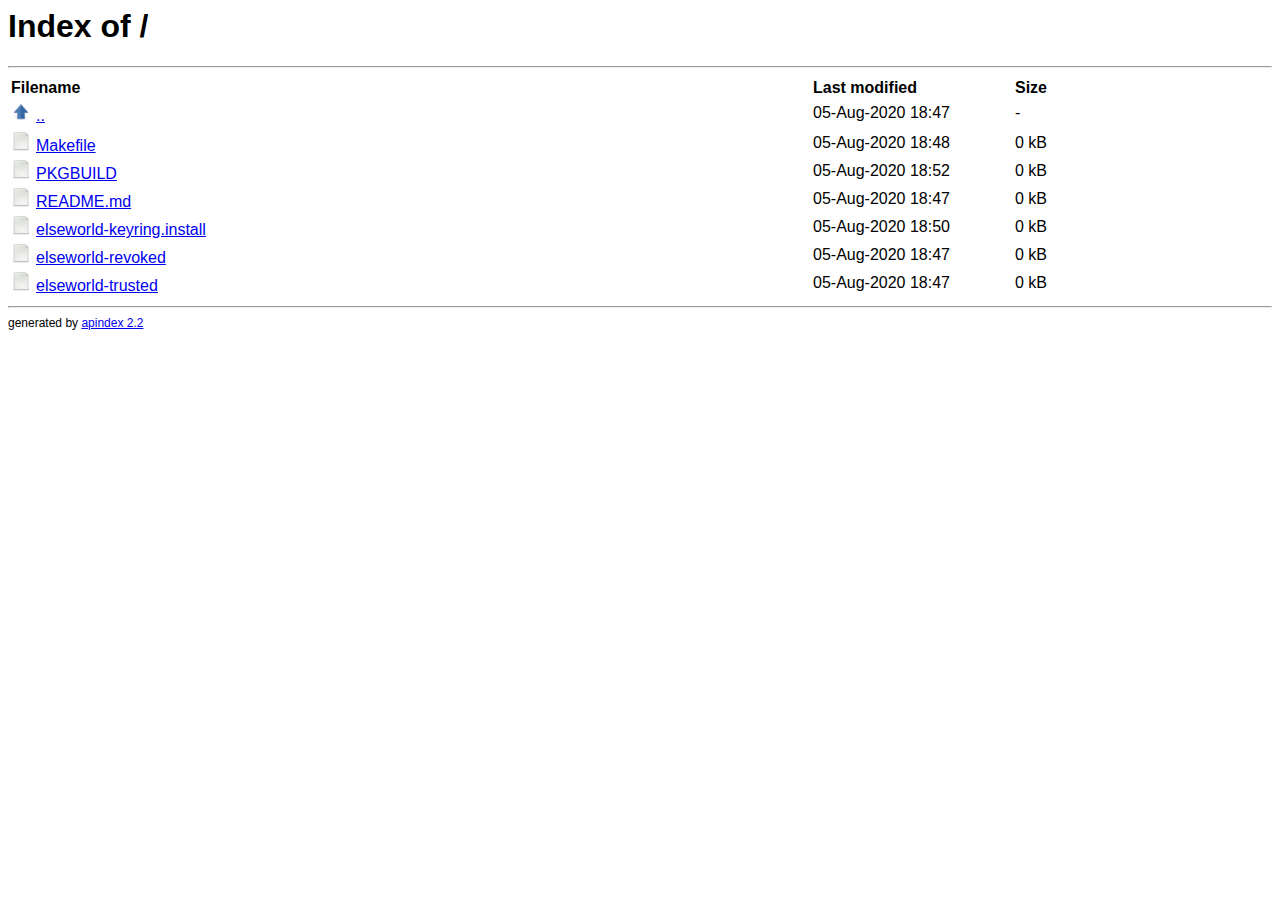
==== index.html @ 7d3a066a "Upate" ====
<html>
<head>
    <title>Index of /</title>
    <style>
        * {
        font-family: sans-serif;
        }
    </style>
</head>
    <body>
        <h1>Index of /</h1>
        <hr>
            <table>
                <col width="800">
                <col width="200">
                <col width="80">
                <tr>
                    <th align="left">Filename</th>
                    <th align="left">Last modified</th>
                    <th align="left">Size</th>
                </tr>
                <tr>
    <td><p style="display: none">..</p><img style="margin-right: 5px; max-width: 20px" src="data:image/png;base64, iVBORw0KGgoAAAANSUhEUgAAADAAAAAwCAYAAABXAvmHAAAABmJLR0QA/wD/AP+gvaeTAAAAB3RJTUUH2QcTCzcF5VF4fAAABQ9JREFUaIHtWe1rU1cY/[base64]/rHQB11O++U3Tx+yOLfbhcVo7LDkHYrHw1P3Wh2r5QICFyZHOmzSVyOnD0tzSynMLSRwMNhjWliKDdn8w/fi4alIK+O1tAYCY6EBXjR9O3xqUFpOZRFPZRBPZfDvShpHDu2RBBP7JjAWGmhlzJYJCI5e7eV4fnr4jUFbRgUWY/Jm31JMRnJdweCBPhvxbDo4erW3VXFbIiAwEnLkOcycPLZ/h2Ays8fRVMWYJ09T4EwieyXodSg8Te+8NCG1IrZxAeM3eDLTj0cGA7uczu3c3OIqiCqHEQFzC0lsc9iF3R5Xr1m1/oDxG4Zr0LCAgBy5Fgx4XvN5e8TIfAKqqsG+CJUIDxeS8Hjclu5O+6mAHLlmNL6hFfBfuPqp2+V8//irey2z80nk8mrFGDmdee5ZJUIqnYO/1yXEE8k9tt1nKRa+82uzHJoW4D0fes+5w/7ZmRMHLY+ia0hn8prjygUAgKIS1nMKfL3d4nIs8brNP/xXPDz1TzM8mtpCvouTQ7YO85dnTvRbFmJppNKNX3Xk9RxWVrPYv8/XIQjcdd/YlePNcGlYQN+5yaCJF747e2pAiq/lEU9VrrBeJNYykLOEYJ/XyjHuVt+5yWCjPhoSEBy90k2i8MvJ4/2OnMohmkg3Gq8CK8l1MEGEz9fboQjc7cBIyNHIfN0Cdl6akPI8P330UJ9LkiQ2v7LWONsqWE6kIdk6hB53p4cs7Hb/+ISod64+AeM3eLNi/b5/rzfodnfxj6IpzbO+WahEWIrLcHZ3io5ttgE5bf1a7xVc1ynkCxz9wrfL9e6BfbstDxdXodQ468uhdQppgQjIZBW4ureb5JTstftnzLHw1Ey9eXUF+EdDH7pdOz46dmSv9Di6hryigmNs0xhjNbNRS8DGfFbiJ68QXF0OMZFYPbotMPQoHr5zvxa/mmnyjYXesVrN1986e9jKeB6KQiDQJmEigsDzmH2S0JxPRIguJ6v639llg6o+81nwSwAYctksZiNzaTWvXpz76ZOfGxZQOJfZ3VoCAeDi+ZOIzGuTrCegp7MDf97/[base64]/PrAgo3Y1ZiWoQr3mkVMdNhJQKa5r8pnlSlNKv17DloZYB02OZKqESwSyJAVOgsXomJCn2SWdh8T0QFKz5vFDHj+NJtU8/qCgC006cp4u5vf1RxoRsiJ1jyABQ0UQN6fnfWOoXK26VpLvdNJZ/lC1He1n0KNfrfVTXC9cjXE6ElSDehVkAP+Q2Ui9jC/xr/AdMhPW/WKyVfAAAAAElFTkSuQmCC" /><a href="..">..</a></td>
    <td>05-Aug-2020 18:47</td>
    <td>-</td>
</tr><tr>
</tr>
                <tr>
    <td><p style="display: none">Makefile</p><img style="margin-right: 5px; max-width: 20px" src="data:image/png;base64, iVBORw0KGgoAAAANSUhEUgAAADAAAAAwCAYAAABXAvmHAAAABmJLR0QA/wD/AP+gvaeTAAAAB3RJTUUH2QcUFSoXYuvT6wAABdlJREFUaIHtWUtvHTUU/o5nmse9AVoF9cFDJAFKA1J3LCv4AWxYgErFphX8AdZddItYkRULQEItFYlaNuxBSEhI0KJWYlG1qEFAIgoFFiRNbm5mDovx49hjz517b6QKqUe6sT22x99nf+fY4wAP7IGNZZSqOH/5/JFJVp/vFuWLALLqKQPs2rDXY5Q6BhHtkFK/oMQXxL13T516+86eEFi5dPGrEydefunwwcPU0GxkK4oC97Y20dvpobe9jZu3buysr60XUPzOm2+c/qDte5LILi5f6J987VT+9z93UXIJ5mremBlgBoPBDJ0Gz0xZP7N50d78AIaCwqFDj+HOH7/j6g9XNot+f+XWzZ/fOnfuXDmIQJ6q4LLIiagOHloCrOlbPZi5YK9ITNUT0nWss7qeGegXffy29iueWXgWIHSvXb/2+vzRuS4znyQiX42BqSQBRECL53Z0h84a2ZTsA9LPiQgg0rUEIoJSChsb/0JlGQ4fPILnFxe7ncmpV85/+vH7TeCbCbDLOInATr90RNfYMQjBV3myBMkwAqCUgsoIZVFiXz6BAwdmsfjCYifL8jOfXPjo1ZEIwJOLIwGtc5dKIl4JnABv/pgVAIA8z/H91W/x9Tdf4sqV73D3z7/w3LFjXQZ/uLS0NDk0AbcAxhFhHVEKqskoyHjgxQpUMsqgsgxZnoEZWF9bx73NLex/5MDEQ/[base64]/pEDs4puVqAE3QHz0TeDN++0+op27FqbbEJD7AEBwriCIGW9tWAmiqgvJ7TdhTpE+2Qb8TRJyvUpwpVfvTewlPgwN2Gi9YdbTRuDSj3wxaxGFDCb2q9x5wSPhH4/[base64]/S0JeIP7vjHKCoglCOK6A03BjEeB0jDwzbmjBibZo7WEosAD0NEjQ8vd2B0a01hi1ioK1cCKvA+aIoFIUEyxSOwF8rM2ZS0k1AK4J5OQRCCh2EYWDf5JZJ4NllAIWIB1JIJvXpFP4ZYVNQ72nCU/a4cm4H/a1QBLp/aAx3fs1o4sDokxLK0J2E+LJPi2JIYg4L58UF0iDO7V7jgtNzMKUgk+RSK2dxiQ5onOVNGo2tLMGONLqEZEpBK0AO8DT+wdjgeqb26qwOv+4aXyUARiYSACvw46Bt6LXq6nd2HA+j6CNAkxTpMNvtyN2ZAnA7+fF3CDF8Zf3LQCLa4WY5V+wfv0Zlf221f3S/KfG+7qXqSRYfdMQiZIhLc9trmYQOuMNqiYHqIdu9buZiaciGZLEdgnSTObOxoHnZlAJFLhgODqWOzlzcu8ggPt83EkzPga624bAlMApuXyEsiSkGQ8EmA7yVHwtVkPzJtx/38PGssMgC0AvSYCOYBJAA8ToWDmzN0i+ySqaBOC94lYC8sJAj4/N6ZSqgDQBVAC6Os0SkCh+p9wd3ur9+Pq6u3j8/MLNNrN2vjGzLi9+hP3er3rqAhsaoxJAiWAAsDm8mfLZ5n5vYnJiaMQ0aopIoxa12Dlbr9/Y+XS5bMafCnBA/HAOwVgWv+6ACZQyep+2DaAHQAbOl/zgZQ29qECnus290dDlUuUqKLPDiJR6H9v/wGbSgV/KKAx6gAAAABJRU5ErkJggg==" /><a href="Makefile">Makefile</a></td>
    <td>05-Aug-2020 18:48</td>
    <td>0 kB</td>
</tr><tr>
    <td><p style="display: none">PKGBUILD</p><img style="margin-right: 5px; max-width: 20px" src="data:image/png;base64, iVBORw0KGgoAAAANSUhEUgAAADAAAAAwCAYAAABXAvmHAAAABmJLR0QA/wD/AP+gvaeTAAAAB3RJTUUH2QcUFSoXYuvT6wAABdlJREFUaIHtWUtvHTUU/o5nmse9AVoF9cFDJAFKA1J3LCv4AWxYgErFphX8AdZddItYkRULQEItFYlaNuxBSEhI0KJWYlG1qEFAIgoFFiRNbm5mDovx49hjz517b6QKqUe6sT22x99nf+fY4wAP7IGNZZSqOH/5/JFJVp/vFuWLALLqKQPs2rDXY5Q6BhHtkFK/oMQXxL13T516+86eEFi5dPGrEydefunwwcPU0GxkK4oC97Y20dvpobe9jZu3buysr60XUPzOm2+c/qDte5LILi5f6J987VT+9z93UXIJ5mremBlgBoPBDJ0Gz0xZP7N50d78AIaCwqFDj+HOH7/j6g9XNot+f+XWzZ/fOnfuXDmIQJ6q4LLIiagOHloCrOlbPZi5YK9ITNUT0nWss7qeGegXffy29iueWXgWIHSvXb/2+vzRuS4znyQiX42BqSQBRECL53Z0h84a2ZTsA9LPiQgg0rUEIoJSChsb/0JlGQ4fPILnFxe7ncmpV85/+vH7TeCbCbDLOInATr90RNfYMQjBV3myBMkwAqCUgsoIZVFiXz6BAwdmsfjCYifL8jOfXPjo1ZEIwJOLIwGtc5dKIl4JnABv/pgVAIA8z/H91W/x9Tdf4sqV73D3z7/w3LFjXQZ/uLS0NDk0AbcAxhFhHVEKqskoyHjgxQpUMsqgsgxZnoEZWF9bx73NLex/5MDEQ/[base64]/pEDs4puVqAE3QHz0TeDN++0+op27FqbbEJD7AEBwriCIGW9tWAmiqgvJ7TdhTpE+2Qb8TRJyvUpwpVfvTewlPgwN2Gi9YdbTRuDSj3wxaxGFDCb2q9x5wSPhH4/[base64]/S0JeIP7vjHKCoglCOK6A03BjEeB0jDwzbmjBibZo7WEosAD0NEjQ8vd2B0a01hi1ioK1cCKvA+aIoFIUEyxSOwF8rM2ZS0k1AK4J5OQRCCh2EYWDf5JZJ4NllAIWIB1JIJvXpFP4ZYVNQ72nCU/a4cm4H/a1QBLp/aAx3fs1o4sDokxLK0J2E+LJPi2JIYg4L58UF0iDO7V7jgtNzMKUgk+RSK2dxiQ5onOVNGo2tLMGONLqEZEpBK0AO8DT+wdjgeqb26qwOv+4aXyUARiYSACvw46Bt6LXq6nd2HA+j6CNAkxTpMNvtyN2ZAnA7+fF3CDF8Zf3LQCLa4WY5V+wfv0Zlf221f3S/KfG+7qXqSRYfdMQiZIhLc9trmYQOuMNqiYHqIdu9buZiaciGZLEdgnSTObOxoHnZlAJFLhgODqWOzlzcu8ggPt83EkzPga624bAlMApuXyEsiSkGQ8EmA7yVHwtVkPzJtx/38PGssMgC0AvSYCOYBJAA8ToWDmzN0i+ySqaBOC94lYC8sJAj4/N6ZSqgDQBVAC6Os0SkCh+p9wd3ur9+Pq6u3j8/MLNNrN2vjGzLi9+hP3er3rqAhsaoxJAiWAAsDm8mfLZ5n5vYnJiaMQ0aopIoxa12Dlbr9/Y+XS5bMafCnBA/HAOwVgWv+6ACZQyep+2DaAHQAbOl/zgZQ29qECnus290dDlUuUqKLPDiJR6H9v/wGbSgV/KKAx6gAAAABJRU5ErkJggg==" /><a href="PKGBUILD">PKGBUILD</a></td>
    <td>05-Aug-2020 18:52</td>
    <td>0 kB</td>
</tr><tr>
    <td><p style="display: none">README.md</p><img style="margin-right: 5px; max-width: 20px" src="data:image/png;base64, iVBORw0KGgoAAAANSUhEUgAAADAAAAAwCAYAAABXAvmHAAAABmJLR0QA/wD/AP+gvaeTAAAAB3RJTUUH2QcUFSoXYuvT6wAABdlJREFUaIHtWUtvHTUU/o5nmse9AVoF9cFDJAFKA1J3LCv4AWxYgErFphX8AdZddItYkRULQEItFYlaNuxBSEhI0KJWYlG1qEFAIgoFFiRNbm5mDovx49hjz517b6QKqUe6sT22x99nf+fY4wAP7IGNZZSqOH/5/JFJVp/vFuWLALLqKQPs2rDXY5Q6BhHtkFK/oMQXxL13T516+86eEFi5dPGrEydefunwwcPU0GxkK4oC97Y20dvpobe9jZu3buysr60XUPzOm2+c/qDte5LILi5f6J987VT+9z93UXIJ5mremBlgBoPBDJ0Gz0xZP7N50d78AIaCwqFDj+HOH7/j6g9XNot+f+XWzZ/fOnfuXDmIQJ6q4LLIiagOHloCrOlbPZi5YK9ITNUT0nWss7qeGegXffy29iueWXgWIHSvXb/2+vzRuS4znyQiX42BqSQBRECL53Z0h84a2ZTsA9LPiQgg0rUEIoJSChsb/0JlGQ4fPILnFxe7ncmpV85/+vH7TeCbCbDLOInATr90RNfYMQjBV3myBMkwAqCUgsoIZVFiXz6BAwdmsfjCYifL8jOfXPjo1ZEIwJOLIwGtc5dKIl4JnABv/pgVAIA8z/H91W/x9Tdf4sqV73D3z7/w3LFjXQZ/uLS0NDk0AbcAxhFhHVEKqskoyHjgxQpUMsqgsgxZnoEZWF9bx73NLex/5MDEQ/[base64]/pEDs4puVqAE3QHz0TeDN++0+op27FqbbEJD7AEBwriCIGW9tWAmiqgvJ7TdhTpE+2Qb8TRJyvUpwpVfvTewlPgwN2Gi9YdbTRuDSj3wxaxGFDCb2q9x5wSPhH4/[base64]/S0JeIP7vjHKCoglCOK6A03BjEeB0jDwzbmjBibZo7WEosAD0NEjQ8vd2B0a01hi1ioK1cCKvA+aIoFIUEyxSOwF8rM2ZS0k1AK4J5OQRCCh2EYWDf5JZJ4NllAIWIB1JIJvXpFP4ZYVNQ72nCU/a4cm4H/a1QBLp/aAx3fs1o4sDokxLK0J2E+LJPi2JIYg4L58UF0iDO7V7jgtNzMKUgk+RSK2dxiQ5onOVNGo2tLMGONLqEZEpBK0AO8DT+wdjgeqb26qwOv+4aXyUARiYSACvw46Bt6LXq6nd2HA+j6CNAkxTpMNvtyN2ZAnA7+fF3CDF8Zf3LQCLa4WY5V+wfv0Zlf221f3S/KfG+7qXqSRYfdMQiZIhLc9trmYQOuMNqiYHqIdu9buZiaciGZLEdgnSTObOxoHnZlAJFLhgODqWOzlzcu8ggPt83EkzPga624bAlMApuXyEsiSkGQ8EmA7yVHwtVkPzJtx/38PGssMgC0AvSYCOYBJAA8ToWDmzN0i+ySqaBOC94lYC8sJAj4/N6ZSqgDQBVAC6Os0SkCh+p9wd3ur9+Pq6u3j8/MLNNrN2vjGzLi9+hP3er3rqAhsaoxJAiWAAsDm8mfLZ5n5vYnJiaMQ0aopIoxa12Dlbr9/Y+XS5bMafCnBA/HAOwVgWv+6ACZQyep+2DaAHQAbOl/zgZQ29qECnus290dDlUuUqKLPDiJR6H9v/wGbSgV/KKAx6gAAAABJRU5ErkJggg==" /><a href="README.md">README.md</a></td>
    <td>05-Aug-2020 18:47</td>
    <td>0 kB</td>
</tr><tr>
    <td><p style="display: none">elseworld-keyring.install</p><img style="margin-right: 5px; max-width: 20px" src="data:image/png;base64, iVBORw0KGgoAAAANSUhEUgAAADAAAAAwCAYAAABXAvmHAAAABmJLR0QA/wD/AP+gvaeTAAAAB3RJTUUH2QcUFSoXYuvT6wAABdlJREFUaIHtWUtvHTUU/o5nmse9AVoF9cFDJAFKA1J3LCv4AWxYgErFphX8AdZddItYkRULQEItFYlaNuxBSEhI0KJWYlG1qEFAIgoFFiRNbm5mDovx49hjz517b6QKqUe6sT22x99nf+fY4wAP7IGNZZSqOH/5/JFJVp/vFuWLALLqKQPs2rDXY5Q6BhHtkFK/oMQXxL13T516+86eEFi5dPGrEydefunwwcPU0GxkK4oC97Y20dvpobe9jZu3buysr60XUPzOm2+c/qDte5LILi5f6J987VT+9z93UXIJ5mremBlgBoPBDJ0Gz0xZP7N50d78AIaCwqFDj+HOH7/j6g9XNot+f+XWzZ/fOnfuXDmIQJ6q4LLIiagOHloCrOlbPZi5YK9ITNUT0nWss7qeGegXffy29iueWXgWIHSvXb/2+vzRuS4znyQiX42BqSQBRECL53Z0h84a2ZTsA9LPiQgg0rUEIoJSChsb/0JlGQ4fPILnFxe7ncmpV85/+vH7TeCbCbDLOInATr90RNfYMQjBV3myBMkwAqCUgsoIZVFiXz6BAwdmsfjCYifL8jOfXPjo1ZEIwJOLIwGtc5dKIl4JnABv/pgVAIA8z/H91W/x9Tdf4sqV73D3z7/w3LFjXQZ/uLS0NDk0AbcAxhFhHVEKqskoyHjgxQpUMsqgsgxZnoEZWF9bx73NLex/5MDEQ/[base64]/pEDs4puVqAE3QHz0TeDN++0+op27FqbbEJD7AEBwriCIGW9tWAmiqgvJ7TdhTpE+2Qb8TRJyvUpwpVfvTewlPgwN2Gi9YdbTRuDSj3wxaxGFDCb2q9x5wSPhH4/[base64]/S0JeIP7vjHKCoglCOK6A03BjEeB0jDwzbmjBibZo7WEosAD0NEjQ8vd2B0a01hi1ioK1cCKvA+aIoFIUEyxSOwF8rM2ZS0k1AK4J5OQRCCh2EYWDf5JZJ4NllAIWIB1JIJvXpFP4ZYVNQ72nCU/a4cm4H/a1QBLp/aAx3fs1o4sDokxLK0J2E+LJPi2JIYg4L58UF0iDO7V7jgtNzMKUgk+RSK2dxiQ5onOVNGo2tLMGONLqEZEpBK0AO8DT+wdjgeqb26qwOv+4aXyUARiYSACvw46Bt6LXq6nd2HA+j6CNAkxTpMNvtyN2ZAnA7+fF3CDF8Zf3LQCLa4WY5V+wfv0Zlf221f3S/KfG+7qXqSRYfdMQiZIhLc9trmYQOuMNqiYHqIdu9buZiaciGZLEdgnSTObOxoHnZlAJFLhgODqWOzlzcu8ggPt83EkzPga624bAlMApuXyEsiSkGQ8EmA7yVHwtVkPzJtx/38PGssMgC0AvSYCOYBJAA8ToWDmzN0i+ySqaBOC94lYC8sJAj4/N6ZSqgDQBVAC6Os0SkCh+p9wd3ur9+Pq6u3j8/MLNNrN2vjGzLi9+hP3er3rqAhsaoxJAiWAAsDm8mfLZ5n5vYnJiaMQ0aopIoxa12Dlbr9/Y+XS5bMafCnBA/HAOwVgWv+6ACZQyep+2DaAHQAbOl/zgZQ29qECnus290dDlUuUqKLPDiJR6H9v/wGbSgV/KKAx6gAAAABJRU5ErkJggg==" /><a href="elseworld-keyring.install">elseworld-keyring.install</a></td>
    <td>05-Aug-2020 18:50</td>
    <td>0 kB</td>
</tr><tr>
    <td><p style="display: none">elseworld-revoked</p><img style="margin-right: 5px; max-width: 20px" src="data:image/png;base64, iVBORw0KGgoAAAANSUhEUgAAADAAAAAwCAYAAABXAvmHAAAABmJLR0QA/wD/AP+gvaeTAAAAB3RJTUUH2QcUFSoXYuvT6wAABdlJREFUaIHtWUtvHTUU/o5nmse9AVoF9cFDJAFKA1J3LCv4AWxYgErFphX8AdZddItYkRULQEItFYlaNuxBSEhI0KJWYlG1qEFAIgoFFiRNbm5mDovx49hjz517b6QKqUe6sT22x99nf+fY4wAP7IGNZZSqOH/5/JFJVp/vFuWLALLqKQPs2rDXY5Q6BhHtkFK/oMQXxL13T516+86eEFi5dPGrEydefunwwcPU0GxkK4oC97Y20dvpobe9jZu3buysr60XUPzOm2+c/qDte5LILi5f6J987VT+9z93UXIJ5mremBlgBoPBDJ0Gz0xZP7N50d78AIaCwqFDj+HOH7/j6g9XNot+f+XWzZ/fOnfuXDmIQJ6q4LLIiagOHloCrOlbPZi5YK9ITNUT0nWss7qeGegXffy29iueWXgWIHSvXb/2+vzRuS4znyQiX42BqSQBRECL53Z0h84a2ZTsA9LPiQgg0rUEIoJSChsb/0JlGQ4fPILnFxe7ncmpV85/+vH7TeCbCbDLOInATr90RNfYMQjBV3myBMkwAqCUgsoIZVFiXz6BAwdmsfjCYifL8jOfXPjo1ZEIwJOLIwGtc5dKIl4JnABv/pgVAIA8z/H91W/x9Tdf4sqV73D3z7/w3LFjXQZ/uLS0NDk0AbcAxhFhHVEKqskoyHjgxQpUMsqgsgxZnoEZWF9bx73NLex/5MDEQ/[base64]/pEDs4puVqAE3QHz0TeDN++0+op27FqbbEJD7AEBwriCIGW9tWAmiqgvJ7TdhTpE+2Qb8TRJyvUpwpVfvTewlPgwN2Gi9YdbTRuDSj3wxaxGFDCb2q9x5wSPhH4/[base64]/S0JeIP7vjHKCoglCOK6A03BjEeB0jDwzbmjBibZo7WEosAD0NEjQ8vd2B0a01hi1ioK1cCKvA+aIoFIUEyxSOwF8rM2ZS0k1AK4J5OQRCCh2EYWDf5JZJ4NllAIWIB1JIJvXpFP4ZYVNQ72nCU/a4cm4H/a1QBLp/aAx3fs1o4sDokxLK0J2E+LJPi2JIYg4L58UF0iDO7V7jgtNzMKUgk+RSK2dxiQ5onOVNGo2tLMGONLqEZEpBK0AO8DT+wdjgeqb26qwOv+4aXyUARiYSACvw46Bt6LXq6nd2HA+j6CNAkxTpMNvtyN2ZAnA7+fF3CDF8Zf3LQCLa4WY5V+wfv0Zlf221f3S/KfG+7qXqSRYfdMQiZIhLc9trmYQOuMNqiYHqIdu9buZiaciGZLEdgnSTObOxoHnZlAJFLhgODqWOzlzcu8ggPt83EkzPga624bAlMApuXyEsiSkGQ8EmA7yVHwtVkPzJtx/38PGssMgC0AvSYCOYBJAA8ToWDmzN0i+ySqaBOC94lYC8sJAj4/N6ZSqgDQBVAC6Os0SkCh+p9wd3ur9+Pq6u3j8/MLNNrN2vjGzLi9+hP3er3rqAhsaoxJAiWAAsDm8mfLZ5n5vYnJiaMQ0aopIoxa12Dlbr9/Y+XS5bMafCnBA/HAOwVgWv+6ACZQyep+2DaAHQAbOl/zgZQ29qECnus290dDlUuUqKLPDiJR6H9v/wGbSgV/KKAx6gAAAABJRU5ErkJggg==" /><a href="elseworld-revoked">elseworld-revoked</a></td>
    <td>05-Aug-2020 18:47</td>
    <td>0 kB</td>
</tr><tr>
    <td><p style="display: none">elseworld-trusted</p><img style="margin-right: 5px; max-width: 20px" src="data:image/png;base64, iVBORw0KGgoAAAANSUhEUgAAADAAAAAwCAYAAABXAvmHAAAABmJLR0QA/wD/AP+gvaeTAAAAB3RJTUUH2QcUFSoXYuvT6wAABdlJREFUaIHtWUtvHTUU/o5nmse9AVoF9cFDJAFKA1J3LCv4AWxYgErFphX8AdZddItYkRULQEItFYlaNuxBSEhI0KJWYlG1qEFAIgoFFiRNbm5mDovx49hjz517b6QKqUe6sT22x99nf+fY4wAP7IGNZZSqOH/5/JFJVp/vFuWLALLqKQPs2rDXY5Q6BhHtkFK/oMQXxL13T516+86eEFi5dPGrEydefunwwcPU0GxkK4oC97Y20dvpobe9jZu3buysr60XUPzOm2+c/qDte5LILi5f6J987VT+9z93UXIJ5mremBlgBoPBDJ0Gz0xZP7N50d78AIaCwqFDj+HOH7/j6g9XNot+f+XWzZ/fOnfuXDmIQJ6q4LLIiagOHloCrOlbPZi5YK9ITNUT0nWss7qeGegXffy29iueWXgWIHSvXb/2+vzRuS4znyQiX42BqSQBRECL53Z0h84a2ZTsA9LPiQgg0rUEIoJSChsb/0JlGQ4fPILnFxe7ncmpV85/+vH7TeCbCbDLOInATr90RNfYMQjBV3myBMkwAqCUgsoIZVFiXz6BAwdmsfjCYifL8jOfXPjo1ZEIwJOLIwGtc5dKIl4JnABv/pgVAIA8z/H91W/x9Tdf4sqV73D3z7/w3LFjXQZ/uLS0NDk0AbcAxhFhHVEKqskoyHjgxQpUMsqgsgxZnoEZWF9bx73NLex/5MDEQ/[base64]/pEDs4puVqAE3QHz0TeDN++0+op27FqbbEJD7AEBwriCIGW9tWAmiqgvJ7TdhTpE+2Qb8TRJyvUpwpVfvTewlPgwN2Gi9YdbTRuDSj3wxaxGFDCb2q9x5wSPhH4/[base64]/S0JeIP7vjHKCoglCOK6A03BjEeB0jDwzbmjBibZo7WEosAD0NEjQ8vd2B0a01hi1ioK1cCKvA+aIoFIUEyxSOwF8rM2ZS0k1AK4J5OQRCCh2EYWDf5JZJ4NllAIWIB1JIJvXpFP4ZYVNQ72nCU/a4cm4H/a1QBLp/aAx3fs1o4sDokxLK0J2E+LJPi2JIYg4L58UF0iDO7V7jgtNzMKUgk+RSK2dxiQ5onOVNGo2tLMGONLqEZEpBK0AO8DT+wdjgeqb26qwOv+4aXyUARiYSACvw46Bt6LXq6nd2HA+j6CNAkxTpMNvtyN2ZAnA7+fF3CDF8Zf3LQCLa4WY5V+wfv0Zlf221f3S/KfG+7qXqSRYfdMQiZIhLc9trmYQOuMNqiYHqIdu9buZiaciGZLEdgnSTObOxoHnZlAJFLhgODqWOzlzcu8ggPt83EkzPga624bAlMApuXyEsiSkGQ8EmA7yVHwtVkPzJtx/38PGssMgC0AvSYCOYBJAA8ToWDmzN0i+ySqaBOC94lYC8sJAj4/N6ZSqgDQBVAC6Os0SkCh+p9wd3ur9+Pq6u3j8/MLNNrN2vjGzLi9+hP3er3rqAhsaoxJAiWAAsDm8mfLZ5n5vYnJiaMQ0aopIoxa12Dlbr9/Y+XS5bMafCnBA/HAOwVgWv+6ACZQyep+2DaAHQAbOl/zgZQ29qECnus290dDlUuUqKLPDiJR6H9v/wGbSgV/KKAx6gAAAABJRU5ErkJggg==" /><a href="elseworld-trusted">elseworld-trusted</a></td>
    <td>05-Aug-2020 18:47</td>
    <td>0 kB</td>
</tr>
            </table>
        <hr>
        <span>
            <span style="font-size: 12px">generated by </span><a style="font-size: 12px" href="https://thinkpads.org/projects/apindex">apindex 2.2</a>

        </span>
    </body>
</html>
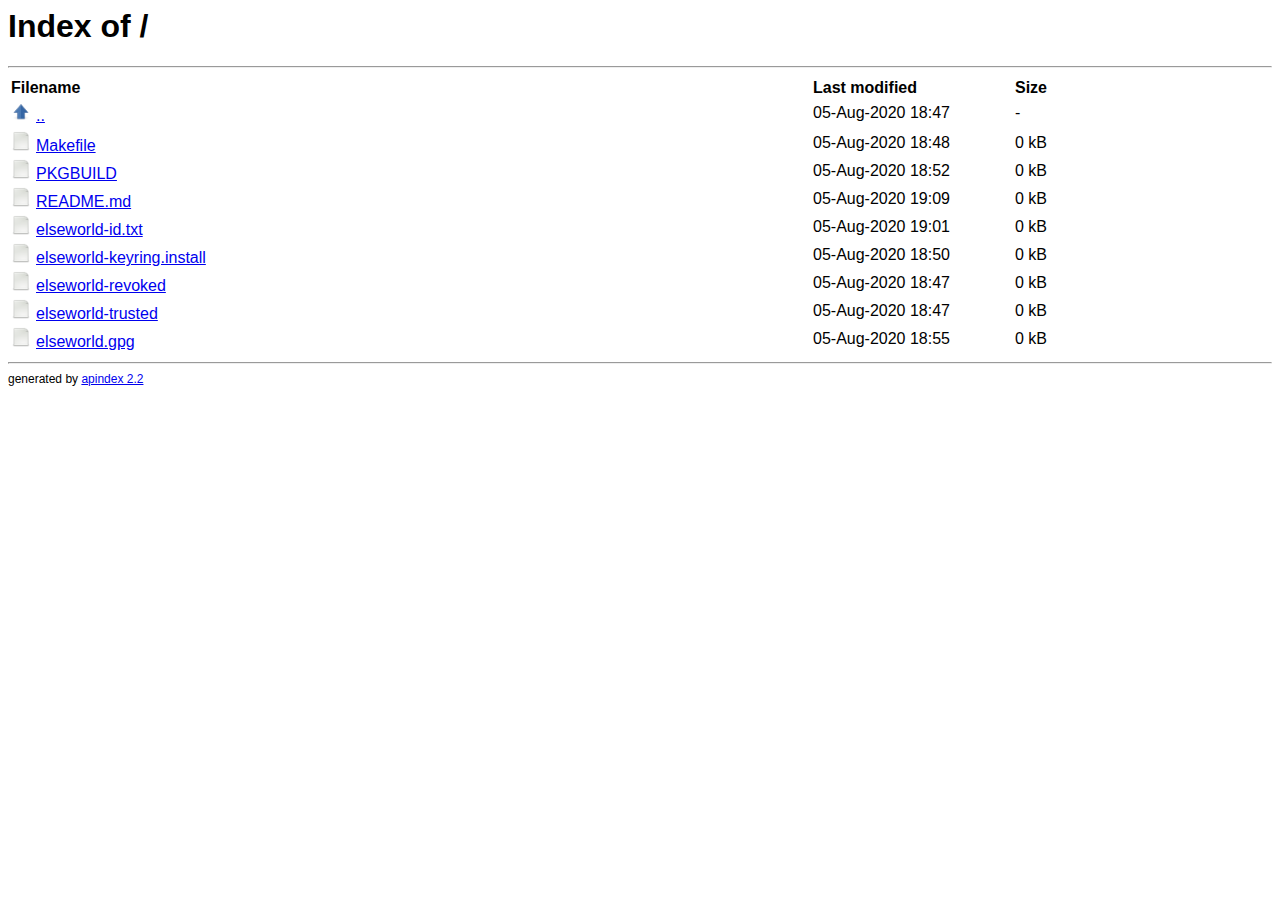
==== commit e6ed6b3b: "Upate" ====
--- a/index.html
+++ b/index.html
@@ -35,7 +35,11 @@
     <td>0 kB</td>
 </tr><tr>
     <td><p style="display: none">README.md</p><img style="margin-right: 5px; max-width: 20px" src="data:image/png;base64, iVBORw0KGgoAAAANSUhEUgAAADAAAAAwCAYAAABXAvmHAAAABmJLR0QA/wD/AP+gvaeTAAAAB3RJTUUH2QcUFSoXYuvT6wAABdlJREFUaIHtWUtvHTUU/o5nmse9AVoF9cFDJAFKA1J3LCv4AWxYgErFphX8AdZddItYkRULQEItFYlaNuxBSEhI0KJWYlG1qEFAIgoFFiRNbm5mDovx49hjz517b6QKqUe6sT22x99nf+fY4wAP7IGNZZSqOH/5/JFJVp/vFuWLALLqKQPs2rDXY5Q6BhHtkFK/oMQXxL13T516+86eEFi5dPGrEydefunwwcPU0GxkK4oC97Y20dvpobe9jZu3buysr60XUPzOm2+c/qDte5LILi5f6J987VT+9z93UXIJ5mremBlgBoPBDJ0Gz0xZP7N50d78AIaCwqFDj+HOH7/j6g9XNot+f+XWzZ/fOnfuXDmIQJ6q4LLIiagOHloCrOlbPZi5YK9ITNUT0nWss7qeGegXffy29iueWXgWIHSvXb/2+vzRuS4znyQiX42BqSQBRECL53Z0h84a2ZTsA9LPiQgg0rUEIoJSChsb/0JlGQ4fPILnFxe7ncmpV85/+vH7TeCbCbDLOInATr90RNfYMQjBV3myBMkwAqCUgsoIZVFiXz6BAwdmsfjCYifL8jOfXPjo1ZEIwJOLIwGtc5dKIl4JnABv/pgVAIA8z/H91W/x9Tdf4sqV73D3z7/w3LFjXQZ/uLS0NDk0AbcAxhFhHVEKqskoyHjgxQpUMsqgsgxZnoEZWF9bx73NLex/5MDEQ/[base64]/pEDs4puVqAE3QHz0TeDN++0+op27FqbbEJD7AEBwriCIGW9tWAmiqgvJ7TdhTpE+2Qb8TRJyvUpwpVfvTewlPgwN2Gi9YdbTRuDSj3wxaxGFDCb2q9x5wSPhH4/[base64]/S0JeIP7vjHKCoglCOK6A03BjEeB0jDwzbmjBibZo7WEosAD0NEjQ8vd2B0a01hi1ioK1cCKvA+aIoFIUEyxSOwF8rM2ZS0k1AK4J5OQRCCh2EYWDf5JZJ4NllAIWIB1JIJvXpFP4ZYVNQ72nCU/a4cm4H/a1QBLp/aAx3fs1o4sDokxLK0J2E+LJPi2JIYg4L58UF0iDO7V7jgtNzMKUgk+RSK2dxiQ5onOVNGo2tLMGONLqEZEpBK0AO8DT+wdjgeqb26qwOv+4aXyUARiYSACvw46Bt6LXq6nd2HA+j6CNAkxTpMNvtyN2ZAnA7+fF3CDF8Zf3LQCLa4WY5V+wfv0Zlf221f3S/KfG+7qXqSRYfdMQiZIhLc9trmYQOuMNqiYHqIdu9buZiaciGZLEdgnSTObOxoHnZlAJFLhgODqWOzlzcu8ggPt83EkzPga624bAlMApuXyEsiSkGQ8EmA7yVHwtVkPzJtx/38PGssMgC0AvSYCOYBJAA8ToWDmzN0i+ySqaBOC94lYC8sJAj4/N6ZSqgDQBVAC6Os0SkCh+p9wd3ur9+Pq6u3j8/MLNNrN2vjGzLi9+hP3er3rqAhsaoxJAiWAAsDm8mfLZ5n5vYnJiaMQ0aopIoxa12Dlbr9/Y+XS5bMafCnBA/HAOwVgWv+6ACZQyep+2DaAHQAbOl/zgZQ29qECnus290dDlUuUqKLPDiJR6H9v/wGbSgV/KKAx6gAAAABJRU5ErkJggg==" /><a href="README.md">README.md</a></td>
-    <td>05-Aug-2020 18:47</td>
+    <td>05-Aug-2020 19:09</td>
+    <td>0 kB</td>
+</tr><tr>
+    <td><p style="display: none">elseworld-id.txt</p><img style="margin-right: 5px; max-width: 20px" src="data:image/png;base64, iVBORw0KGgoAAAANSUhEUgAAADAAAAAwCAYAAABXAvmHAAAABmJLR0QA/wD/AP+gvaeTAAAAB3RJTUUH2QcUFSoXYuvT6wAABdlJREFUaIHtWUtvHTUU/o5nmse9AVoF9cFDJAFKA1J3LCv4AWxYgErFphX8AdZddItYkRULQEItFYlaNuxBSEhI0KJWYlG1qEFAIgoFFiRNbm5mDovx49hjz517b6QKqUe6sT22x99nf+fY4wAP7IGNZZSqOH/5/JFJVp/vFuWLALLqKQPs2rDXY5Q6BhHtkFK/oMQXxL13T516+86eEFi5dPGrEydefunwwcPU0GxkK4oC97Y20dvpobe9jZu3buysr60XUPzOm2+c/qDte5LILi5f6J987VT+9z93UXIJ5mremBlgBoPBDJ0Gz0xZP7N50d78AIaCwqFDj+HOH7/j6g9XNot+f+XWzZ/fOnfuXDmIQJ6q4LLIiagOHloCrOlbPZi5YK9ITNUT0nWss7qeGegXffy29iueWXgWIHSvXb/2+vzRuS4znyQiX42BqSQBRECL53Z0h84a2ZTsA9LPiQgg0rUEIoJSChsb/0JlGQ4fPILnFxe7ncmpV85/+vH7TeCbCbDLOInATr90RNfYMQjBV3myBMkwAqCUgsoIZVFiXz6BAwdmsfjCYifL8jOfXPjo1ZEIwJOLIwGtc5dKIl4JnABv/pgVAIA8z/H91W/x9Tdf4sqV73D3z7/w3LFjXQZ/uLS0NDk0AbcAxhFhHVEKqskoyHjgxQpUMsqgsgxZnoEZWF9bx73NLex/5MDEQ/[base64]/pEDs4puVqAE3QHz0TeDN++0+op27FqbbEJD7AEBwriCIGW9tWAmiqgvJ7TdhTpE+2Qb8TRJyvUpwpVfvTewlPgwN2Gi9YdbTRuDSj3wxaxGFDCb2q9x5wSPhH4/[base64]/S0JeIP7vjHKCoglCOK6A03BjEeB0jDwzbmjBibZo7WEosAD0NEjQ8vd2B0a01hi1ioK1cCKvA+aIoFIUEyxSOwF8rM2ZS0k1AK4J5OQRCCh2EYWDf5JZJ4NllAIWIB1JIJvXpFP4ZYVNQ72nCU/a4cm4H/a1QBLp/aAx3fs1o4sDokxLK0J2E+LJPi2JIYg4L58UF0iDO7V7jgtNzMKUgk+RSK2dxiQ5onOVNGo2tLMGONLqEZEpBK0AO8DT+wdjgeqb26qwOv+4aXyUARiYSACvw46Bt6LXq6nd2HA+j6CNAkxTpMNvtyN2ZAnA7+fF3CDF8Zf3LQCLa4WY5V+wfv0Zlf221f3S/KfG+7qXqSRYfdMQiZIhLc9trmYQOuMNqiYHqIdu9buZiaciGZLEdgnSTObOxoHnZlAJFLhgODqWOzlzcu8ggPt83EkzPga624bAlMApuXyEsiSkGQ8EmA7yVHwtVkPzJtx/38PGssMgC0AvSYCOYBJAA8ToWDmzN0i+ySqaBOC94lYC8sJAj4/N6ZSqgDQBVAC6Os0SkCh+p9wd3ur9+Pq6u3j8/MLNNrN2vjGzLi9+hP3er3rqAhsaoxJAiWAAsDm8mfLZ5n5vYnJiaMQ0aopIoxa12Dlbr9/Y+XS5bMafCnBA/HAOwVgWv+6ACZQyep+2DaAHQAbOl/zgZQ29qECnus290dDlUuUqKLPDiJR6H9v/wGbSgV/KKAx6gAAAABJRU5ErkJggg==" /><a href="elseworld-id.txt">elseworld-id.txt</a></td>
+    <td>05-Aug-2020 19:01</td>
     <td>0 kB</td>
 </tr><tr>
     <td><p style="display: none">elseworld-keyring.install</p><img style="margin-right: 5px; max-width: 20px" src="data:image/png;base64, iVBORw0KGgoAAAANSUhEUgAAADAAAAAwCAYAAABXAvmHAAAABmJLR0QA/wD/AP+gvaeTAAAAB3RJTUUH2QcUFSoXYuvT6wAABdlJREFUaIHtWUtvHTUU/o5nmse9AVoF9cFDJAFKA1J3LCv4AWxYgErFphX8AdZddItYkRULQEItFYlaNuxBSEhI0KJWYlG1qEFAIgoFFiRNbm5mDovx49hjz517b6QKqUe6sT22x99nf+fY4wAP7IGNZZSqOH/5/JFJVp/vFuWLALLqKQPs2rDXY5Q6BhHtkFK/oMQXxL13T516+86eEFi5dPGrEydefunwwcPU0GxkK4oC97Y20dvpobe9jZu3buysr60XUPzOm2+c/qDte5LILi5f6J987VT+9z93UXIJ5mremBlgBoPBDJ0Gz0xZP7N50d78AIaCwqFDj+HOH7/j6g9XNot+f+XWzZ/fOnfuXDmIQJ6q4LLIiagOHloCrOlbPZi5YK9ITNUT0nWss7qeGegXffy29iueWXgWIHSvXb/2+vzRuS4znyQiX42BqSQBRECL53Z0h84a2ZTsA9LPiQgg0rUEIoJSChsb/0JlGQ4fPILnFxe7ncmpV85/+vH7TeCbCbDLOInATr90RNfYMQjBV3myBMkwAqCUgsoIZVFiXz6BAwdmsfjCYifL8jOfXPjo1ZEIwJOLIwGtc5dKIl4JnABv/pgVAIA8z/H91W/x9Tdf4sqV73D3z7/w3LFjXQZ/uLS0NDk0AbcAxhFhHVEKqskoyHjgxQpUMsqgsgxZnoEZWF9bx73NLex/5MDEQ/[base64]/pEDs4puVqAE3QHz0TeDN++0+op27FqbbEJD7AEBwriCIGW9tWAmiqgvJ7TdhTpE+2Qb8TRJyvUpwpVfvTewlPgwN2Gi9YdbTRuDSj3wxaxGFDCb2q9x5wSPhH4/[base64]/S0JeIP7vjHKCoglCOK6A03BjEeB0jDwzbmjBibZo7WEosAD0NEjQ8vd2B0a01hi1ioK1cCKvA+aIoFIUEyxSOwF8rM2ZS0k1AK4J5OQRCCh2EYWDf5JZJ4NllAIWIB1JIJvXpFP4ZYVNQ72nCU/a4cm4H/a1QBLp/aAx3fs1o4sDokxLK0J2E+LJPi2JIYg4L58UF0iDO7V7jgtNzMKUgk+RSK2dxiQ5onOVNGo2tLMGONLqEZEpBK0AO8DT+wdjgeqb26qwOv+4aXyUARiYSACvw46Bt6LXq6nd2HA+j6CNAkxTpMNvtyN2ZAnA7+fF3CDF8Zf3LQCLa4WY5V+wfv0Zlf221f3S/KfG+7qXqSRYfdMQiZIhLc9trmYQOuMNqiYHqIdu9buZiaciGZLEdgnSTObOxoHnZlAJFLhgODqWOzlzcu8ggPt83EkzPga624bAlMApuXyEsiSkGQ8EmA7yVHwtVkPzJtx/38PGssMgC0AvSYCOYBJAA8ToWDmzN0i+ySqaBOC94lYC8sJAj4/N6ZSqgDQBVAC6Os0SkCh+p9wd3ur9+Pq6u3j8/MLNNrN2vjGzLi9+hP3er3rqAhsaoxJAiWAAsDm8mfLZ5n5vYnJiaMQ0aopIoxa12Dlbr9/Y+XS5bMafCnBA/HAOwVgWv+6ACZQyep+2DaAHQAbOl/zgZQ29qECnus290dDlUuUqKLPDiJR6H9v/wGbSgV/KKAx6gAAAABJRU5ErkJggg==" /><a href="elseworld-keyring.install">elseworld-keyring.install</a></td>
@@ -49,6 +53,10 @@
     <td><p style="display: none">elseworld-trusted</p><img style="margin-right: 5px; max-width: 20px" src="data:image/png;base64, iVBORw0KGgoAAAANSUhEUgAAADAAAAAwCAYAAABXAvmHAAAABmJLR0QA/wD/AP+gvaeTAAAAB3RJTUUH2QcUFSoXYuvT6wAABdlJREFUaIHtWUtvHTUU/o5nmse9AVoF9cFDJAFKA1J3LCv4AWxYgErFphX8AdZddItYkRULQEItFYlaNuxBSEhI0KJWYlG1qEFAIgoFFiRNbm5mDovx49hjz517b6QKqUe6sT22x99nf+fY4wAP7IGNZZSqOH/5/JFJVp/vFuWLALLqKQPs2rDXY5Q6BhHtkFK/oMQXxL13T516+86eEFi5dPGrEydefunwwcPU0GxkK4oC97Y20dvpobe9jZu3buysr60XUPzOm2+c/qDte5LILi5f6J987VT+9z93UXIJ5mremBlgBoPBDJ0Gz0xZP7N50d78AIaCwqFDj+HOH7/j6g9XNot+f+XWzZ/fOnfuXDmIQJ6q4LLIiagOHloCrOlbPZi5YK9ITNUT0nWss7qeGegXffy29iueWXgWIHSvXb/2+vzRuS4znyQiX42BqSQBRECL53Z0h84a2ZTsA9LPiQgg0rUEIoJSChsb/0JlGQ4fPILnFxe7ncmpV85/+vH7TeCbCbDLOInATr90RNfYMQjBV3myBMkwAqCUgsoIZVFiXz6BAwdmsfjCYifL8jOfXPjo1ZEIwJOLIwGtc5dKIl4JnABv/pgVAIA8z/H91W/x9Tdf4sqV73D3z7/w3LFjXQZ/uLS0NDk0AbcAxhFhHVEKqskoyHjgxQpUMsqgsgxZnoEZWF9bx73NLex/5MDEQ/[base64]/pEDs4puVqAE3QHz0TeDN++0+op27FqbbEJD7AEBwriCIGW9tWAmiqgvJ7TdhTpE+2Qb8TRJyvUpwpVfvTewlPgwN2Gi9YdbTRuDSj3wxaxGFDCb2q9x5wSPhH4/[base64]/S0JeIP7vjHKCoglCOK6A03BjEeB0jDwzbmjBibZo7WEosAD0NEjQ8vd2B0a01hi1ioK1cCKvA+aIoFIUEyxSOwF8rM2ZS0k1AK4J5OQRCCh2EYWDf5JZJ4NllAIWIB1JIJvXpFP4ZYVNQ72nCU/a4cm4H/a1QBLp/aAx3fs1o4sDokxLK0J2E+LJPi2JIYg4L58UF0iDO7V7jgtNzMKUgk+RSK2dxiQ5onOVNGo2tLMGONLqEZEpBK0AO8DT+wdjgeqb26qwOv+4aXyUARiYSACvw46Bt6LXq6nd2HA+j6CNAkxTpMNvtyN2ZAnA7+fF3CDF8Zf3LQCLa4WY5V+wfv0Zlf221f3S/KfG+7qXqSRYfdMQiZIhLc9trmYQOuMNqiYHqIdu9buZiaciGZLEdgnSTObOxoHnZlAJFLhgODqWOzlzcu8ggPt83EkzPga624bAlMApuXyEsiSkGQ8EmA7yVHwtVkPzJtx/38PGssMgC0AvSYCOYBJAA8ToWDmzN0i+ySqaBOC94lYC8sJAj4/N6ZSqgDQBVAC6Os0SkCh+p9wd3ur9+Pq6u3j8/MLNNrN2vjGzLi9+hP3er3rqAhsaoxJAiWAAsDm8mfLZ5n5vYnJiaMQ0aopIoxa12Dlbr9/Y+XS5bMafCnBA/HAOwVgWv+6ACZQyep+2DaAHQAbOl/zgZQ29qECnus290dDlUuUqKLPDiJR6H9v/wGbSgV/KKAx6gAAAABJRU5ErkJggg==" /><a href="elseworld-trusted">elseworld-trusted</a></td>
     <td>05-Aug-2020 18:47</td>
     <td>0 kB</td>
+</tr><tr>
+    <td><p style="display: none">elseworld.gpg</p><img style="margin-right: 5px; max-width: 20px" src="data:image/png;base64, iVBORw0KGgoAAAANSUhEUgAAADAAAAAwCAYAAABXAvmHAAAABmJLR0QA/wD/AP+gvaeTAAAAB3RJTUUH2QcUFSoXYuvT6wAABdlJREFUaIHtWUtvHTUU/o5nmse9AVoF9cFDJAFKA1J3LCv4AWxYgErFphX8AdZddItYkRULQEItFYlaNuxBSEhI0KJWYlG1qEFAIgoFFiRNbm5mDovx49hjz517b6QKqUe6sT22x99nf+fY4wAP7IGNZZSqOH/5/JFJVp/vFuWLALLqKQPs2rDXY5Q6BhHtkFK/oMQXxL13T516+86eEFi5dPGrEydefunwwcPU0GxkK4oC97Y20dvpobe9jZu3buysr60XUPzOm2+c/qDte5LILi5f6J987VT+9z93UXIJ5mremBlgBoPBDJ0Gz0xZP7N50d78AIaCwqFDj+HOH7/j6g9XNot+f+XWzZ/fOnfuXDmIQJ6q4LLIiagOHloCrOlbPZi5YK9ITNUT0nWss7qeGegXffy29iueWXgWIHSvXb/2+vzRuS4znyQiX42BqSQBRECL53Z0h84a2ZTsA9LPiQgg0rUEIoJSChsb/0JlGQ4fPILnFxe7ncmpV85/+vH7TeCbCbDLOInATr90RNfYMQjBV3myBMkwAqCUgsoIZVFiXz6BAwdmsfjCYifL8jOfXPjo1ZEIwJOLIwGtc5dKIl4JnABv/pgVAIA8z/H91W/x9Tdf4sqV73D3z7/w3LFjXQZ/uLS0NDk0AbcAxhFhHVEKqskoyHjgxQpUMsqgsgxZnoEZWF9bx73NLex/5MDEQ/[base64]/pEDs4puVqAE3QHz0TeDN++0+op27FqbbEJD7AEBwriCIGW9tWAmiqgvJ7TdhTpE+2Qb8TRJyvUpwpVfvTewlPgwN2Gi9YdbTRuDSj3wxaxGFDCb2q9x5wSPhH4/[base64]/S0JeIP7vjHKCoglCOK6A03BjEeB0jDwzbmjBibZo7WEosAD0NEjQ8vd2B0a01hi1ioK1cCKvA+aIoFIUEyxSOwF8rM2ZS0k1AK4J5OQRCCh2EYWDf5JZJ4NllAIWIB1JIJvXpFP4ZYVNQ72nCU/a4cm4H/a1QBLp/aAx3fs1o4sDokxLK0J2E+LJPi2JIYg4L58UF0iDO7V7jgtNzMKUgk+RSK2dxiQ5onOVNGo2tLMGONLqEZEpBK0AO8DT+wdjgeqb26qwOv+4aXyUARiYSACvw46Bt6LXq6nd2HA+j6CNAkxTpMNvtyN2ZAnA7+fF3CDF8Zf3LQCLa4WY5V+wfv0Zlf221f3S/KfG+7qXqSRYfdMQiZIhLc9trmYQOuMNqiYHqIdu9buZiaciGZLEdgnSTObOxoHnZlAJFLhgODqWOzlzcu8ggPt83EkzPga624bAlMApuXyEsiSkGQ8EmA7yVHwtVkPzJtx/38PGssMgC0AvSYCOYBJAA8ToWDmzN0i+ySqaBOC94lYC8sJAj4/N6ZSqgDQBVAC6Os0SkCh+p9wd3ur9+Pq6u3j8/MLNNrN2vjGzLi9+hP3er3rqAhsaoxJAiWAAsDm8mfLZ5n5vYnJiaMQ0aopIoxa12Dlbr9/Y+XS5bMafCnBA/HAOwVgWv+6ACZQyep+2DaAHQAbOl/zgZQ29qECnus290dDlUuUqKLPDiJR6H9v/wGbSgV/KKAx6gAAAABJRU5ErkJggg==" /><a href="elseworld.gpg">elseworld.gpg</a></td>
+    <td>05-Aug-2020 18:55</td>
+    <td>0 kB</td>
 </tr>
             </table>
         <hr>
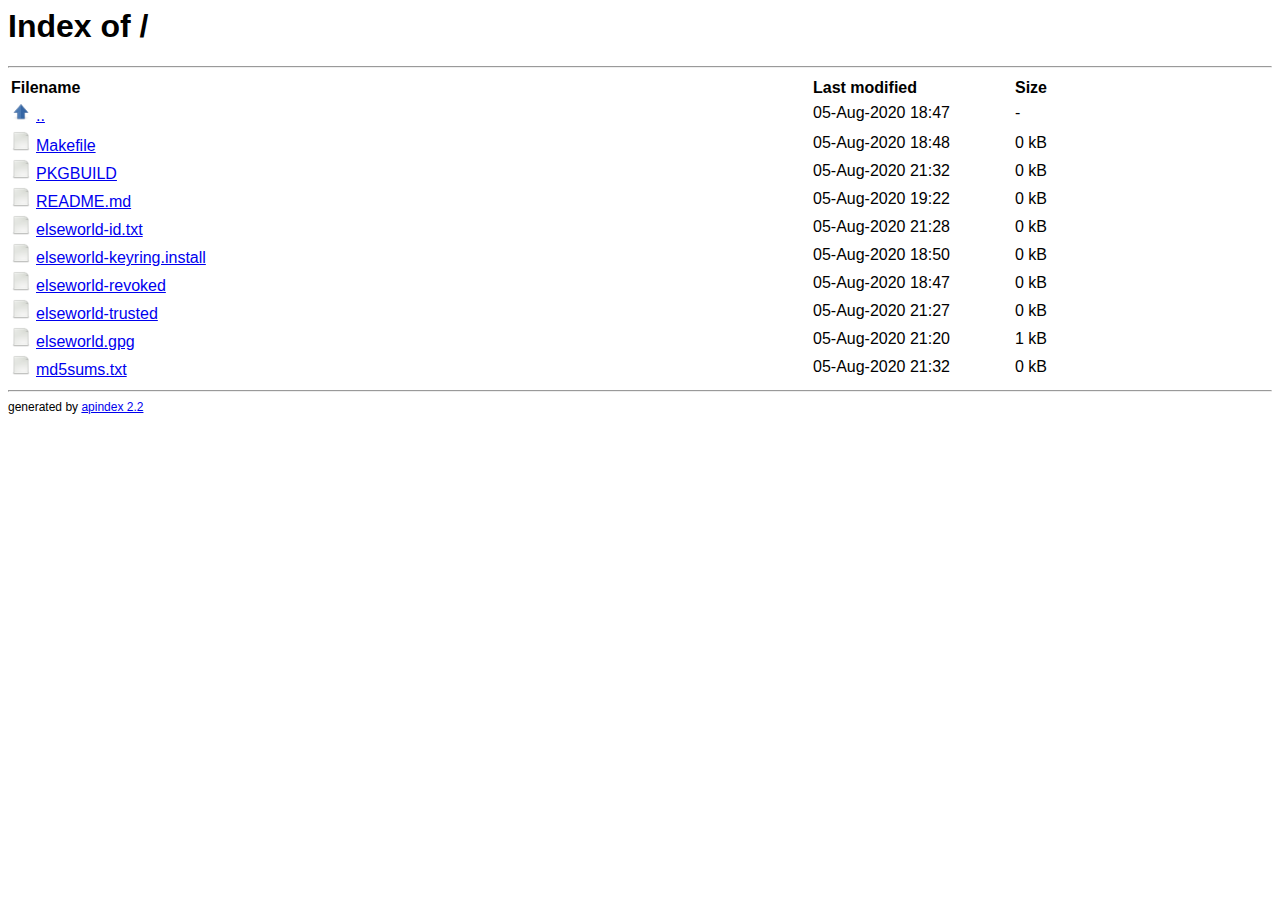
==== commit badcc9c6: "Update" ====
--- a/index.html
+++ b/index.html
@@ -31,15 +31,15 @@
     <td>0 kB</td>
 </tr><tr>
     <td><p style="display: none">PKGBUILD</p><img style="margin-right: 5px; max-width: 20px" src="data:image/png;base64, iVBORw0KGgoAAAANSUhEUgAAADAAAAAwCAYAAABXAvmHAAAABmJLR0QA/wD/AP+gvaeTAAAAB3RJTUUH2QcUFSoXYuvT6wAABdlJREFUaIHtWUtvHTUU/o5nmse9AVoF9cFDJAFKA1J3LCv4AWxYgErFphX8AdZddItYkRULQEItFYlaNuxBSEhI0KJWYlG1qEFAIgoFFiRNbm5mDovx49hjz517b6QKqUe6sT22x99nf+fY4wAP7IGNZZSqOH/5/JFJVp/vFuWLALLqKQPs2rDXY5Q6BhHtkFK/oMQXxL13T516+86eEFi5dPGrEydefunwwcPU0GxkK4oC97Y20dvpobe9jZu3buysr60XUPzOm2+c/qDte5LILi5f6J987VT+9z93UXIJ5mremBlgBoPBDJ0Gz0xZP7N50d78AIaCwqFDj+HOH7/j6g9XNot+f+XWzZ/fOnfuXDmIQJ6q4LLIiagOHloCrOlbPZi5YK9ITNUT0nWss7qeGegXffy29iueWXgWIHSvXb/2+vzRuS4znyQiX42BqSQBRECL53Z0h84a2ZTsA9LPiQgg0rUEIoJSChsb/0JlGQ4fPILnFxe7ncmpV85/+vH7TeCbCbDLOInATr90RNfYMQjBV3myBMkwAqCUgsoIZVFiXz6BAwdmsfjCYifL8jOfXPjo1ZEIwJOLIwGtc5dKIl4JnABv/pgVAIA8z/H91W/x9Tdf4sqV73D3z7/w3LFjXQZ/uLS0NDk0AbcAxhFhHVEKqskoyHjgxQpUMsqgsgxZnoEZWF9bx73NLex/5MDEQ/[base64]/pEDs4puVqAE3QHz0TeDN++0+op27FqbbEJD7AEBwriCIGW9tWAmiqgvJ7TdhTpE+2Qb8TRJyvUpwpVfvTewlPgwN2Gi9YdbTRuDSj3wxaxGFDCb2q9x5wSPhH4/[base64]/S0JeIP7vjHKCoglCOK6A03BjEeB0jDwzbmjBibZo7WEosAD0NEjQ8vd2B0a01hi1ioK1cCKvA+aIoFIUEyxSOwF8rM2ZS0k1AK4J5OQRCCh2EYWDf5JZJ4NllAIWIB1JIJvXpFP4ZYVNQ72nCU/a4cm4H/a1QBLp/aAx3fs1o4sDokxLK0J2E+LJPi2JIYg4L58UF0iDO7V7jgtNzMKUgk+RSK2dxiQ5onOVNGo2tLMGONLqEZEpBK0AO8DT+wdjgeqb26qwOv+4aXyUARiYSACvw46Bt6LXq6nd2HA+j6CNAkxTpMNvtyN2ZAnA7+fF3CDF8Zf3LQCLa4WY5V+wfv0Zlf221f3S/KfG+7qXqSRYfdMQiZIhLc9trmYQOuMNqiYHqIdu9buZiaciGZLEdgnSTObOxoHnZlAJFLhgODqWOzlzcu8ggPt83EkzPga624bAlMApuXyEsiSkGQ8EmA7yVHwtVkPzJtx/38PGssMgC0AvSYCOYBJAA8ToWDmzN0i+ySqaBOC94lYC8sJAj4/N6ZSqgDQBVAC6Os0SkCh+p9wd3ur9+Pq6u3j8/MLNNrN2vjGzLi9+hP3er3rqAhsaoxJAiWAAsDm8mfLZ5n5vYnJiaMQ0aopIoxa12Dlbr9/Y+XS5bMafCnBA/HAOwVgWv+6ACZQyep+2DaAHQAbOl/zgZQ29qECnus290dDlUuUqKLPDiJR6H9v/wGbSgV/KKAx6gAAAABJRU5ErkJggg==" /><a href="PKGBUILD">PKGBUILD</a></td>
-    <td>05-Aug-2020 18:52</td>
+    <td>05-Aug-2020 21:32</td>
     <td>0 kB</td>
 </tr><tr>
     <td><p style="display: none">README.md</p><img style="margin-right: 5px; max-width: 20px" src="data:image/png;base64, iVBORw0KGgoAAAANSUhEUgAAADAAAAAwCAYAAABXAvmHAAAABmJLR0QA/wD/AP+gvaeTAAAAB3RJTUUH2QcUFSoXYuvT6wAABdlJREFUaIHtWUtvHTUU/o5nmse9AVoF9cFDJAFKA1J3LCv4AWxYgErFphX8AdZddItYkRULQEItFYlaNuxBSEhI0KJWYlG1qEFAIgoFFiRNbm5mDovx49hjz517b6QKqUe6sT22x99nf+fY4wAP7IGNZZSqOH/5/JFJVp/vFuWLALLqKQPs2rDXY5Q6BhHtkFK/oMQXxL13T516+86eEFi5dPGrEydefunwwcPU0GxkK4oC97Y20dvpobe9jZu3buysr60XUPzOm2+c/qDte5LILi5f6J987VT+9z93UXIJ5mremBlgBoPBDJ0Gz0xZP7N50d78AIaCwqFDj+HOH7/j6g9XNot+f+XWzZ/fOnfuXDmIQJ6q4LLIiagOHloCrOlbPZi5YK9ITNUT0nWss7qeGegXffy29iueWXgWIHSvXb/2+vzRuS4znyQiX42BqSQBRECL53Z0h84a2ZTsA9LPiQgg0rUEIoJSChsb/0JlGQ4fPILnFxe7ncmpV85/+vH7TeCbCbDLOInATr90RNfYMQjBV3myBMkwAqCUgsoIZVFiXz6BAwdmsfjCYifL8jOfXPjo1ZEIwJOLIwGtc5dKIl4JnABv/pgVAIA8z/H91W/x9Tdf4sqV73D3z7/w3LFjXQZ/uLS0NDk0AbcAxhFhHVEKqskoyHjgxQpUMsqgsgxZnoEZWF9bx73NLex/5MDEQ/[base64]/pEDs4puVqAE3QHz0TeDN++0+op27FqbbEJD7AEBwriCIGW9tWAmiqgvJ7TdhTpE+2Qb8TRJyvUpwpVfvTewlPgwN2Gi9YdbTRuDSj3wxaxGFDCb2q9x5wSPhH4/[base64]/S0JeIP7vjHKCoglCOK6A03BjEeB0jDwzbmjBibZo7WEosAD0NEjQ8vd2B0a01hi1ioK1cCKvA+aIoFIUEyxSOwF8rM2ZS0k1AK4J5OQRCCh2EYWDf5JZJ4NllAIWIB1JIJvXpFP4ZYVNQ72nCU/a4cm4H/a1QBLp/aAx3fs1o4sDokxLK0J2E+LJPi2JIYg4L58UF0iDO7V7jgtNzMKUgk+RSK2dxiQ5onOVNGo2tLMGONLqEZEpBK0AO8DT+wdjgeqb26qwOv+4aXyUARiYSACvw46Bt6LXq6nd2HA+j6CNAkxTpMNvtyN2ZAnA7+fF3CDF8Zf3LQCLa4WY5V+wfv0Zlf221f3S/KfG+7qXqSRYfdMQiZIhLc9trmYQOuMNqiYHqIdu9buZiaciGZLEdgnSTObOxoHnZlAJFLhgODqWOzlzcu8ggPt83EkzPga624bAlMApuXyEsiSkGQ8EmA7yVHwtVkPzJtx/38PGssMgC0AvSYCOYBJAA8ToWDmzN0i+ySqaBOC94lYC8sJAj4/N6ZSqgDQBVAC6Os0SkCh+p9wd3ur9+Pq6u3j8/MLNNrN2vjGzLi9+hP3er3rqAhsaoxJAiWAAsDm8mfLZ5n5vYnJiaMQ0aopIoxa12Dlbr9/Y+XS5bMafCnBA/HAOwVgWv+6ACZQyep+2DaAHQAbOl/zgZQ29qECnus290dDlUuUqKLPDiJR6H9v/wGbSgV/KKAx6gAAAABJRU5ErkJggg==" /><a href="README.md">README.md</a></td>
-    <td>05-Aug-2020 19:09</td>
+    <td>05-Aug-2020 19:22</td>
     <td>0 kB</td>
 </tr><tr>
     <td><p style="display: none">elseworld-id.txt</p><img style="margin-right: 5px; max-width: 20px" src="data:image/png;base64, iVBORw0KGgoAAAANSUhEUgAAADAAAAAwCAYAAABXAvmHAAAABmJLR0QA/wD/AP+gvaeTAAAAB3RJTUUH2QcUFSoXYuvT6wAABdlJREFUaIHtWUtvHTUU/o5nmse9AVoF9cFDJAFKA1J3LCv4AWxYgErFphX8AdZddItYkRULQEItFYlaNuxBSEhI0KJWYlG1qEFAIgoFFiRNbm5mDovx49hjz517b6QKqUe6sT22x99nf+fY4wAP7IGNZZSqOH/5/JFJVp/vFuWLALLqKQPs2rDXY5Q6BhHtkFK/oMQXxL13T516+86eEFi5dPGrEydefunwwcPU0GxkK4oC97Y20dvpobe9jZu3buysr60XUPzOm2+c/qDte5LILi5f6J987VT+9z93UXIJ5mremBlgBoPBDJ0Gz0xZP7N50d78AIaCwqFDj+HOH7/j6g9XNot+f+XWzZ/fOnfuXDmIQJ6q4LLIiagOHloCrOlbPZi5YK9ITNUT0nWss7qeGegXffy29iueWXgWIHSvXb/2+vzRuS4znyQiX42BqSQBRECL53Z0h84a2ZTsA9LPiQgg0rUEIoJSChsb/0JlGQ4fPILnFxe7ncmpV85/+vH7TeCbCbDLOInATr90RNfYMQjBV3myBMkwAqCUgsoIZVFiXz6BAwdmsfjCYifL8jOfXPjo1ZEIwJOLIwGtc5dKIl4JnABv/pgVAIA8z/H91W/x9Tdf4sqV73D3z7/w3LFjXQZ/uLS0NDk0AbcAxhFhHVEKqskoyHjgxQpUMsqgsgxZnoEZWF9bx73NLex/5MDEQ/[base64]/pEDs4puVqAE3QHz0TeDN++0+op27FqbbEJD7AEBwriCIGW9tWAmiqgvJ7TdhTpE+2Qb8TRJyvUpwpVfvTewlPgwN2Gi9YdbTRuDSj3wxaxGFDCb2q9x5wSPhH4/[base64]/S0JeIP7vjHKCoglCOK6A03BjEeB0jDwzbmjBibZo7WEosAD0NEjQ8vd2B0a01hi1ioK1cCKvA+aIoFIUEyxSOwF8rM2ZS0k1AK4J5OQRCCh2EYWDf5JZJ4NllAIWIB1JIJvXpFP4ZYVNQ72nCU/a4cm4H/a1QBLp/aAx3fs1o4sDokxLK0J2E+LJPi2JIYg4L58UF0iDO7V7jgtNzMKUgk+RSK2dxiQ5onOVNGo2tLMGONLqEZEpBK0AO8DT+wdjgeqb26qwOv+4aXyUARiYSACvw46Bt6LXq6nd2HA+j6CNAkxTpMNvtyN2ZAnA7+fF3CDF8Zf3LQCLa4WY5V+wfv0Zlf221f3S/KfG+7qXqSRYfdMQiZIhLc9trmYQOuMNqiYHqIdu9buZiaciGZLEdgnSTObOxoHnZlAJFLhgODqWOzlzcu8ggPt83EkzPga624bAlMApuXyEsiSkGQ8EmA7yVHwtVkPzJtx/38PGssMgC0AvSYCOYBJAA8ToWDmzN0i+ySqaBOC94lYC8sJAj4/N6ZSqgDQBVAC6Os0SkCh+p9wd3ur9+Pq6u3j8/MLNNrN2vjGzLi9+hP3er3rqAhsaoxJAiWAAsDm8mfLZ5n5vYnJiaMQ0aopIoxa12Dlbr9/Y+XS5bMafCnBA/HAOwVgWv+6ACZQyep+2DaAHQAbOl/zgZQ29qECnus290dDlUuUqKLPDiJR6H9v/wGbSgV/KKAx6gAAAABJRU5ErkJggg==" /><a href="elseworld-id.txt">elseworld-id.txt</a></td>
-    <td>05-Aug-2020 19:01</td>
+    <td>05-Aug-2020 21:28</td>
     <td>0 kB</td>
 </tr><tr>
     <td><p style="display: none">elseworld-keyring.install</p><img style="margin-right: 5px; max-width: 20px" src="data:image/png;base64, iVBORw0KGgoAAAANSUhEUgAAADAAAAAwCAYAAABXAvmHAAAABmJLR0QA/wD/AP+gvaeTAAAAB3RJTUUH2QcUFSoXYuvT6wAABdlJREFUaIHtWUtvHTUU/o5nmse9AVoF9cFDJAFKA1J3LCv4AWxYgErFphX8AdZddItYkRULQEItFYlaNuxBSEhI0KJWYlG1qEFAIgoFFiRNbm5mDovx49hjz517b6QKqUe6sT22x99nf+fY4wAP7IGNZZSqOH/5/JFJVp/vFuWLALLqKQPs2rDXY5Q6BhHtkFK/oMQXxL13T516+86eEFi5dPGrEydefunwwcPU0GxkK4oC97Y20dvpobe9jZu3buysr60XUPzOm2+c/qDte5LILi5f6J987VT+9z93UXIJ5mremBlgBoPBDJ0Gz0xZP7N50d78AIaCwqFDj+HOH7/j6g9XNot+f+XWzZ/fOnfuXDmIQJ6q4LLIiagOHloCrOlbPZi5YK9ITNUT0nWss7qeGegXffy29iueWXgWIHSvXb/2+vzRuS4znyQiX42BqSQBRECL53Z0h84a2ZTsA9LPiQgg0rUEIoJSChsb/0JlGQ4fPILnFxe7ncmpV85/+vH7TeCbCbDLOInATr90RNfYMQjBV3myBMkwAqCUgsoIZVFiXz6BAwdmsfjCYifL8jOfXPjo1ZEIwJOLIwGtc5dKIl4JnABv/pgVAIA8z/H91W/x9Tdf4sqV73D3z7/w3LFjXQZ/uLS0NDk0AbcAxhFhHVEKqskoyHjgxQpUMsqgsgxZnoEZWF9bx73NLex/5MDEQ/[base64]/pEDs4puVqAE3QHz0TeDN++0+op27FqbbEJD7AEBwriCIGW9tWAmiqgvJ7TdhTpE+2Qb8TRJyvUpwpVfvTewlPgwN2Gi9YdbTRuDSj3wxaxGFDCb2q9x5wSPhH4/[base64]/S0JeIP7vjHKCoglCOK6A03BjEeB0jDwzbmjBibZo7WEosAD0NEjQ8vd2B0a01hi1ioK1cCKvA+aIoFIUEyxSOwF8rM2ZS0k1AK4J5OQRCCh2EYWDf5JZJ4NllAIWIB1JIJvXpFP4ZYVNQ72nCU/a4cm4H/a1QBLp/aAx3fs1o4sDokxLK0J2E+LJPi2JIYg4L58UF0iDO7V7jgtNzMKUgk+RSK2dxiQ5onOVNGo2tLMGONLqEZEpBK0AO8DT+wdjgeqb26qwOv+4aXyUARiYSACvw46Bt6LXq6nd2HA+j6CNAkxTpMNvtyN2ZAnA7+fF3CDF8Zf3LQCLa4WY5V+wfv0Zlf221f3S/KfG+7qXqSRYfdMQiZIhLc9trmYQOuMNqiYHqIdu9buZiaciGZLEdgnSTObOxoHnZlAJFLhgODqWOzlzcu8ggPt83EkzPga624bAlMApuXyEsiSkGQ8EmA7yVHwtVkPzJtx/38PGssMgC0AvSYCOYBJAA8ToWDmzN0i+ySqaBOC94lYC8sJAj4/N6ZSqgDQBVAC6Os0SkCh+p9wd3ur9+Pq6u3j8/MLNNrN2vjGzLi9+hP3er3rqAhsaoxJAiWAAsDm8mfLZ5n5vYnJiaMQ0aopIoxa12Dlbr9/Y+XS5bMafCnBA/HAOwVgWv+6ACZQyep+2DaAHQAbOl/zgZQ29qECnus290dDlUuUqKLPDiJR6H9v/wGbSgV/KKAx6gAAAABJRU5ErkJggg==" /><a href="elseworld-keyring.install">elseworld-keyring.install</a></td>
@@ -51,11 +51,15 @@
     <td>0 kB</td>
 </tr><tr>
     <td><p style="display: none">elseworld-trusted</p><img style="margin-right: 5px; max-width: 20px" src="data:image/png;base64, iVBORw0KGgoAAAANSUhEUgAAADAAAAAwCAYAAABXAvmHAAAABmJLR0QA/wD/AP+gvaeTAAAAB3RJTUUH2QcUFSoXYuvT6wAABdlJREFUaIHtWUtvHTUU/o5nmse9AVoF9cFDJAFKA1J3LCv4AWxYgErFphX8AdZddItYkRULQEItFYlaNuxBSEhI0KJWYlG1qEFAIgoFFiRNbm5mDovx49hjz517b6QKqUe6sT22x99nf+fY4wAP7IGNZZSqOH/5/JFJVp/vFuWLALLqKQPs2rDXY5Q6BhHtkFK/oMQXxL13T516+86eEFi5dPGrEydefunwwcPU0GxkK4oC97Y20dvpobe9jZu3buysr60XUPzOm2+c/qDte5LILi5f6J987VT+9z93UXIJ5mremBlgBoPBDJ0Gz0xZP7N50d78AIaCwqFDj+HOH7/j6g9XNot+f+XWzZ/fOnfuXDmIQJ6q4LLIiagOHloCrOlbPZi5YK9ITNUT0nWss7qeGegXffy29iueWXgWIHSvXb/2+vzRuS4znyQiX42BqSQBRECL53Z0h84a2ZTsA9LPiQgg0rUEIoJSChsb/0JlGQ4fPILnFxe7ncmpV85/+vH7TeCbCbDLOInATr90RNfYMQjBV3myBMkwAqCUgsoIZVFiXz6BAwdmsfjCYifL8jOfXPjo1ZEIwJOLIwGtc5dKIl4JnABv/pgVAIA8z/H91W/x9Tdf4sqV73D3z7/w3LFjXQZ/uLS0NDk0AbcAxhFhHVEKqskoyHjgxQpUMsqgsgxZnoEZWF9bx73NLex/5MDEQ/[base64]/pEDs4puVqAE3QHz0TeDN++0+op27FqbbEJD7AEBwriCIGW9tWAmiqgvJ7TdhTpE+2Qb8TRJyvUpwpVfvTewlPgwN2Gi9YdbTRuDSj3wxaxGFDCb2q9x5wSPhH4/[base64]/S0JeIP7vjHKCoglCOK6A03BjEeB0jDwzbmjBibZo7WEosAD0NEjQ8vd2B0a01hi1ioK1cCKvA+aIoFIUEyxSOwF8rM2ZS0k1AK4J5OQRCCh2EYWDf5JZJ4NllAIWIB1JIJvXpFP4ZYVNQ72nCU/a4cm4H/a1QBLp/aAx3fs1o4sDokxLK0J2E+LJPi2JIYg4L58UF0iDO7V7jgtNzMKUgk+RSK2dxiQ5onOVNGo2tLMGONLqEZEpBK0AO8DT+wdjgeqb26qwOv+4aXyUARiYSACvw46Bt6LXq6nd2HA+j6CNAkxTpMNvtyN2ZAnA7+fF3CDF8Zf3LQCLa4WY5V+wfv0Zlf221f3S/KfG+7qXqSRYfdMQiZIhLc9trmYQOuMNqiYHqIdu9buZiaciGZLEdgnSTObOxoHnZlAJFLhgODqWOzlzcu8ggPt83EkzPga624bAlMApuXyEsiSkGQ8EmA7yVHwtVkPzJtx/38PGssMgC0AvSYCOYBJAA8ToWDmzN0i+ySqaBOC94lYC8sJAj4/N6ZSqgDQBVAC6Os0SkCh+p9wd3ur9+Pq6u3j8/MLNNrN2vjGzLi9+hP3er3rqAhsaoxJAiWAAsDm8mfLZ5n5vYnJiaMQ0aopIoxa12Dlbr9/Y+XS5bMafCnBA/HAOwVgWv+6ACZQyep+2DaAHQAbOl/zgZQ29qECnus290dDlUuUqKLPDiJR6H9v/wGbSgV/KKAx6gAAAABJRU5ErkJggg==" /><a href="elseworld-trusted">elseworld-trusted</a></td>
-    <td>05-Aug-2020 18:47</td>
+    <td>05-Aug-2020 21:27</td>
     <td>0 kB</td>
 </tr><tr>
     <td><p style="display: none">elseworld.gpg</p><img style="margin-right: 5px; max-width: 20px" src="data:image/png;base64, iVBORw0KGgoAAAANSUhEUgAAADAAAAAwCAYAAABXAvmHAAAABmJLR0QA/wD/AP+gvaeTAAAAB3RJTUUH2QcUFSoXYuvT6wAABdlJREFUaIHtWUtvHTUU/o5nmse9AVoF9cFDJAFKA1J3LCv4AWxYgErFphX8AdZddItYkRULQEItFYlaNuxBSEhI0KJWYlG1qEFAIgoFFiRNbm5mDovx49hjz517b6QKqUe6sT22x99nf+fY4wAP7IGNZZSqOH/5/JFJVp/vFuWLALLqKQPs2rDXY5Q6BhHtkFK/oMQXxL13T516+86eEFi5dPGrEydefunwwcPU0GxkK4oC97Y20dvpobe9jZu3buysr60XUPzOm2+c/qDte5LILi5f6J987VT+9z93UXIJ5mremBlgBoPBDJ0Gz0xZP7N50d78AIaCwqFDj+HOH7/j6g9XNot+f+XWzZ/fOnfuXDmIQJ6q4LLIiagOHloCrOlbPZi5YK9ITNUT0nWss7qeGegXffy29iueWXgWIHSvXb/2+vzRuS4znyQiX42BqSQBRECL53Z0h84a2ZTsA9LPiQgg0rUEIoJSChsb/0JlGQ4fPILnFxe7ncmpV85/+vH7TeCbCbDLOInATr90RNfYMQjBV3myBMkwAqCUgsoIZVFiXz6BAwdmsfjCYifL8jOfXPjo1ZEIwJOLIwGtc5dKIl4JnABv/pgVAIA8z/H91W/x9Tdf4sqV73D3z7/w3LFjXQZ/uLS0NDk0AbcAxhFhHVEKqskoyHjgxQpUMsqgsgxZnoEZWF9bx73NLex/5MDEQ/[base64]/pEDs4puVqAE3QHz0TeDN++0+op27FqbbEJD7AEBwriCIGW9tWAmiqgvJ7TdhTpE+2Qb8TRJyvUpwpVfvTewlPgwN2Gi9YdbTRuDSj3wxaxGFDCb2q9x5wSPhH4/[base64]/S0JeIP7vjHKCoglCOK6A03BjEeB0jDwzbmjBibZo7WEosAD0NEjQ8vd2B0a01hi1ioK1cCKvA+aIoFIUEyxSOwF8rM2ZS0k1AK4J5OQRCCh2EYWDf5JZJ4NllAIWIB1JIJvXpFP4ZYVNQ72nCU/a4cm4H/a1QBLp/aAx3fs1o4sDokxLK0J2E+LJPi2JIYg4L58UF0iDO7V7jgtNzMKUgk+RSK2dxiQ5onOVNGo2tLMGONLqEZEpBK0AO8DT+wdjgeqb26qwOv+4aXyUARiYSACvw46Bt6LXq6nd2HA+j6CNAkxTpMNvtyN2ZAnA7+fF3CDF8Zf3LQCLa4WY5V+wfv0Zlf221f3S/KfG+7qXqSRYfdMQiZIhLc9trmYQOuMNqiYHqIdu9buZiaciGZLEdgnSTObOxoHnZlAJFLhgODqWOzlzcu8ggPt83EkzPga624bAlMApuXyEsiSkGQ8EmA7yVHwtVkPzJtx/38PGssMgC0AvSYCOYBJAA8ToWDmzN0i+ySqaBOC94lYC8sJAj4/N6ZSqgDQBVAC6Os0SkCh+p9wd3ur9+Pq6u3j8/MLNNrN2vjGzLi9+hP3er3rqAhsaoxJAiWAAsDm8mfLZ5n5vYnJiaMQ0aopIoxa12Dlbr9/Y+XS5bMafCnBA/HAOwVgWv+6ACZQyep+2DaAHQAbOl/zgZQ29qECnus290dDlUuUqKLPDiJR6H9v/wGbSgV/KKAx6gAAAABJRU5ErkJggg==" /><a href="elseworld.gpg">elseworld.gpg</a></td>
-    <td>05-Aug-2020 18:55</td>
+    <td>05-Aug-2020 21:20</td>
+    <td>1 kB</td>
+</tr><tr>
+    <td><p style="display: none">md5sums.txt</p><img style="margin-right: 5px; max-width: 20px" src="data:image/png;base64, iVBORw0KGgoAAAANSUhEUgAAADAAAAAwCAYAAABXAvmHAAAABmJLR0QA/wD/AP+gvaeTAAAAB3RJTUUH2QcUFSoXYuvT6wAABdlJREFUaIHtWUtvHTUU/o5nmse9AVoF9cFDJAFKA1J3LCv4AWxYgErFphX8AdZddItYkRULQEItFYlaNuxBSEhI0KJWYlG1qEFAIgoFFiRNbm5mDovx49hjz517b6QKqUe6sT22x99nf+fY4wAP7IGNZZSqOH/5/JFJVp/vFuWLALLqKQPs2rDXY5Q6BhHtkFK/oMQXxL13T516+86eEFi5dPGrEydefunwwcPU0GxkK4oC97Y20dvpobe9jZu3buysr60XUPzOm2+c/qDte5LILi5f6J987VT+9z93UXIJ5mremBlgBoPBDJ0Gz0xZP7N50d78AIaCwqFDj+HOH7/j6g9XNot+f+XWzZ/fOnfuXDmIQJ6q4LLIiagOHloCrOlbPZi5YK9ITNUT0nWss7qeGegXffy29iueWXgWIHSvXb/2+vzRuS4znyQiX42BqSQBRECL53Z0h84a2ZTsA9LPiQgg0rUEIoJSChsb/0JlGQ4fPILnFxe7ncmpV85/+vH7TeCbCbDLOInATr90RNfYMQjBV3myBMkwAqCUgsoIZVFiXz6BAwdmsfjCYifL8jOfXPjo1ZEIwJOLIwGtc5dKIl4JnABv/pgVAIA8z/H91W/x9Tdf4sqV73D3z7/w3LFjXQZ/uLS0NDk0AbcAxhFhHVEKqskoyHjgxQpUMsqgsgxZnoEZWF9bx73NLex/5MDEQ/[base64]/pEDs4puVqAE3QHz0TeDN++0+op27FqbbEJD7AEBwriCIGW9tWAmiqgvJ7TdhTpE+2Qb8TRJyvUpwpVfvTewlPgwN2Gi9YdbTRuDSj3wxaxGFDCb2q9x5wSPhH4/[base64]/S0JeIP7vjHKCoglCOK6A03BjEeB0jDwzbmjBibZo7WEosAD0NEjQ8vd2B0a01hi1ioK1cCKvA+aIoFIUEyxSOwF8rM2ZS0k1AK4J5OQRCCh2EYWDf5JZJ4NllAIWIB1JIJvXpFP4ZYVNQ72nCU/a4cm4H/a1QBLp/aAx3fs1o4sDokxLK0J2E+LJPi2JIYg4L58UF0iDO7V7jgtNzMKUgk+RSK2dxiQ5onOVNGo2tLMGONLqEZEpBK0AO8DT+wdjgeqb26qwOv+4aXyUARiYSACvw46Bt6LXq6nd2HA+j6CNAkxTpMNvtyN2ZAnA7+fF3CDF8Zf3LQCLa4WY5V+wfv0Zlf221f3S/KfG+7qXqSRYfdMQiZIhLc9trmYQOuMNqiYHqIdu9buZiaciGZLEdgnSTObOxoHnZlAJFLhgODqWOzlzcu8ggPt83EkzPga624bAlMApuXyEsiSkGQ8EmA7yVHwtVkPzJtx/38PGssMgC0AvSYCOYBJAA8ToWDmzN0i+ySqaBOC94lYC8sJAj4/N6ZSqgDQBVAC6Os0SkCh+p9wd3ur9+Pq6u3j8/MLNNrN2vjGzLi9+hP3er3rqAhsaoxJAiWAAsDm8mfLZ5n5vYnJiaMQ0aopIoxa12Dlbr9/Y+XS5bMafCnBA/HAOwVgWv+6ACZQyep+2DaAHQAbOl/zgZQ29qECnus290dDlUuUqKLPDiJR6H9v/wGbSgV/KKAx6gAAAABJRU5ErkJggg==" /><a href="md5sums.txt">md5sums.txt</a></td>
+    <td>05-Aug-2020 21:32</td>
     <td>0 kB</td>
 </tr>
             </table>
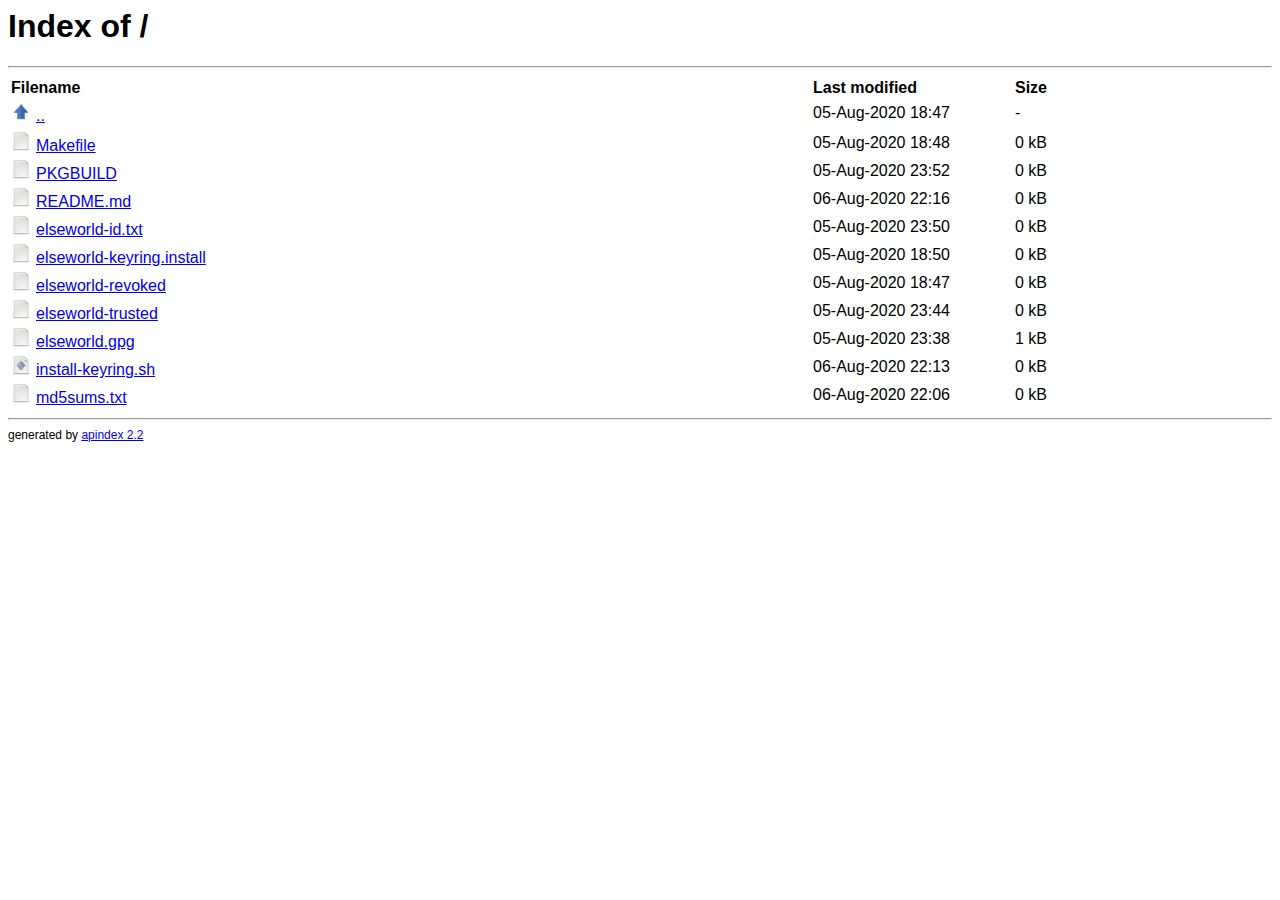
==== commit abddce15: "Update" ====
--- a/index.html
+++ b/index.html
@@ -31,15 +31,15 @@
     <td>0 kB</td>
 </tr><tr>
     <td><p style="display: none">PKGBUILD</p><img style="margin-right: 5px; max-width: 20px" src="data:image/png;base64, iVBORw0KGgoAAAANSUhEUgAAADAAAAAwCAYAAABXAvmHAAAABmJLR0QA/wD/AP+gvaeTAAAAB3RJTUUH2QcUFSoXYuvT6wAABdlJREFUaIHtWUtvHTUU/o5nmse9AVoF9cFDJAFKA1J3LCv4AWxYgErFphX8AdZddItYkRULQEItFYlaNuxBSEhI0KJWYlG1qEFAIgoFFiRNbm5mDovx49hjz517b6QKqUe6sT22x99nf+fY4wAP7IGNZZSqOH/5/JFJVp/vFuWLALLqKQPs2rDXY5Q6BhHtkFK/oMQXxL13T516+86eEFi5dPGrEydefunwwcPU0GxkK4oC97Y20dvpobe9jZu3buysr60XUPzOm2+c/qDte5LILi5f6J987VT+9z93UXIJ5mremBlgBoPBDJ0Gz0xZP7N50d78AIaCwqFDj+HOH7/j6g9XNot+f+XWzZ/fOnfuXDmIQJ6q4LLIiagOHloCrOlbPZi5YK9ITNUT0nWss7qeGegXffy29iueWXgWIHSvXb/2+vzRuS4znyQiX42BqSQBRECL53Z0h84a2ZTsA9LPiQgg0rUEIoJSChsb/0JlGQ4fPILnFxe7ncmpV85/+vH7TeCbCbDLOInATr90RNfYMQjBV3myBMkwAqCUgsoIZVFiXz6BAwdmsfjCYifL8jOfXPjo1ZEIwJOLIwGtc5dKIl4JnABv/pgVAIA8z/H91W/x9Tdf4sqV73D3z7/w3LFjXQZ/uLS0NDk0AbcAxhFhHVEKqskoyHjgxQpUMsqgsgxZnoEZWF9bx73NLex/5MDEQ/[base64]/pEDs4puVqAE3QHz0TeDN++0+op27FqbbEJD7AEBwriCIGW9tWAmiqgvJ7TdhTpE+2Qb8TRJyvUpwpVfvTewlPgwN2Gi9YdbTRuDSj3wxaxGFDCb2q9x5wSPhH4/[base64]/S0JeIP7vjHKCoglCOK6A03BjEeB0jDwzbmjBibZo7WEosAD0NEjQ8vd2B0a01hi1ioK1cCKvA+aIoFIUEyxSOwF8rM2ZS0k1AK4J5OQRCCh2EYWDf5JZJ4NllAIWIB1JIJvXpFP4ZYVNQ72nCU/a4cm4H/a1QBLp/aAx3fs1o4sDokxLK0J2E+LJPi2JIYg4L58UF0iDO7V7jgtNzMKUgk+RSK2dxiQ5onOVNGo2tLMGONLqEZEpBK0AO8DT+wdjgeqb26qwOv+4aXyUARiYSACvw46Bt6LXq6nd2HA+j6CNAkxTpMNvtyN2ZAnA7+fF3CDF8Zf3LQCLa4WY5V+wfv0Zlf221f3S/KfG+7qXqSRYfdMQiZIhLc9trmYQOuMNqiYHqIdu9buZiaciGZLEdgnSTObOxoHnZlAJFLhgODqWOzlzcu8ggPt83EkzPga624bAlMApuXyEsiSkGQ8EmA7yVHwtVkPzJtx/38PGssMgC0AvSYCOYBJAA8ToWDmzN0i+ySqaBOC94lYC8sJAj4/N6ZSqgDQBVAC6Os0SkCh+p9wd3ur9+Pq6u3j8/MLNNrN2vjGzLi9+hP3er3rqAhsaoxJAiWAAsDm8mfLZ5n5vYnJiaMQ0aopIoxa12Dlbr9/Y+XS5bMafCnBA/HAOwVgWv+6ACZQyep+2DaAHQAbOl/zgZQ29qECnus290dDlUuUqKLPDiJR6H9v/wGbSgV/KKAx6gAAAABJRU5ErkJggg==" /><a href="PKGBUILD">PKGBUILD</a></td>
-    <td>05-Aug-2020 21:32</td>
+    <td>05-Aug-2020 23:52</td>
     <td>0 kB</td>
 </tr><tr>
     <td><p style="display: none">README.md</p><img style="margin-right: 5px; max-width: 20px" src="data:image/png;base64, iVBORw0KGgoAAAANSUhEUgAAADAAAAAwCAYAAABXAvmHAAAABmJLR0QA/wD/AP+gvaeTAAAAB3RJTUUH2QcUFSoXYuvT6wAABdlJREFUaIHtWUtvHTUU/o5nmse9AVoF9cFDJAFKA1J3LCv4AWxYgErFphX8AdZddItYkRULQEItFYlaNuxBSEhI0KJWYlG1qEFAIgoFFiRNbm5mDovx49hjz517b6QKqUe6sT22x99nf+fY4wAP7IGNZZSqOH/5/JFJVp/vFuWLALLqKQPs2rDXY5Q6BhHtkFK/oMQXxL13T516+86eEFi5dPGrEydefunwwcPU0GxkK4oC97Y20dvpobe9jZu3buysr60XUPzOm2+c/qDte5LILi5f6J987VT+9z93UXIJ5mremBlgBoPBDJ0Gz0xZP7N50d78AIaCwqFDj+HOH7/j6g9XNot+f+XWzZ/fOnfuXDmIQJ6q4LLIiagOHloCrOlbPZi5YK9ITNUT0nWss7qeGegXffy29iueWXgWIHSvXb/2+vzRuS4znyQiX42BqSQBRECL53Z0h84a2ZTsA9LPiQgg0rUEIoJSChsb/0JlGQ4fPILnFxe7ncmpV85/+vH7TeCbCbDLOInATr90RNfYMQjBV3myBMkwAqCUgsoIZVFiXz6BAwdmsfjCYifL8jOfXPjo1ZEIwJOLIwGtc5dKIl4JnABv/pgVAIA8z/H91W/x9Tdf4sqV73D3z7/w3LFjXQZ/uLS0NDk0AbcAxhFhHVEKqskoyHjgxQpUMsqgsgxZnoEZWF9bx73NLex/5MDEQ/[base64]/pEDs4puVqAE3QHz0TeDN++0+op27FqbbEJD7AEBwriCIGW9tWAmiqgvJ7TdhTpE+2Qb8TRJyvUpwpVfvTewlPgwN2Gi9YdbTRuDSj3wxaxGFDCb2q9x5wSPhH4/[base64]/S0JeIP7vjHKCoglCOK6A03BjEeB0jDwzbmjBibZo7WEosAD0NEjQ8vd2B0a01hi1ioK1cCKvA+aIoFIUEyxSOwF8rM2ZS0k1AK4J5OQRCCh2EYWDf5JZJ4NllAIWIB1JIJvXpFP4ZYVNQ72nCU/a4cm4H/a1QBLp/aAx3fs1o4sDokxLK0J2E+LJPi2JIYg4L58UF0iDO7V7jgtNzMKUgk+RSK2dxiQ5onOVNGo2tLMGONLqEZEpBK0AO8DT+wdjgeqb26qwOv+4aXyUARiYSACvw46Bt6LXq6nd2HA+j6CNAkxTpMNvtyN2ZAnA7+fF3CDF8Zf3LQCLa4WY5V+wfv0Zlf221f3S/KfG+7qXqSRYfdMQiZIhLc9trmYQOuMNqiYHqIdu9buZiaciGZLEdgnSTObOxoHnZlAJFLhgODqWOzlzcu8ggPt83EkzPga624bAlMApuXyEsiSkGQ8EmA7yVHwtVkPzJtx/38PGssMgC0AvSYCOYBJAA8ToWDmzN0i+ySqaBOC94lYC8sJAj4/N6ZSqgDQBVAC6Os0SkCh+p9wd3ur9+Pq6u3j8/MLNNrN2vjGzLi9+hP3er3rqAhsaoxJAiWAAsDm8mfLZ5n5vYnJiaMQ0aopIoxa12Dlbr9/Y+XS5bMafCnBA/HAOwVgWv+6ACZQyep+2DaAHQAbOl/zgZQ29qECnus290dDlUuUqKLPDiJR6H9v/wGbSgV/KKAx6gAAAABJRU5ErkJggg==" /><a href="README.md">README.md</a></td>
-    <td>05-Aug-2020 19:22</td>
+    <td>06-Aug-2020 22:16</td>
     <td>0 kB</td>
 </tr><tr>
     <td><p style="display: none">elseworld-id.txt</p><img style="margin-right: 5px; max-width: 20px" src="data:image/png;base64, iVBORw0KGgoAAAANSUhEUgAAADAAAAAwCAYAAABXAvmHAAAABmJLR0QA/wD/AP+gvaeTAAAAB3RJTUUH2QcUFSoXYuvT6wAABdlJREFUaIHtWUtvHTUU/o5nmse9AVoF9cFDJAFKA1J3LCv4AWxYgErFphX8AdZddItYkRULQEItFYlaNuxBSEhI0KJWYlG1qEFAIgoFFiRNbm5mDovx49hjz517b6QKqUe6sT22x99nf+fY4wAP7IGNZZSqOH/5/JFJVp/vFuWLALLqKQPs2rDXY5Q6BhHtkFK/oMQXxL13T516+86eEFi5dPGrEydefunwwcPU0GxkK4oC97Y20dvpobe9jZu3buysr60XUPzOm2+c/qDte5LILi5f6J987VT+9z93UXIJ5mremBlgBoPBDJ0Gz0xZP7N50d78AIaCwqFDj+HOH7/j6g9XNot+f+XWzZ/fOnfuXDmIQJ6q4LLIiagOHloCrOlbPZi5YK9ITNUT0nWss7qeGegXffy29iueWXgWIHSvXb/2+vzRuS4znyQiX42BqSQBRECL53Z0h84a2ZTsA9LPiQgg0rUEIoJSChsb/0JlGQ4fPILnFxe7ncmpV85/+vH7TeCbCbDLOInATr90RNfYMQjBV3myBMkwAqCUgsoIZVFiXz6BAwdmsfjCYifL8jOfXPjo1ZEIwJOLIwGtc5dKIl4JnABv/pgVAIA8z/H91W/x9Tdf4sqV73D3z7/w3LFjXQZ/uLS0NDk0AbcAxhFhHVEKqskoyHjgxQpUMsqgsgxZnoEZWF9bx73NLex/5MDEQ/[base64]/pEDs4puVqAE3QHz0TeDN++0+op27FqbbEJD7AEBwriCIGW9tWAmiqgvJ7TdhTpE+2Qb8TRJyvUpwpVfvTewlPgwN2Gi9YdbTRuDSj3wxaxGFDCb2q9x5wSPhH4/[base64]/S0JeIP7vjHKCoglCOK6A03BjEeB0jDwzbmjBibZo7WEosAD0NEjQ8vd2B0a01hi1ioK1cCKvA+aIoFIUEyxSOwF8rM2ZS0k1AK4J5OQRCCh2EYWDf5JZJ4NllAIWIB1JIJvXpFP4ZYVNQ72nCU/a4cm4H/a1QBLp/aAx3fs1o4sDokxLK0J2E+LJPi2JIYg4L58UF0iDO7V7jgtNzMKUgk+RSK2dxiQ5onOVNGo2tLMGONLqEZEpBK0AO8DT+wdjgeqb26qwOv+4aXyUARiYSACvw46Bt6LXq6nd2HA+j6CNAkxTpMNvtyN2ZAnA7+fF3CDF8Zf3LQCLa4WY5V+wfv0Zlf221f3S/KfG+7qXqSRYfdMQiZIhLc9trmYQOuMNqiYHqIdu9buZiaciGZLEdgnSTObOxoHnZlAJFLhgODqWOzlzcu8ggPt83EkzPga624bAlMApuXyEsiSkGQ8EmA7yVHwtVkPzJtx/38PGssMgC0AvSYCOYBJAA8ToWDmzN0i+ySqaBOC94lYC8sJAj4/N6ZSqgDQBVAC6Os0SkCh+p9wd3ur9+Pq6u3j8/MLNNrN2vjGzLi9+hP3er3rqAhsaoxJAiWAAsDm8mfLZ5n5vYnJiaMQ0aopIoxa12Dlbr9/Y+XS5bMafCnBA/HAOwVgWv+6ACZQyep+2DaAHQAbOl/zgZQ29qECnus290dDlUuUqKLPDiJR6H9v/wGbSgV/KKAx6gAAAABJRU5ErkJggg==" /><a href="elseworld-id.txt">elseworld-id.txt</a></td>
-    <td>05-Aug-2020 21:28</td>
+    <td>05-Aug-2020 23:50</td>
     <td>0 kB</td>
 </tr><tr>
     <td><p style="display: none">elseworld-keyring.install</p><img style="margin-right: 5px; max-width: 20px" src="data:image/png;base64, iVBORw0KGgoAAAANSUhEUgAAADAAAAAwCAYAAABXAvmHAAAABmJLR0QA/wD/AP+gvaeTAAAAB3RJTUUH2QcUFSoXYuvT6wAABdlJREFUaIHtWUtvHTUU/o5nmse9AVoF9cFDJAFKA1J3LCv4AWxYgErFphX8AdZddItYkRULQEItFYlaNuxBSEhI0KJWYlG1qEFAIgoFFiRNbm5mDovx49hjz517b6QKqUe6sT22x99nf+fY4wAP7IGNZZSqOH/5/JFJVp/vFuWLALLqKQPs2rDXY5Q6BhHtkFK/oMQXxL13T516+86eEFi5dPGrEydefunwwcPU0GxkK4oC97Y20dvpobe9jZu3buysr60XUPzOm2+c/qDte5LILi5f6J987VT+9z93UXIJ5mremBlgBoPBDJ0Gz0xZP7N50d78AIaCwqFDj+HOH7/j6g9XNot+f+XWzZ/fOnfuXDmIQJ6q4LLIiagOHloCrOlbPZi5YK9ITNUT0nWss7qeGegXffy29iueWXgWIHSvXb/2+vzRuS4znyQiX42BqSQBRECL53Z0h84a2ZTsA9LPiQgg0rUEIoJSChsb/0JlGQ4fPILnFxe7ncmpV85/+vH7TeCbCbDLOInATr90RNfYMQjBV3myBMkwAqCUgsoIZVFiXz6BAwdmsfjCYifL8jOfXPjo1ZEIwJOLIwGtc5dKIl4JnABv/pgVAIA8z/H91W/x9Tdf4sqV73D3z7/w3LFjXQZ/uLS0NDk0AbcAxhFhHVEKqskoyHjgxQpUMsqgsgxZnoEZWF9bx73NLex/5MDEQ/[base64]/pEDs4puVqAE3QHz0TeDN++0+op27FqbbEJD7AEBwriCIGW9tWAmiqgvJ7TdhTpE+2Qb8TRJyvUpwpVfvTewlPgwN2Gi9YdbTRuDSj3wxaxGFDCb2q9x5wSPhH4/[base64]/S0JeIP7vjHKCoglCOK6A03BjEeB0jDwzbmjBibZo7WEosAD0NEjQ8vd2B0a01hi1ioK1cCKvA+aIoFIUEyxSOwF8rM2ZS0k1AK4J5OQRCCh2EYWDf5JZJ4NllAIWIB1JIJvXpFP4ZYVNQ72nCU/a4cm4H/a1QBLp/aAx3fs1o4sDokxLK0J2E+LJPi2JIYg4L58UF0iDO7V7jgtNzMKUgk+RSK2dxiQ5onOVNGo2tLMGONLqEZEpBK0AO8DT+wdjgeqb26qwOv+4aXyUARiYSACvw46Bt6LXq6nd2HA+j6CNAkxTpMNvtyN2ZAnA7+fF3CDF8Zf3LQCLa4WY5V+wfv0Zlf221f3S/KfG+7qXqSRYfdMQiZIhLc9trmYQOuMNqiYHqIdu9buZiaciGZLEdgnSTObOxoHnZlAJFLhgODqWOzlzcu8ggPt83EkzPga624bAlMApuXyEsiSkGQ8EmA7yVHwtVkPzJtx/38PGssMgC0AvSYCOYBJAA8ToWDmzN0i+ySqaBOC94lYC8sJAj4/N6ZSqgDQBVAC6Os0SkCh+p9wd3ur9+Pq6u3j8/MLNNrN2vjGzLi9+hP3er3rqAhsaoxJAiWAAsDm8mfLZ5n5vYnJiaMQ0aopIoxa12Dlbr9/Y+XS5bMafCnBA/HAOwVgWv+6ACZQyep+2DaAHQAbOl/zgZQ29qECnus290dDlUuUqKLPDiJR6H9v/wGbSgV/KKAx6gAAAABJRU5ErkJggg==" /><a href="elseworld-keyring.install">elseworld-keyring.install</a></td>
@@ -51,15 +51,19 @@
     <td>0 kB</td>
 </tr><tr>
     <td><p style="display: none">elseworld-trusted</p><img style="margin-right: 5px; max-width: 20px" src="data:image/png;base64, iVBORw0KGgoAAAANSUhEUgAAADAAAAAwCAYAAABXAvmHAAAABmJLR0QA/wD/AP+gvaeTAAAAB3RJTUUH2QcUFSoXYuvT6wAABdlJREFUaIHtWUtvHTUU/o5nmse9AVoF9cFDJAFKA1J3LCv4AWxYgErFphX8AdZddItYkRULQEItFYlaNuxBSEhI0KJWYlG1qEFAIgoFFiRNbm5mDovx49hjz517b6QKqUe6sT22x99nf+fY4wAP7IGNZZSqOH/5/JFJVp/vFuWLALLqKQPs2rDXY5Q6BhHtkFK/oMQXxL13T516+86eEFi5dPGrEydefunwwcPU0GxkK4oC97Y20dvpobe9jZu3buysr60XUPzOm2+c/qDte5LILi5f6J987VT+9z93UXIJ5mremBlgBoPBDJ0Gz0xZP7N50d78AIaCwqFDj+HOH7/j6g9XNot+f+XWzZ/fOnfuXDmIQJ6q4LLIiagOHloCrOlbPZi5YK9ITNUT0nWss7qeGegXffy29iueWXgWIHSvXb/2+vzRuS4znyQiX42BqSQBRECL53Z0h84a2ZTsA9LPiQgg0rUEIoJSChsb/0JlGQ4fPILnFxe7ncmpV85/+vH7TeCbCbDLOInATr90RNfYMQjBV3myBMkwAqCUgsoIZVFiXz6BAwdmsfjCYifL8jOfXPjo1ZEIwJOLIwGtc5dKIl4JnABv/pgVAIA8z/H91W/x9Tdf4sqV73D3z7/w3LFjXQZ/uLS0NDk0AbcAxhFhHVEKqskoyHjgxQpUMsqgsgxZnoEZWF9bx73NLex/5MDEQ/[base64]/pEDs4puVqAE3QHz0TeDN++0+op27FqbbEJD7AEBwriCIGW9tWAmiqgvJ7TdhTpE+2Qb8TRJyvUpwpVfvTewlPgwN2Gi9YdbTRuDSj3wxaxGFDCb2q9x5wSPhH4/[base64]/S0JeIP7vjHKCoglCOK6A03BjEeB0jDwzbmjBibZo7WEosAD0NEjQ8vd2B0a01hi1ioK1cCKvA+aIoFIUEyxSOwF8rM2ZS0k1AK4J5OQRCCh2EYWDf5JZJ4NllAIWIB1JIJvXpFP4ZYVNQ72nCU/a4cm4H/a1QBLp/aAx3fs1o4sDokxLK0J2E+LJPi2JIYg4L58UF0iDO7V7jgtNzMKUgk+RSK2dxiQ5onOVNGo2tLMGONLqEZEpBK0AO8DT+wdjgeqb26qwOv+4aXyUARiYSACvw46Bt6LXq6nd2HA+j6CNAkxTpMNvtyN2ZAnA7+fF3CDF8Zf3LQCLa4WY5V+wfv0Zlf221f3S/KfG+7qXqSRYfdMQiZIhLc9trmYQOuMNqiYHqIdu9buZiaciGZLEdgnSTObOxoHnZlAJFLhgODqWOzlzcu8ggPt83EkzPga624bAlMApuXyEsiSkGQ8EmA7yVHwtVkPzJtx/38PGssMgC0AvSYCOYBJAA8ToWDmzN0i+ySqaBOC94lYC8sJAj4/N6ZSqgDQBVAC6Os0SkCh+p9wd3ur9+Pq6u3j8/MLNNrN2vjGzLi9+hP3er3rqAhsaoxJAiWAAsDm8mfLZ5n5vYnJiaMQ0aopIoxa12Dlbr9/Y+XS5bMafCnBA/HAOwVgWv+6ACZQyep+2DaAHQAbOl/zgZQ29qECnus290dDlUuUqKLPDiJR6H9v/wGbSgV/KKAx6gAAAABJRU5ErkJggg==" /><a href="elseworld-trusted">elseworld-trusted</a></td>
-    <td>05-Aug-2020 21:27</td>
+    <td>05-Aug-2020 23:44</td>
     <td>0 kB</td>
 </tr><tr>
     <td><p style="display: none">elseworld.gpg</p><img style="margin-right: 5px; max-width: 20px" src="data:image/png;base64, iVBORw0KGgoAAAANSUhEUgAAADAAAAAwCAYAAABXAvmHAAAABmJLR0QA/wD/AP+gvaeTAAAAB3RJTUUH2QcUFSoXYuvT6wAABdlJREFUaIHtWUtvHTUU/o5nmse9AVoF9cFDJAFKA1J3LCv4AWxYgErFphX8AdZddItYkRULQEItFYlaNuxBSEhI0KJWYlG1qEFAIgoFFiRNbm5mDovx49hjz517b6QKqUe6sT22x99nf+fY4wAP7IGNZZSqOH/5/JFJVp/vFuWLALLqKQPs2rDXY5Q6BhHtkFK/oMQXxL13T516+86eEFi5dPGrEydefunwwcPU0GxkK4oC97Y20dvpobe9jZu3buysr60XUPzOm2+c/qDte5LILi5f6J987VT+9z93UXIJ5mremBlgBoPBDJ0Gz0xZP7N50d78AIaCwqFDj+HOH7/j6g9XNot+f+XWzZ/fOnfuXDmIQJ6q4LLIiagOHloCrOlbPZi5YK9ITNUT0nWss7qeGegXffy29iueWXgWIHSvXb/2+vzRuS4znyQiX42BqSQBRECL53Z0h84a2ZTsA9LPiQgg0rUEIoJSChsb/0JlGQ4fPILnFxe7ncmpV85/+vH7TeCbCbDLOInATr90RNfYMQjBV3myBMkwAqCUgsoIZVFiXz6BAwdmsfjCYifL8jOfXPjo1ZEIwJOLIwGtc5dKIl4JnABv/pgVAIA8z/H91W/x9Tdf4sqV73D3z7/w3LFjXQZ/uLS0NDk0AbcAxhFhHVEKqskoyHjgxQpUMsqgsgxZnoEZWF9bx73NLex/5MDEQ/[base64]/pEDs4puVqAE3QHz0TeDN++0+op27FqbbEJD7AEBwriCIGW9tWAmiqgvJ7TdhTpE+2Qb8TRJyvUpwpVfvTewlPgwN2Gi9YdbTRuDSj3wxaxGFDCb2q9x5wSPhH4/[base64]/S0JeIP7vjHKCoglCOK6A03BjEeB0jDwzbmjBibZo7WEosAD0NEjQ8vd2B0a01hi1ioK1cCKvA+aIoFIUEyxSOwF8rM2ZS0k1AK4J5OQRCCh2EYWDf5JZJ4NllAIWIB1JIJvXpFP4ZYVNQ72nCU/a4cm4H/a1QBLp/aAx3fs1o4sDokxLK0J2E+LJPi2JIYg4L58UF0iDO7V7jgtNzMKUgk+RSK2dxiQ5onOVNGo2tLMGONLqEZEpBK0AO8DT+wdjgeqb26qwOv+4aXyUARiYSACvw46Bt6LXq6nd2HA+j6CNAkxTpMNvtyN2ZAnA7+fF3CDF8Zf3LQCLa4WY5V+wfv0Zlf221f3S/KfG+7qXqSRYfdMQiZIhLc9trmYQOuMNqiYHqIdu9buZiaciGZLEdgnSTObOxoHnZlAJFLhgODqWOzlzcu8ggPt83EkzPga624bAlMApuXyEsiSkGQ8EmA7yVHwtVkPzJtx/38PGssMgC0AvSYCOYBJAA8ToWDmzN0i+ySqaBOC94lYC8sJAj4/N6ZSqgDQBVAC6Os0SkCh+p9wd3ur9+Pq6u3j8/MLNNrN2vjGzLi9+hP3er3rqAhsaoxJAiWAAsDm8mfLZ5n5vYnJiaMQ0aopIoxa12Dlbr9/Y+XS5bMafCnBA/HAOwVgWv+6ACZQyep+2DaAHQAbOl/zgZQ29qECnus290dDlUuUqKLPDiJR6H9v/wGbSgV/KKAx6gAAAABJRU5ErkJggg==" /><a href="elseworld.gpg">elseworld.gpg</a></td>
-    <td>05-Aug-2020 21:20</td>
+    <td>05-Aug-2020 23:38</td>
     <td>1 kB</td>
 </tr><tr>
+    <td><p style="display: none">install-keyring.sh</p><img style="margin-right: 5px; max-width: 20px" src="data:image/png;base64, iVBORw0KGgoAAAANSUhEUgAAADAAAAAwCAYAAABXAvmHAAAABmJLR0QA/wD/AP+gvaeTAAAAB3RJTUUH2AkCAAMCUIOs9wAACblJREFUaIHtmWtsHNUVx3/33nmsvbt5+BXnHdvEzsMJtKGitAkhfUktVSukQqW0EGgpalGRAKnQgghNKJEKFf1YIeokBCjq81ulqqpKCCEYJRRKgZA0thMllNjEsb32el8zc/thZndnX7Zjh/YLZzU7d+benfn/7/mfM3fOwsf2sc3JRK2OZ//47GIb+SfX9T6FRgHokhG62m7aPqnEmNTyeE7nfm9Ld//NN99xcQ74axP43R9eeHHLlq1bF7W0ClF72CVZJpMmnU0zMjLMwEB/6vzgoKc974klrQOPbdv2U2c216yJ7IXfPpf75k3bjYujF9CeRqPRWgMarUHr/DlA+33F/uL4woYGrZFSEa2LEYlEGB6+wDvH302OJS6ecNLiazt27Hj/UgnIWh2e9gwhBJ6Xv7l/XmvwD/LndEEiIjwdhZMghMD3osD1XEYSFxkcOk9jQxNXb9oUXbxk2UZp6Lf3P79/02UjECANZpCQB8r1XsMECARCi1IygJKSVCbFuf+cIxadx5rVa4zVnVfMl8I7eOBAz+bLQiAPNoBeBO/rB0216Z4BGQQgsQyLVHqSsbFR4rF5LFm8VHR1dsWEkn/Ze2DvNXMnECYSBp/vzOt6CsB+W4Ta/pcApJJIKRkcGiQWjROLzqOpsZnOrs6okvqv+/Y9tWFOBEolVAzQEuA6xLQamXBQhMD7cSExpIHj5sg5OaL1UaLRGAsXNnBFx+q4VObf9u3bt2DWBIoSKs04PnhRJqk8hUoSIvQVbkspkIZESoWSEsuyqYvUY1k2LYtaREtry3xp6mdmT6CciC6eDcdHdeiV2bmESNAtpcQwFEf/8RovHznIu8ffIZFIANDR0WEbprHt1/ufumFWBKgSxEUPhEHrIrdqIVFEXkFNKYWSCqUUQggmkhOcOXOGf588heu6dK7ujJtS/XxWBIoSoVTn4dxfAtiXVoGIAMdxcV2vlEghtgWGYaAMhVIGShkYSmEoRSaT4b3jJ1i4YCGmaS1/+ulfXV8Lp1GTQFmrkMrzHEQFgyJQDYnEJHff+ySxWD1P7LmLSJ2FEP6EiFBw27aNZVnE4zEcx8FxHFKTKSbGJxga+pCVq1bFT548+T3gYDWcM8hCYQeEM1Dth9r4+CQ7d/dww9e/QteGjezes59UKuPzE6JkU0phGAamYVIXqSMei9PS0kJ7RztLlixmydKlQmtvay2YM8pChJ4FpYPCDYEGEgH4a7ZcS9e61Sxrb6Nx6Qoe3fMM6VTWf6BV+4jqW8OCRhzHXXzpBAr7aktjXTlQQGI8yc5dPvi16zo5/+EY8foIC1uXEZnf7JNIZ2uCrbZFInV42quJcwZZqPxUlWyvIZFI8sjuHq7d+hnWre/kwsUJZPAUdl1N8/I26hta2L1nP+l0DiFk2VadgGVa1b0/HYGStZAuU0vegkDOy+az121m/fouhkd88EpKlJIYSnK87zzNy1YRb2hl92N7fTmVgK1OosZczoBAWUOEs06I0PjEJI/s7mHz9ZtZ393J8MiEH5zSB24oyYJ4PZYhOTkwxJWbrmLjJ65i154ZkCBPYE4eyB9TcfHxiUl27trLlm1b6O7uYng06ed3qQLwCkNKPhgaY2E8xrxoHcnJLJ++dhPruzew67EeUrVIUPTAVKvdaWPAvyglFxXCB//wrh6u+9wWurvXcHEkiRQCIzTzSvqbAFoaYnx12wZWLG7g4KvvYc9voql1Gbt+VoVEHvxlkVAIdH5p7DguP/jh43z+C1u56sq1jIwmkbISvKEkR/85gBKSpoYYnqt57Y1+Phgc48zZYdZ1b6B16XK+c+ejQSLOgy9KqZoawlb7SRz2gN8o/shQNDbOZ3R0DDSYpsJztT8kGO84LucGRzGVQVdHKw0Lorz+rzM4OQ/bNKmzTQxDkhyfYO2aNpSYQgxzlVAeVOHpKSVPPn4PZ/r76e09hpNzUUqQSucQGk6fvcDwxSSn+gcZn0gzkUyTTKZJJFLYpsH8aISu9haOvtpLJAI7H/xuzTQaMLh0Anmv5YFTps2IbfHgA7fRf6qPF/9+iHQ6x+tvneZE33nOnB3mRN95bNPg6o0r6VjezOjYJJEA/BVtLRx7rZeIrfnRPd/CNI1K4DOU0BQxUMyfReCUtCO2xUMP3IabmeCVQ0dY276YxHga2zSJmCYRy6R/4AJSCjxHE4/W0b6qmaOvHsG2Nfff++2q4AvZKJ9GZyehPP5S4IUsERxHbIuHfnw7ucw4b7/1BmvaFhGvt7EtA9s0WNQUxzQU8WiEjhWN9L7yCpaluf/eW2qCD0s2jOXSPJCPgeATflEP6zNMIptK8OYbx+hY2Uy8zsY2DWJ1NmhoW9HE4cOHMUyP+++7FdM0ay8jwpmPOUsoVJgSlAD32wLP8xDAffdsZ2J8hGPHjtK2oolYXYRkMouSkpdfPgIiy93f/waOkyObzfq/KwdetjItwXIpBIr4Q4ApDS4hRAAmRzabwXNz3HXnjYyNDNHb20vHqmbaVzZx6NBhzn1wljtuvYFMJkMqlSKbzZLL5XAcp6D3cPCGlxJTSWja50AeaNDI00EI8DwP7Wlc1yGX89+mwOP2HV+mZ9+fOfjSS2QyGSbT4+zY/iVyThaERmsTIQRS+rUh7WmkLCuUaYEWlVjKbUYSyu8LzaChlAoKVAqlJAJ/2WAailu2f5FT/X18eGGQm27c7F/R04igpKKU/zJvKKPwUk945oMlTAmWKlbTAxUSCkkpfGyaFoZhkMuamEaWbM7Esmzq6+rZ+ZMd/iJQCpQMXh1NE8uyCnspZeF2Iv++IQQiXL6cq4SKVu6OIN1JRSSiiNRFEIDreXiui+fpQvaSShZmu3KutF83FT5ooYskamOZjkCYthC1hlX9h0EF5ZHSmCn1YDl4LXzdF2oy6OJqdC5Z6PJZtdnUU9+nvABYxWZelah6xWKhq+SeWpfuS+qqlf/c5OuruuJ6l0tChBwbeLawJyh2CXzNChGcKwtGEZ7tymuXVPxKyM8uC9nF118/9RUQhzSqtUCUBR7azx1F8BQlXQG9jE4VEqEB84A0kJ2OgA3UA67WWglEgYTWGiGC0roIegokKMSdzhMOgZ/KSrpDFT9/PjSAC8TwJa+B3FQEDCDiOM6bAwN9n2xr6xDlmeN/ZVprBk736Wwm+y6wCHgfyDANAQBeeP43D7uu80vTslZrT9cIdj3FC/ds+4omhPBSqfTpZ597/hc1x1Q5l5dQHGgO2jGg8gn00ZrG17wLjAGDwCSQZBoPZIK9B6TwSdZecny05gb3d/CDN00IPFT3QLhPBvv/TxD4poPNrdb5X0VqoInAvFtkAAAAAElFTkSuQmCC" /><a href="install-keyring.sh">install-keyring.sh</a></td>
+    <td>06-Aug-2020 22:13</td>
+    <td>0 kB</td>
+</tr><tr>
     <td><p style="display: none">md5sums.txt</p><img style="margin-right: 5px; max-width: 20px" src="data:image/png;base64, iVBORw0KGgoAAAANSUhEUgAAADAAAAAwCAYAAABXAvmHAAAABmJLR0QA/wD/AP+gvaeTAAAAB3RJTUUH2QcUFSoXYuvT6wAABdlJREFUaIHtWUtvHTUU/o5nmse9AVoF9cFDJAFKA1J3LCv4AWxYgErFphX8AdZddItYkRULQEItFYlaNuxBSEhI0KJWYlG1qEFAIgoFFiRNbm5mDovx49hjz517b6QKqUe6sT22x99nf+fY4wAP7IGNZZSqOH/5/JFJVp/vFuWLALLqKQPs2rDXY5Q6BhHtkFK/oMQXxL13T516+86eEFi5dPGrEydefunwwcPU0GxkK4oC97Y20dvpobe9jZu3buysr60XUPzOm2+c/qDte5LILi5f6J987VT+9z93UXIJ5mremBlgBoPBDJ0Gz0xZP7N50d78AIaCwqFDj+HOH7/j6g9XNot+f+XWzZ/fOnfuXDmIQJ6q4LLIiagOHloCrOlbPZi5YK9ITNUT0nWss7qeGegXffy29iueWXgWIHSvXb/2+vzRuS4znyQiX42BqSQBRECL53Z0h84a2ZTsA9LPiQgg0rUEIoJSChsb/0JlGQ4fPILnFxe7ncmpV85/+vH7TeCbCbDLOInATr90RNfYMQjBV3myBMkwAqCUgsoIZVFiXz6BAwdmsfjCYifL8jOfXPjo1ZEIwJOLIwGtc5dKIl4JnABv/pgVAIA8z/H91W/x9Tdf4sqV73D3z7/w3LFjXQZ/uLS0NDk0AbcAxhFhHVEKqskoyHjgxQpUMsqgsgxZnoEZWF9bx73NLex/5MDEQ/[base64]/pEDs4puVqAE3QHz0TeDN++0+op27FqbbEJD7AEBwriCIGW9tWAmiqgvJ7TdhTpE+2Qb8TRJyvUpwpVfvTewlPgwN2Gi9YdbTRuDSj3wxaxGFDCb2q9x5wSPhH4/[base64]/S0JeIP7vjHKCoglCOK6A03BjEeB0jDwzbmjBibZo7WEosAD0NEjQ8vd2B0a01hi1ioK1cCKvA+aIoFIUEyxSOwF8rM2ZS0k1AK4J5OQRCCh2EYWDf5JZJ4NllAIWIB1JIJvXpFP4ZYVNQ72nCU/a4cm4H/a1QBLp/aAx3fs1o4sDokxLK0J2E+LJPi2JIYg4L58UF0iDO7V7jgtNzMKUgk+RSK2dxiQ5onOVNGo2tLMGONLqEZEpBK0AO8DT+wdjgeqb26qwOv+4aXyUARiYSACvw46Bt6LXq6nd2HA+j6CNAkxTpMNvtyN2ZAnA7+fF3CDF8Zf3LQCLa4WY5V+wfv0Zlf221f3S/KfG+7qXqSRYfdMQiZIhLc9trmYQOuMNqiYHqIdu9buZiaciGZLEdgnSTObOxoHnZlAJFLhgODqWOzlzcu8ggPt83EkzPga624bAlMApuXyEsiSkGQ8EmA7yVHwtVkPzJtx/38PGssMgC0AvSYCOYBJAA8ToWDmzN0i+ySqaBOC94lYC8sJAj4/N6ZSqgDQBVAC6Os0SkCh+p9wd3ur9+Pq6u3j8/MLNNrN2vjGzLi9+hP3er3rqAhsaoxJAiWAAsDm8mfLZ5n5vYnJiaMQ0aopIoxa12Dlbr9/Y+XS5bMafCnBA/HAOwVgWv+6ACZQyep+2DaAHQAbOl/zgZQ29qECnus290dDlUuUqKLPDiJR6H9v/wGbSgV/KKAx6gAAAABJRU5ErkJggg==" /><a href="md5sums.txt">md5sums.txt</a></td>
-    <td>05-Aug-2020 21:32</td>
+    <td>06-Aug-2020 22:06</td>
     <td>0 kB</td>
 </tr>
             </table>
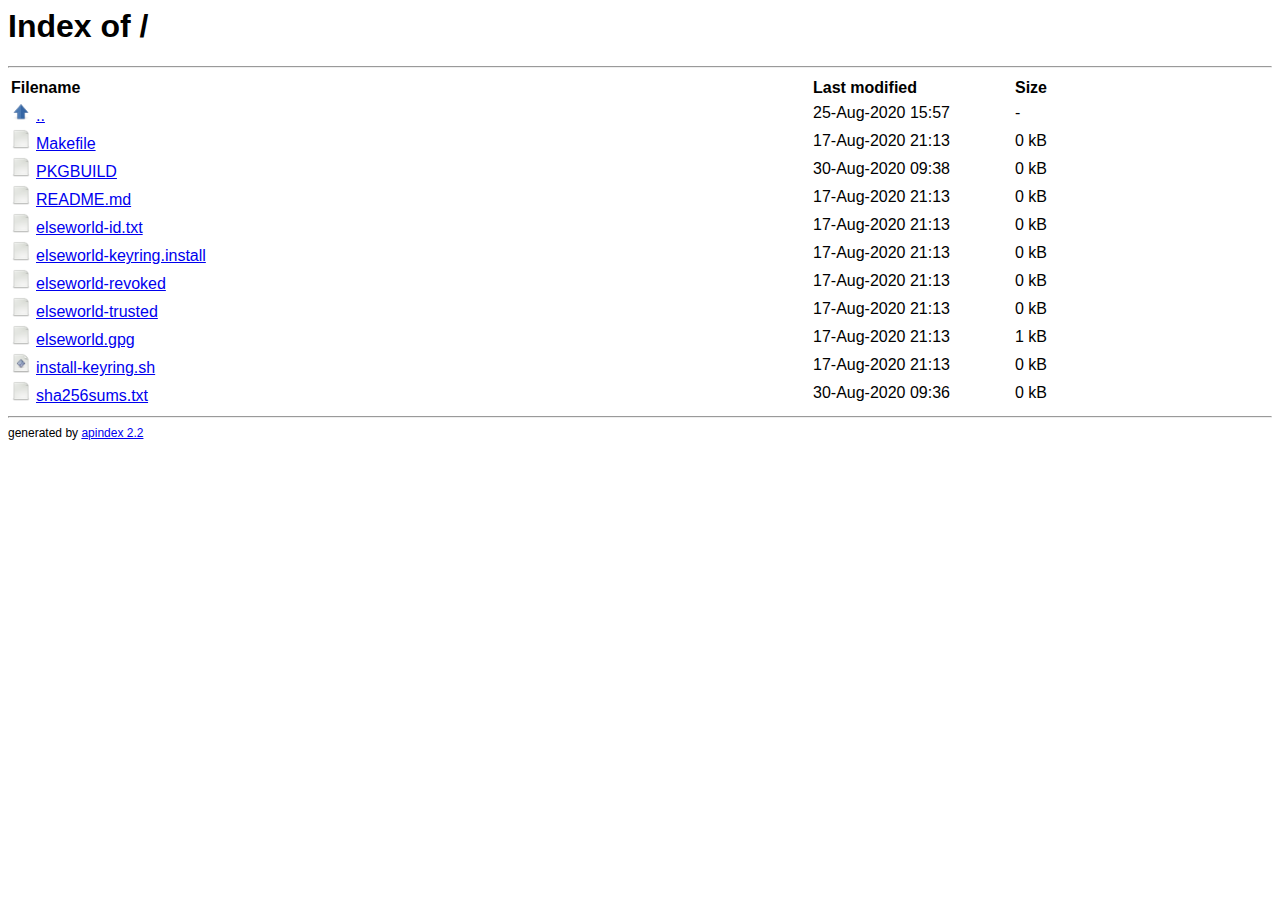
==== commit 4beaa127: "sha256sums" ====
--- a/index.html
+++ b/index.html
@@ -21,49 +21,47 @@
                 </tr>
                 <tr>
     <td><p style="display: none">..</p><img style="margin-right: 5px; max-width: 20px" src="data:image/png;base64, iVBORw0KGgoAAAANSUhEUgAAADAAAAAwCAYAAABXAvmHAAAABmJLR0QA/wD/AP+gvaeTAAAAB3RJTUUH2QcTCzcF5VF4fAAABQ9JREFUaIHtWe1rU1cY/[base64]/rHQB11O++U3Tx+yOLfbhcVo7LDkHYrHw1P3Wh2r5QICFyZHOmzSVyOnD0tzSynMLSRwMNhjWliKDdn8w/fi4alIK+O1tAYCY6EBXjR9O3xqUFpOZRFPZRBPZfDvShpHDu2RBBP7JjAWGmhlzJYJCI5e7eV4fnr4jUFbRgUWY/Jm31JMRnJdweCBPhvxbDo4erW3VXFbIiAwEnLkOcycPLZ/h2Ays8fRVMWYJ09T4EwieyXodSg8Te+8NCG1IrZxAeM3eDLTj0cGA7uczu3c3OIqiCqHEQFzC0lsc9iF3R5Xr1m1/oDxG4Zr0LCAgBy5Fgx4XvN5e8TIfAKqqsG+CJUIDxeS8Hjclu5O+6mAHLlmNL6hFfBfuPqp2+V8//irey2z80nk8mrFGDmdee5ZJUIqnYO/1yXEE8k9tt1nKRa+82uzHJoW4D0fes+5w/7ZmRMHLY+ia0hn8prjygUAgKIS1nMKfL3d4nIs8brNP/xXPDz1TzM8mtpCvouTQ7YO85dnTvRbFmJppNKNX3Xk9RxWVrPYv8/XIQjcdd/YlePNcGlYQN+5yaCJF747e2pAiq/lEU9VrrBeJNYykLOEYJ/XyjHuVt+5yWCjPhoSEBy90k2i8MvJ4/2OnMohmkg3Gq8CK8l1MEGEz9fboQjc7cBIyNHIfN0Cdl6akPI8P330UJ9LkiQ2v7LWONsqWE6kIdk6hB53p4cs7Hb/+ISod64+AeM3eLNi/b5/rzfodnfxj6IpzbO+WahEWIrLcHZ3io5ttgE5bf1a7xVc1ynkCxz9wrfL9e6BfbstDxdXodQ468uhdQppgQjIZBW4ureb5JTstftnzLHw1Ey9eXUF+EdDH7pdOz46dmSv9Di6hryigmNs0xhjNbNRS8DGfFbiJ68QXF0OMZFYPbotMPQoHr5zvxa/mmnyjYXesVrN1986e9jKeB6KQiDQJmEigsDzmH2S0JxPRIguJ6v639llg6o+81nwSwAYctksZiNzaTWvXpz76ZOfGxZQOJfZ3VoCAeDi+ZOIzGuTrCegp7MDf97/[base64]/PrAgo3Y1ZiWoQr3mkVMdNhJQKa5r8pnlSlNKv17DloZYB02OZKqESwSyJAVOgsXomJCn2SWdh8T0QFKz5vFDHj+NJtU8/qCgC006cp4u5vf1RxoRsiJ1jyABQ0UQN6fnfWOoXK26VpLvdNJZ/lC1He1n0KNfrfVTXC9cjXE6ElSDehVkAP+Q2Ui9jC/xr/AdMhPW/WKyVfAAAAAElFTkSuQmCC" /><a href="..">..</a></td>
-    <td>05-Aug-2020 18:47</td>
+    <td>25-Aug-2020 15:57</td>
     <td>-</td>
 </tr><tr>
-</tr>
-                <tr>
     <td><p style="display: none">Makefile</p><img style="margin-right: 5px; max-width: 20px" src="data:image/png;base64, iVBORw0KGgoAAAANSUhEUgAAADAAAAAwCAYAAABXAvmHAAAABmJLR0QA/wD/AP+gvaeTAAAAB3RJTUUH2QcUFSoXYuvT6wAABdlJREFUaIHtWUtvHTUU/o5nmse9AVoF9cFDJAFKA1J3LCv4AWxYgErFphX8AdZddItYkRULQEItFYlaNuxBSEhI0KJWYlG1qEFAIgoFFiRNbm5mDovx49hjz517b6QKqUe6sT22x99nf+fY4wAP7IGNZZSqOH/5/JFJVp/vFuWLALLqKQPs2rDXY5Q6BhHtkFK/oMQXxL13T516+86eEFi5dPGrEydefunwwcPU0GxkK4oC97Y20dvpobe9jZu3buysr60XUPzOm2+c/qDte5LILi5f6J987VT+9z93UXIJ5mremBlgBoPBDJ0Gz0xZP7N50d78AIaCwqFDj+HOH7/j6g9XNot+f+XWzZ/fOnfuXDmIQJ6q4LLIiagOHloCrOlbPZi5YK9ITNUT0nWss7qeGegXffy29iueWXgWIHSvXb/2+vzRuS4znyQiX42BqSQBRECL53Z0h84a2ZTsA9LPiQgg0rUEIoJSChsb/0JlGQ4fPILnFxe7ncmpV85/+vH7TeCbCbDLOInATr90RNfYMQjBV3myBMkwAqCUgsoIZVFiXz6BAwdmsfjCYifL8jOfXPjo1ZEIwJOLIwGtc5dKIl4JnABv/pgVAIA8z/H91W/x9Tdf4sqV73D3z7/w3LFjXQZ/uLS0NDk0AbcAxhFhHVEKqskoyHjgxQpUMsqgsgxZnoEZWF9bx73NLex/5MDEQ/[base64]/pEDs4puVqAE3QHz0TeDN++0+op27FqbbEJD7AEBwriCIGW9tWAmiqgvJ7TdhTpE+2Qb8TRJyvUpwpVfvTewlPgwN2Gi9YdbTRuDSj3wxaxGFDCb2q9x5wSPhH4/[base64]/S0JeIP7vjHKCoglCOK6A03BjEeB0jDwzbmjBibZo7WEosAD0NEjQ8vd2B0a01hi1ioK1cCKvA+aIoFIUEyxSOwF8rM2ZS0k1AK4J5OQRCCh2EYWDf5JZJ4NllAIWIB1JIJvXpFP4ZYVNQ72nCU/a4cm4H/a1QBLp/aAx3fs1o4sDokxLK0J2E+LJPi2JIYg4L58UF0iDO7V7jgtNzMKUgk+RSK2dxiQ5onOVNGo2tLMGONLqEZEpBK0AO8DT+wdjgeqb26qwOv+4aXyUARiYSACvw46Bt6LXq6nd2HA+j6CNAkxTpMNvtyN2ZAnA7+fF3CDF8Zf3LQCLa4WY5V+wfv0Zlf221f3S/KfG+7qXqSRYfdMQiZIhLc9trmYQOuMNqiYHqIdu9buZiaciGZLEdgnSTObOxoHnZlAJFLhgODqWOzlzcu8ggPt83EkzPga624bAlMApuXyEsiSkGQ8EmA7yVHwtVkPzJtx/38PGssMgC0AvSYCOYBJAA8ToWDmzN0i+ySqaBOC94lYC8sJAj4/N6ZSqgDQBVAC6Os0SkCh+p9wd3ur9+Pq6u3j8/MLNNrN2vjGzLi9+hP3er3rqAhsaoxJAiWAAsDm8mfLZ5n5vYnJiaMQ0aopIoxa12Dlbr9/Y+XS5bMafCnBA/HAOwVgWv+6ACZQyep+2DaAHQAbOl/zgZQ29qECnus290dDlUuUqKLPDiJR6H9v/wGbSgV/KKAx6gAAAABJRU5ErkJggg==" /><a href="Makefile">Makefile</a></td>
-    <td>05-Aug-2020 18:48</td>
+    <td>17-Aug-2020 21:13</td>
     <td>0 kB</td>
 </tr><tr>
     <td><p style="display: none">PKGBUILD</p><img style="margin-right: 5px; max-width: 20px" src="data:image/png;base64, iVBORw0KGgoAAAANSUhEUgAAADAAAAAwCAYAAABXAvmHAAAABmJLR0QA/wD/AP+gvaeTAAAAB3RJTUUH2QcUFSoXYuvT6wAABdlJREFUaIHtWUtvHTUU/o5nmse9AVoF9cFDJAFKA1J3LCv4AWxYgErFphX8AdZddItYkRULQEItFYlaNuxBSEhI0KJWYlG1qEFAIgoFFiRNbm5mDovx49hjz517b6QKqUe6sT22x99nf+fY4wAP7IGNZZSqOH/5/JFJVp/vFuWLALLqKQPs2rDXY5Q6BhHtkFK/oMQXxL13T516+86eEFi5dPGrEydefunwwcPU0GxkK4oC97Y20dvpobe9jZu3buysr60XUPzOm2+c/qDte5LILi5f6J987VT+9z93UXIJ5mremBlgBoPBDJ0Gz0xZP7N50d78AIaCwqFDj+HOH7/j6g9XNot+f+XWzZ/fOnfuXDmIQJ6q4LLIiagOHloCrOlbPZi5YK9ITNUT0nWss7qeGegXffy29iueWXgWIHSvXb/2+vzRuS4znyQiX42BqSQBRECL53Z0h84a2ZTsA9LPiQgg0rUEIoJSChsb/0JlGQ4fPILnFxe7ncmpV85/+vH7TeCbCbDLOInATr90RNfYMQjBV3myBMkwAqCUgsoIZVFiXz6BAwdmsfjCYifL8jOfXPjo1ZEIwJOLIwGtc5dKIl4JnABv/pgVAIA8z/H91W/x9Tdf4sqV73D3z7/w3LFjXQZ/uLS0NDk0AbcAxhFhHVEKqskoyHjgxQpUMsqgsgxZnoEZWF9bx73NLex/5MDEQ/[base64]/pEDs4puVqAE3QHz0TeDN++0+op27FqbbEJD7AEBwriCIGW9tWAmiqgvJ7TdhTpE+2Qb8TRJyvUpwpVfvTewlPgwN2Gi9YdbTRuDSj3wxaxGFDCb2q9x5wSPhH4/[base64]/S0JeIP7vjHKCoglCOK6A03BjEeB0jDwzbmjBibZo7WEosAD0NEjQ8vd2B0a01hi1ioK1cCKvA+aIoFIUEyxSOwF8rM2ZS0k1AK4J5OQRCCh2EYWDf5JZJ4NllAIWIB1JIJvXpFP4ZYVNQ72nCU/a4cm4H/a1QBLp/aAx3fs1o4sDokxLK0J2E+LJPi2JIYg4L58UF0iDO7V7jgtNzMKUgk+RSK2dxiQ5onOVNGo2tLMGONLqEZEpBK0AO8DT+wdjgeqb26qwOv+4aXyUARiYSACvw46Bt6LXq6nd2HA+j6CNAkxTpMNvtyN2ZAnA7+fF3CDF8Zf3LQCLa4WY5V+wfv0Zlf221f3S/KfG+7qXqSRYfdMQiZIhLc9trmYQOuMNqiYHqIdu9buZiaciGZLEdgnSTObOxoHnZlAJFLhgODqWOzlzcu8ggPt83EkzPga624bAlMApuXyEsiSkGQ8EmA7yVHwtVkPzJtx/38PGssMgC0AvSYCOYBJAA8ToWDmzN0i+ySqaBOC94lYC8sJAj4/N6ZSqgDQBVAC6Os0SkCh+p9wd3ur9+Pq6u3j8/MLNNrN2vjGzLi9+hP3er3rqAhsaoxJAiWAAsDm8mfLZ5n5vYnJiaMQ0aopIoxa12Dlbr9/Y+XS5bMafCnBA/HAOwVgWv+6ACZQyep+2DaAHQAbOl/zgZQ29qECnus290dDlUuUqKLPDiJR6H9v/wGbSgV/KKAx6gAAAABJRU5ErkJggg==" /><a href="PKGBUILD">PKGBUILD</a></td>
-    <td>05-Aug-2020 23:52</td>
+    <td>30-Aug-2020 09:38</td>
     <td>0 kB</td>
 </tr><tr>
     <td><p style="display: none">README.md</p><img style="margin-right: 5px; max-width: 20px" src="data:image/png;base64, iVBORw0KGgoAAAANSUhEUgAAADAAAAAwCAYAAABXAvmHAAAABmJLR0QA/wD/AP+gvaeTAAAAB3RJTUUH2QcUFSoXYuvT6wAABdlJREFUaIHtWUtvHTUU/o5nmse9AVoF9cFDJAFKA1J3LCv4AWxYgErFphX8AdZddItYkRULQEItFYlaNuxBSEhI0KJWYlG1qEFAIgoFFiRNbm5mDovx49hjz517b6QKqUe6sT22x99nf+fY4wAP7IGNZZSqOH/5/JFJVp/vFuWLALLqKQPs2rDXY5Q6BhHtkFK/oMQXxL13T516+86eEFi5dPGrEydefunwwcPU0GxkK4oC97Y20dvpobe9jZu3buysr60XUPzOm2+c/qDte5LILi5f6J987VT+9z93UXIJ5mremBlgBoPBDJ0Gz0xZP7N50d78AIaCwqFDj+HOH7/j6g9XNot+f+XWzZ/fOnfuXDmIQJ6q4LLIiagOHloCrOlbPZi5YK9ITNUT0nWss7qeGegXffy29iueWXgWIHSvXb/2+vzRuS4znyQiX42BqSQBRECL53Z0h84a2ZTsA9LPiQgg0rUEIoJSChsb/0JlGQ4fPILnFxe7ncmpV85/+vH7TeCbCbDLOInATr90RNfYMQjBV3myBMkwAqCUgsoIZVFiXz6BAwdmsfjCYifL8jOfXPjo1ZEIwJOLIwGtc5dKIl4JnABv/pgVAIA8z/H91W/x9Tdf4sqV73D3z7/w3LFjXQZ/uLS0NDk0AbcAxhFhHVEKqskoyHjgxQpUMsqgsgxZnoEZWF9bx73NLex/5MDEQ/[base64]/pEDs4puVqAE3QHz0TeDN++0+op27FqbbEJD7AEBwriCIGW9tWAmiqgvJ7TdhTpE+2Qb8TRJyvUpwpVfvTewlPgwN2Gi9YdbTRuDSj3wxaxGFDCb2q9x5wSPhH4/[base64]/S0JeIP7vjHKCoglCOK6A03BjEeB0jDwzbmjBibZo7WEosAD0NEjQ8vd2B0a01hi1ioK1cCKvA+aIoFIUEyxSOwF8rM2ZS0k1AK4J5OQRCCh2EYWDf5JZJ4NllAIWIB1JIJvXpFP4ZYVNQ72nCU/a4cm4H/a1QBLp/aAx3fs1o4sDokxLK0J2E+LJPi2JIYg4L58UF0iDO7V7jgtNzMKUgk+RSK2dxiQ5onOVNGo2tLMGONLqEZEpBK0AO8DT+wdjgeqb26qwOv+4aXyUARiYSACvw46Bt6LXq6nd2HA+j6CNAkxTpMNvtyN2ZAnA7+fF3CDF8Zf3LQCLa4WY5V+wfv0Zlf221f3S/KfG+7qXqSRYfdMQiZIhLc9trmYQOuMNqiYHqIdu9buZiaciGZLEdgnSTObOxoHnZlAJFLhgODqWOzlzcu8ggPt83EkzPga624bAlMApuXyEsiSkGQ8EmA7yVHwtVkPzJtx/38PGssMgC0AvSYCOYBJAA8ToWDmzN0i+ySqaBOC94lYC8sJAj4/N6ZSqgDQBVAC6Os0SkCh+p9wd3ur9+Pq6u3j8/MLNNrN2vjGzLi9+hP3er3rqAhsaoxJAiWAAsDm8mfLZ5n5vYnJiaMQ0aopIoxa12Dlbr9/Y+XS5bMafCnBA/HAOwVgWv+6ACZQyep+2DaAHQAbOl/zgZQ29qECnus290dDlUuUqKLPDiJR6H9v/wGbSgV/KKAx6gAAAABJRU5ErkJggg==" /><a href="README.md">README.md</a></td>
-    <td>06-Aug-2020 22:16</td>
+    <td>17-Aug-2020 21:13</td>
     <td>0 kB</td>
 </tr><tr>
     <td><p style="display: none">elseworld-id.txt</p><img style="margin-right: 5px; max-width: 20px" src="data:image/png;base64, iVBORw0KGgoAAAANSUhEUgAAADAAAAAwCAYAAABXAvmHAAAABmJLR0QA/wD/AP+gvaeTAAAAB3RJTUUH2QcUFSoXYuvT6wAABdlJREFUaIHtWUtvHTUU/o5nmse9AVoF9cFDJAFKA1J3LCv4AWxYgErFphX8AdZddItYkRULQEItFYlaNuxBSEhI0KJWYlG1qEFAIgoFFiRNbm5mDovx49hjz517b6QKqUe6sT22x99nf+fY4wAP7IGNZZSqOH/5/JFJVp/vFuWLALLqKQPs2rDXY5Q6BhHtkFK/oMQXxL13T516+86eEFi5dPGrEydefunwwcPU0GxkK4oC97Y20dvpobe9jZu3buysr60XUPzOm2+c/qDte5LILi5f6J987VT+9z93UXIJ5mremBlgBoPBDJ0Gz0xZP7N50d78AIaCwqFDj+HOH7/j6g9XNot+f+XWzZ/fOnfuXDmIQJ6q4LLIiagOHloCrOlbPZi5YK9ITNUT0nWss7qeGegXffy29iueWXgWIHSvXb/2+vzRuS4znyQiX42BqSQBRECL53Z0h84a2ZTsA9LPiQgg0rUEIoJSChsb/0JlGQ4fPILnFxe7ncmpV85/+vH7TeCbCbDLOInATr90RNfYMQjBV3myBMkwAqCUgsoIZVFiXz6BAwdmsfjCYifL8jOfXPjo1ZEIwJOLIwGtc5dKIl4JnABv/pgVAIA8z/H91W/x9Tdf4sqV73D3z7/w3LFjXQZ/uLS0NDk0AbcAxhFhHVEKqskoyHjgxQpUMsqgsgxZnoEZWF9bx73NLex/5MDEQ/[base64]/pEDs4puVqAE3QHz0TeDN++0+op27FqbbEJD7AEBwriCIGW9tWAmiqgvJ7TdhTpE+2Qb8TRJyvUpwpVfvTewlPgwN2Gi9YdbTRuDSj3wxaxGFDCb2q9x5wSPhH4/[base64]/S0JeIP7vjHKCoglCOK6A03BjEeB0jDwzbmjBibZo7WEosAD0NEjQ8vd2B0a01hi1ioK1cCKvA+aIoFIUEyxSOwF8rM2ZS0k1AK4J5OQRCCh2EYWDf5JZJ4NllAIWIB1JIJvXpFP4ZYVNQ72nCU/a4cm4H/a1QBLp/aAx3fs1o4sDokxLK0J2E+LJPi2JIYg4L58UF0iDO7V7jgtNzMKUgk+RSK2dxiQ5onOVNGo2tLMGONLqEZEpBK0AO8DT+wdjgeqb26qwOv+4aXyUARiYSACvw46Bt6LXq6nd2HA+j6CNAkxTpMNvtyN2ZAnA7+fF3CDF8Zf3LQCLa4WY5V+wfv0Zlf221f3S/KfG+7qXqSRYfdMQiZIhLc9trmYQOuMNqiYHqIdu9buZiaciGZLEdgnSTObOxoHnZlAJFLhgODqWOzlzcu8ggPt83EkzPga624bAlMApuXyEsiSkGQ8EmA7yVHwtVkPzJtx/38PGssMgC0AvSYCOYBJAA8ToWDmzN0i+ySqaBOC94lYC8sJAj4/N6ZSqgDQBVAC6Os0SkCh+p9wd3ur9+Pq6u3j8/MLNNrN2vjGzLi9+hP3er3rqAhsaoxJAiWAAsDm8mfLZ5n5vYnJiaMQ0aopIoxa12Dlbr9/Y+XS5bMafCnBA/HAOwVgWv+6ACZQyep+2DaAHQAbOl/zgZQ29qECnus290dDlUuUqKLPDiJR6H9v/wGbSgV/KKAx6gAAAABJRU5ErkJggg==" /><a href="elseworld-id.txt">elseworld-id.txt</a></td>
-    <td>05-Aug-2020 23:50</td>
+    <td>17-Aug-2020 21:13</td>
     <td>0 kB</td>
 </tr><tr>
     <td><p style="display: none">elseworld-keyring.install</p><img style="margin-right: 5px; max-width: 20px" src="data:image/png;base64, iVBORw0KGgoAAAANSUhEUgAAADAAAAAwCAYAAABXAvmHAAAABmJLR0QA/wD/AP+gvaeTAAAAB3RJTUUH2QcUFSoXYuvT6wAABdlJREFUaIHtWUtvHTUU/o5nmse9AVoF9cFDJAFKA1J3LCv4AWxYgErFphX8AdZddItYkRULQEItFYlaNuxBSEhI0KJWYlG1qEFAIgoFFiRNbm5mDovx49hjz517b6QKqUe6sT22x99nf+fY4wAP7IGNZZSqOH/5/JFJVp/vFuWLALLqKQPs2rDXY5Q6BhHtkFK/oMQXxL13T516+86eEFi5dPGrEydefunwwcPU0GxkK4oC97Y20dvpobe9jZu3buysr60XUPzOm2+c/qDte5LILi5f6J987VT+9z93UXIJ5mremBlgBoPBDJ0Gz0xZP7N50d78AIaCwqFDj+HOH7/j6g9XNot+f+XWzZ/fOnfuXDmIQJ6q4LLIiagOHloCrOlbPZi5YK9ITNUT0nWss7qeGegXffy29iueWXgWIHSvXb/2+vzRuS4znyQiX42BqSQBRECL53Z0h84a2ZTsA9LPiQgg0rUEIoJSChsb/0JlGQ4fPILnFxe7ncmpV85/+vH7TeCbCbDLOInATr90RNfYMQjBV3myBMkwAqCUgsoIZVFiXz6BAwdmsfjCYifL8jOfXPjo1ZEIwJOLIwGtc5dKIl4JnABv/pgVAIA8z/H91W/x9Tdf4sqV73D3z7/w3LFjXQZ/uLS0NDk0AbcAxhFhHVEKqskoyHjgxQpUMsqgsgxZnoEZWF9bx73NLex/5MDEQ/[base64]/pEDs4puVqAE3QHz0TeDN++0+op27FqbbEJD7AEBwriCIGW9tWAmiqgvJ7TdhTpE+2Qb8TRJyvUpwpVfvTewlPgwN2Gi9YdbTRuDSj3wxaxGFDCb2q9x5wSPhH4/[base64]/S0JeIP7vjHKCoglCOK6A03BjEeB0jDwzbmjBibZo7WEosAD0NEjQ8vd2B0a01hi1ioK1cCKvA+aIoFIUEyxSOwF8rM2ZS0k1AK4J5OQRCCh2EYWDf5JZJ4NllAIWIB1JIJvXpFP4ZYVNQ72nCU/a4cm4H/a1QBLp/aAx3fs1o4sDokxLK0J2E+LJPi2JIYg4L58UF0iDO7V7jgtNzMKUgk+RSK2dxiQ5onOVNGo2tLMGONLqEZEpBK0AO8DT+wdjgeqb26qwOv+4aXyUARiYSACvw46Bt6LXq6nd2HA+j6CNAkxTpMNvtyN2ZAnA7+fF3CDF8Zf3LQCLa4WY5V+wfv0Zlf221f3S/KfG+7qXqSRYfdMQiZIhLc9trmYQOuMNqiYHqIdu9buZiaciGZLEdgnSTObOxoHnZlAJFLhgODqWOzlzcu8ggPt83EkzPga624bAlMApuXyEsiSkGQ8EmA7yVHwtVkPzJtx/38PGssMgC0AvSYCOYBJAA8ToWDmzN0i+ySqaBOC94lYC8sJAj4/N6ZSqgDQBVAC6Os0SkCh+p9wd3ur9+Pq6u3j8/MLNNrN2vjGzLi9+hP3er3rqAhsaoxJAiWAAsDm8mfLZ5n5vYnJiaMQ0aopIoxa12Dlbr9/Y+XS5bMafCnBA/HAOwVgWv+6ACZQyep+2DaAHQAbOl/zgZQ29qECnus290dDlUuUqKLPDiJR6H9v/wGbSgV/KKAx6gAAAABJRU5ErkJggg==" /><a href="elseworld-keyring.install">elseworld-keyring.install</a></td>
-    <td>05-Aug-2020 18:50</td>
+    <td>17-Aug-2020 21:13</td>
     <td>0 kB</td>
 </tr><tr>
     <td><p style="display: none">elseworld-revoked</p><img style="margin-right: 5px; max-width: 20px" src="data:image/png;base64, iVBORw0KGgoAAAANSUhEUgAAADAAAAAwCAYAAABXAvmHAAAABmJLR0QA/wD/AP+gvaeTAAAAB3RJTUUH2QcUFSoXYuvT6wAABdlJREFUaIHtWUtvHTUU/o5nmse9AVoF9cFDJAFKA1J3LCv4AWxYgErFphX8AdZddItYkRULQEItFYlaNuxBSEhI0KJWYlG1qEFAIgoFFiRNbm5mDovx49hjz517b6QKqUe6sT22x99nf+fY4wAP7IGNZZSqOH/5/JFJVp/vFuWLALLqKQPs2rDXY5Q6BhHtkFK/oMQXxL13T516+86eEFi5dPGrEydefunwwcPU0GxkK4oC97Y20dvpobe9jZu3buysr60XUPzOm2+c/qDte5LILi5f6J987VT+9z93UXIJ5mremBlgBoPBDJ0Gz0xZP7N50d78AIaCwqFDj+HOH7/j6g9XNot+f+XWzZ/fOnfuXDmIQJ6q4LLIiagOHloCrOlbPZi5YK9ITNUT0nWss7qeGegXffy29iueWXgWIHSvXb/2+vzRuS4znyQiX42BqSQBRECL53Z0h84a2ZTsA9LPiQgg0rUEIoJSChsb/0JlGQ4fPILnFxe7ncmpV85/+vH7TeCbCbDLOInATr90RNfYMQjBV3myBMkwAqCUgsoIZVFiXz6BAwdmsfjCYifL8jOfXPjo1ZEIwJOLIwGtc5dKIl4JnABv/pgVAIA8z/H91W/x9Tdf4sqV73D3z7/w3LFjXQZ/uLS0NDk0AbcAxhFhHVEKqskoyHjgxQpUMsqgsgxZnoEZWF9bx73NLex/5MDEQ/[base64]/pEDs4puVqAE3QHz0TeDN++0+op27FqbbEJD7AEBwriCIGW9tWAmiqgvJ7TdhTpE+2Qb8TRJyvUpwpVfvTewlPgwN2Gi9YdbTRuDSj3wxaxGFDCb2q9x5wSPhH4/[base64]/S0JeIP7vjHKCoglCOK6A03BjEeB0jDwzbmjBibZo7WEosAD0NEjQ8vd2B0a01hi1ioK1cCKvA+aIoFIUEyxSOwF8rM2ZS0k1AK4J5OQRCCh2EYWDf5JZJ4NllAIWIB1JIJvXpFP4ZYVNQ72nCU/a4cm4H/a1QBLp/aAx3fs1o4sDokxLK0J2E+LJPi2JIYg4L58UF0iDO7V7jgtNzMKUgk+RSK2dxiQ5onOVNGo2tLMGONLqEZEpBK0AO8DT+wdjgeqb26qwOv+4aXyUARiYSACvw46Bt6LXq6nd2HA+j6CNAkxTpMNvtyN2ZAnA7+fF3CDF8Zf3LQCLa4WY5V+wfv0Zlf221f3S/KfG+7qXqSRYfdMQiZIhLc9trmYQOuMNqiYHqIdu9buZiaciGZLEdgnSTObOxoHnZlAJFLhgODqWOzlzcu8ggPt83EkzPga624bAlMApuXyEsiSkGQ8EmA7yVHwtVkPzJtx/38PGssMgC0AvSYCOYBJAA8ToWDmzN0i+ySqaBOC94lYC8sJAj4/N6ZSqgDQBVAC6Os0SkCh+p9wd3ur9+Pq6u3j8/MLNNrN2vjGzLi9+hP3er3rqAhsaoxJAiWAAsDm8mfLZ5n5vYnJiaMQ0aopIoxa12Dlbr9/Y+XS5bMafCnBA/HAOwVgWv+6ACZQyep+2DaAHQAbOl/zgZQ29qECnus290dDlUuUqKLPDiJR6H9v/wGbSgV/KKAx6gAAAABJRU5ErkJggg==" /><a href="elseworld-revoked">elseworld-revoked</a></td>
-    <td>05-Aug-2020 18:47</td>
+    <td>17-Aug-2020 21:13</td>
     <td>0 kB</td>
 </tr><tr>
     <td><p style="display: none">elseworld-trusted</p><img style="margin-right: 5px; max-width: 20px" src="data:image/png;base64, iVBORw0KGgoAAAANSUhEUgAAADAAAAAwCAYAAABXAvmHAAAABmJLR0QA/wD/AP+gvaeTAAAAB3RJTUUH2QcUFSoXYuvT6wAABdlJREFUaIHtWUtvHTUU/o5nmse9AVoF9cFDJAFKA1J3LCv4AWxYgErFphX8AdZddItYkRULQEItFYlaNuxBSEhI0KJWYlG1qEFAIgoFFiRNbm5mDovx49hjz517b6QKqUe6sT22x99nf+fY4wAP7IGNZZSqOH/5/JFJVp/vFuWLALLqKQPs2rDXY5Q6BhHtkFK/oMQXxL13T516+86eEFi5dPGrEydefunwwcPU0GxkK4oC97Y20dvpobe9jZu3buysr60XUPzOm2+c/qDte5LILi5f6J987VT+9z93UXIJ5mremBlgBoPBDJ0Gz0xZP7N50d78AIaCwqFDj+HOH7/j6g9XNot+f+XWzZ/fOnfuXDmIQJ6q4LLIiagOHloCrOlbPZi5YK9ITNUT0nWss7qeGegXffy29iueWXgWIHSvXb/2+vzRuS4znyQiX42BqSQBRECL53Z0h84a2ZTsA9LPiQgg0rUEIoJSChsb/0JlGQ4fPILnFxe7ncmpV85/+vH7TeCbCbDLOInATr90RNfYMQjBV3myBMkwAqCUgsoIZVFiXz6BAwdmsfjCYifL8jOfXPjo1ZEIwJOLIwGtc5dKIl4JnABv/pgVAIA8z/H91W/x9Tdf4sqV73D3z7/w3LFjXQZ/uLS0NDk0AbcAxhFhHVEKqskoyHjgxQpUMsqgsgxZnoEZWF9bx73NLex/5MDEQ/[base64]/pEDs4puVqAE3QHz0TeDN++0+op27FqbbEJD7AEBwriCIGW9tWAmiqgvJ7TdhTpE+2Qb8TRJyvUpwpVfvTewlPgwN2Gi9YdbTRuDSj3wxaxGFDCb2q9x5wSPhH4/[base64]/S0JeIP7vjHKCoglCOK6A03BjEeB0jDwzbmjBibZo7WEosAD0NEjQ8vd2B0a01hi1ioK1cCKvA+aIoFIUEyxSOwF8rM2ZS0k1AK4J5OQRCCh2EYWDf5JZJ4NllAIWIB1JIJvXpFP4ZYVNQ72nCU/a4cm4H/a1QBLp/aAx3fs1o4sDokxLK0J2E+LJPi2JIYg4L58UF0iDO7V7jgtNzMKUgk+RSK2dxiQ5onOVNGo2tLMGONLqEZEpBK0AO8DT+wdjgeqb26qwOv+4aXyUARiYSACvw46Bt6LXq6nd2HA+j6CNAkxTpMNvtyN2ZAnA7+fF3CDF8Zf3LQCLa4WY5V+wfv0Zlf221f3S/KfG+7qXqSRYfdMQiZIhLc9trmYQOuMNqiYHqIdu9buZiaciGZLEdgnSTObOxoHnZlAJFLhgODqWOzlzcu8ggPt83EkzPga624bAlMApuXyEsiSkGQ8EmA7yVHwtVkPzJtx/38PGssMgC0AvSYCOYBJAA8ToWDmzN0i+ySqaBOC94lYC8sJAj4/N6ZSqgDQBVAC6Os0SkCh+p9wd3ur9+Pq6u3j8/MLNNrN2vjGzLi9+hP3er3rqAhsaoxJAiWAAsDm8mfLZ5n5vYnJiaMQ0aopIoxa12Dlbr9/Y+XS5bMafCnBA/HAOwVgWv+6ACZQyep+2DaAHQAbOl/zgZQ29qECnus290dDlUuUqKLPDiJR6H9v/wGbSgV/KKAx6gAAAABJRU5ErkJggg==" /><a href="elseworld-trusted">elseworld-trusted</a></td>
-    <td>05-Aug-2020 23:44</td>
+    <td>17-Aug-2020 21:13</td>
     <td>0 kB</td>
 </tr><tr>
     <td><p style="display: none">elseworld.gpg</p><img style="margin-right: 5px; max-width: 20px" src="data:image/png;base64, iVBORw0KGgoAAAANSUhEUgAAADAAAAAwCAYAAABXAvmHAAAABmJLR0QA/wD/AP+gvaeTAAAAB3RJTUUH2QcUFSoXYuvT6wAABdlJREFUaIHtWUtvHTUU/o5nmse9AVoF9cFDJAFKA1J3LCv4AWxYgErFphX8AdZddItYkRULQEItFYlaNuxBSEhI0KJWYlG1qEFAIgoFFiRNbm5mDovx49hjz517b6QKqUe6sT22x99nf+fY4wAP7IGNZZSqOH/5/JFJVp/vFuWLALLqKQPs2rDXY5Q6BhHtkFK/oMQXxL13T516+86eEFi5dPGrEydefunwwcPU0GxkK4oC97Y20dvpobe9jZu3buysr60XUPzOm2+c/qDte5LILi5f6J987VT+9z93UXIJ5mremBlgBoPBDJ0Gz0xZP7N50d78AIaCwqFDj+HOH7/j6g9XNot+f+XWzZ/fOnfuXDmIQJ6q4LLIiagOHloCrOlbPZi5YK9ITNUT0nWss7qeGegXffy29iueWXgWIHSvXb/2+vzRuS4znyQiX42BqSQBRECL53Z0h84a2ZTsA9LPiQgg0rUEIoJSChsb/0JlGQ4fPILnFxe7ncmpV85/+vH7TeCbCbDLOInATr90RNfYMQjBV3myBMkwAqCUgsoIZVFiXz6BAwdmsfjCYifL8jOfXPjo1ZEIwJOLIwGtc5dKIl4JnABv/pgVAIA8z/H91W/x9Tdf4sqV73D3z7/w3LFjXQZ/uLS0NDk0AbcAxhFhHVEKqskoyHjgxQpUMsqgsgxZnoEZWF9bx73NLex/5MDEQ/[base64]/pEDs4puVqAE3QHz0TeDN++0+op27FqbbEJD7AEBwriCIGW9tWAmiqgvJ7TdhTpE+2Qb8TRJyvUpwpVfvTewlPgwN2Gi9YdbTRuDSj3wxaxGFDCb2q9x5wSPhH4/[base64]/S0JeIP7vjHKCoglCOK6A03BjEeB0jDwzbmjBibZo7WEosAD0NEjQ8vd2B0a01hi1ioK1cCKvA+aIoFIUEyxSOwF8rM2ZS0k1AK4J5OQRCCh2EYWDf5JZJ4NllAIWIB1JIJvXpFP4ZYVNQ72nCU/a4cm4H/a1QBLp/aAx3fs1o4sDokxLK0J2E+LJPi2JIYg4L58UF0iDO7V7jgtNzMKUgk+RSK2dxiQ5onOVNGo2tLMGONLqEZEpBK0AO8DT+wdjgeqb26qwOv+4aXyUARiYSACvw46Bt6LXq6nd2HA+j6CNAkxTpMNvtyN2ZAnA7+fF3CDF8Zf3LQCLa4WY5V+wfv0Zlf221f3S/KfG+7qXqSRYfdMQiZIhLc9trmYQOuMNqiYHqIdu9buZiaciGZLEdgnSTObOxoHnZlAJFLhgODqWOzlzcu8ggPt83EkzPga624bAlMApuXyEsiSkGQ8EmA7yVHwtVkPzJtx/38PGssMgC0AvSYCOYBJAA8ToWDmzN0i+ySqaBOC94lYC8sJAj4/N6ZSqgDQBVAC6Os0SkCh+p9wd3ur9+Pq6u3j8/MLNNrN2vjGzLi9+hP3er3rqAhsaoxJAiWAAsDm8mfLZ5n5vYnJiaMQ0aopIoxa12Dlbr9/Y+XS5bMafCnBA/HAOwVgWv+6ACZQyep+2DaAHQAbOl/zgZQ29qECnus290dDlUuUqKLPDiJR6H9v/wGbSgV/KKAx6gAAAABJRU5ErkJggg==" /><a href="elseworld.gpg">elseworld.gpg</a></td>
-    <td>05-Aug-2020 23:38</td>
+    <td>17-Aug-2020 21:13</td>
     <td>1 kB</td>
 </tr><tr>
     <td><p style="display: none">install-keyring.sh</p><img style="margin-right: 5px; max-width: 20px" src="data:image/png;base64, iVBORw0KGgoAAAANSUhEUgAAADAAAAAwCAYAAABXAvmHAAAABmJLR0QA/wD/AP+gvaeTAAAAB3RJTUUH2AkCAAMCUIOs9wAACblJREFUaIHtmWtsHNUVx3/33nmsvbt5+BXnHdvEzsMJtKGitAkhfUktVSukQqW0EGgpalGRAKnQgghNKJEKFf1YIeokBCjq81ulqqpKCCEYJRRKgZA0thMllNjEsb32el8zc/thZndnX7Zjh/YLZzU7d+benfn/7/mfM3fOwsf2sc3JRK2OZ//47GIb+SfX9T6FRgHokhG62m7aPqnEmNTyeE7nfm9Ld//NN99xcQ74axP43R9eeHHLlq1bF7W0ClF72CVZJpMmnU0zMjLMwEB/6vzgoKc974klrQOPbdv2U2c216yJ7IXfPpf75k3bjYujF9CeRqPRWgMarUHr/DlA+33F/uL4woYGrZFSEa2LEYlEGB6+wDvH302OJS6ecNLiazt27Hj/UgnIWh2e9gwhBJ6Xv7l/XmvwD/LndEEiIjwdhZMghMD3osD1XEYSFxkcOk9jQxNXb9oUXbxk2UZp6Lf3P79/02UjECANZpCQB8r1XsMECARCi1IygJKSVCbFuf+cIxadx5rVa4zVnVfMl8I7eOBAz+bLQiAPNoBeBO/rB0216Z4BGQQgsQyLVHqSsbFR4rF5LFm8VHR1dsWEkn/Ze2DvNXMnECYSBp/vzOt6CsB+W4Ta/pcApJJIKRkcGiQWjROLzqOpsZnOrs6okvqv+/Y9tWFOBEolVAzQEuA6xLQamXBQhMD7cSExpIHj5sg5OaL1UaLRGAsXNnBFx+q4VObf9u3bt2DWBIoSKs04PnhRJqk8hUoSIvQVbkspkIZESoWSEsuyqYvUY1k2LYtaREtry3xp6mdmT6CciC6eDcdHdeiV2bmESNAtpcQwFEf/8RovHznIu8ffIZFIANDR0WEbprHt1/ufumFWBKgSxEUPhEHrIrdqIVFEXkFNKYWSCqUUQggmkhOcOXOGf588heu6dK7ujJtS/XxWBIoSoVTn4dxfAtiXVoGIAMdxcV2vlEghtgWGYaAMhVIGShkYSmEoRSaT4b3jJ1i4YCGmaS1/+ulfXV8Lp1GTQFmrkMrzHEQFgyJQDYnEJHff+ySxWD1P7LmLSJ2FEP6EiFBw27aNZVnE4zEcx8FxHFKTKSbGJxga+pCVq1bFT548+T3gYDWcM8hCYQeEM1Dth9r4+CQ7d/dww9e/QteGjezes59UKuPzE6JkU0phGAamYVIXqSMei9PS0kJ7RztLlixmydKlQmtvay2YM8pChJ4FpYPCDYEGEgH4a7ZcS9e61Sxrb6Nx6Qoe3fMM6VTWf6BV+4jqW8OCRhzHXXzpBAr7aktjXTlQQGI8yc5dPvi16zo5/+EY8foIC1uXEZnf7JNIZ2uCrbZFInV42quJcwZZqPxUlWyvIZFI8sjuHq7d+hnWre/kwsUJZPAUdl1N8/I26hta2L1nP+l0DiFk2VadgGVa1b0/HYGStZAuU0vegkDOy+az121m/fouhkd88EpKlJIYSnK87zzNy1YRb2hl92N7fTmVgK1OosZczoBAWUOEs06I0PjEJI/s7mHz9ZtZ393J8MiEH5zSB24oyYJ4PZYhOTkwxJWbrmLjJ65i154ZkCBPYE4eyB9TcfHxiUl27trLlm1b6O7uYng06ed3qQLwCkNKPhgaY2E8xrxoHcnJLJ++dhPruzew67EeUrVIUPTAVKvdaWPAvyglFxXCB//wrh6u+9wWurvXcHEkiRQCIzTzSvqbAFoaYnx12wZWLG7g4KvvYc9voql1Gbt+VoVEHvxlkVAIdH5p7DguP/jh43z+C1u56sq1jIwmkbISvKEkR/85gBKSpoYYnqt57Y1+Phgc48zZYdZ1b6B16XK+c+ejQSLOgy9KqZoawlb7SRz2gN8o/shQNDbOZ3R0DDSYpsJztT8kGO84LucGRzGVQVdHKw0Lorz+rzM4OQ/bNKmzTQxDkhyfYO2aNpSYQgxzlVAeVOHpKSVPPn4PZ/r76e09hpNzUUqQSucQGk6fvcDwxSSn+gcZn0gzkUyTTKZJJFLYpsH8aISu9haOvtpLJAI7H/xuzTQaMLh0Anmv5YFTps2IbfHgA7fRf6qPF/9+iHQ6x+tvneZE33nOnB3mRN95bNPg6o0r6VjezOjYJJEA/BVtLRx7rZeIrfnRPd/CNI1K4DOU0BQxUMyfReCUtCO2xUMP3IabmeCVQ0dY276YxHga2zSJmCYRy6R/4AJSCjxHE4/W0b6qmaOvHsG2Nfff++2q4AvZKJ9GZyehPP5S4IUsERxHbIuHfnw7ucw4b7/1BmvaFhGvt7EtA9s0WNQUxzQU8WiEjhWN9L7yCpaluf/eW2qCD0s2jOXSPJCPgeATflEP6zNMIptK8OYbx+hY2Uy8zsY2DWJ1NmhoW9HE4cOHMUyP+++7FdM0ay8jwpmPOUsoVJgSlAD32wLP8xDAffdsZ2J8hGPHjtK2oolYXYRkMouSkpdfPgIiy93f/waOkyObzfq/KwdetjItwXIpBIr4Q4ApDS4hRAAmRzabwXNz3HXnjYyNDNHb20vHqmbaVzZx6NBhzn1wljtuvYFMJkMqlSKbzZLL5XAcp6D3cPCGlxJTSWja50AeaNDI00EI8DwP7Wlc1yGX89+mwOP2HV+mZ9+fOfjSS2QyGSbT4+zY/iVyThaERmsTIQRS+rUh7WmkLCuUaYEWlVjKbUYSyu8LzaChlAoKVAqlJAJ/2WAailu2f5FT/X18eGGQm27c7F/R04igpKKU/zJvKKPwUk945oMlTAmWKlbTAxUSCkkpfGyaFoZhkMuamEaWbM7Esmzq6+rZ+ZMd/iJQCpQMXh1NE8uyCnspZeF2Iv++IQQiXL6cq4SKVu6OIN1JRSSiiNRFEIDreXiui+fpQvaSShZmu3KutF83FT5ooYskamOZjkCYthC1hlX9h0EF5ZHSmCn1YDl4LXzdF2oy6OJqdC5Z6PJZtdnUU9+nvABYxWZelah6xWKhq+SeWpfuS+qqlf/c5OuruuJ6l0tChBwbeLawJyh2CXzNChGcKwtGEZ7tymuXVPxKyM8uC9nF118/9RUQhzSqtUCUBR7azx1F8BQlXQG9jE4VEqEB84A0kJ2OgA3UA67WWglEgYTWGiGC0roIegokKMSdzhMOgZ/KSrpDFT9/PjSAC8TwJa+B3FQEDCDiOM6bAwN9n2xr6xDlmeN/ZVprBk736Wwm+y6wCHgfyDANAQBeeP43D7uu80vTslZrT9cIdj3FC/ds+4omhPBSqfTpZ597/hc1x1Q5l5dQHGgO2jGg8gn00ZrG17wLjAGDwCSQZBoPZIK9B6TwSdZecny05gb3d/CDN00IPFT3QLhPBvv/TxD4poPNrdb5X0VqoInAvFtkAAAAAElFTkSuQmCC" /><a href="install-keyring.sh">install-keyring.sh</a></td>
-    <td>06-Aug-2020 22:13</td>
+    <td>17-Aug-2020 21:13</td>
     <td>0 kB</td>
 </tr><tr>
-    <td><p style="display: none">md5sums.txt</p><img style="margin-right: 5px; max-width: 20px" src="data:image/png;base64, iVBORw0KGgoAAAANSUhEUgAAADAAAAAwCAYAAABXAvmHAAAABmJLR0QA/wD/AP+gvaeTAAAAB3RJTUUH2QcUFSoXYuvT6wAABdlJREFUaIHtWUtvHTUU/o5nmse9AVoF9cFDJAFKA1J3LCv4AWxYgErFphX8AdZddItYkRULQEItFYlaNuxBSEhI0KJWYlG1qEFAIgoFFiRNbm5mDovx49hjz517b6QKqUe6sT22x99nf+fY4wAP7IGNZZSqOH/5/JFJVp/vFuWLALLqKQPs2rDXY5Q6BhHtkFK/oMQXxL13T516+86eEFi5dPGrEydefunwwcPU0GxkK4oC97Y20dvpobe9jZu3buysr60XUPzOm2+c/qDte5LILi5f6J987VT+9z93UXIJ5mremBlgBoPBDJ0Gz0xZP7N50d78AIaCwqFDj+HOH7/j6g9XNot+f+XWzZ/fOnfuXDmIQJ6q4LLIiagOHloCrOlbPZi5YK9ITNUT0nWss7qeGegXffy29iueWXgWIHSvXb/2+vzRuS4znyQiX42BqSQBRECL53Z0h84a2ZTsA9LPiQgg0rUEIoJSChsb/0JlGQ4fPILnFxe7ncmpV85/+vH7TeCbCbDLOInATr90RNfYMQjBV3myBMkwAqCUgsoIZVFiXz6BAwdmsfjCYifL8jOfXPjo1ZEIwJOLIwGtc5dKIl4JnABv/pgVAIA8z/H91W/x9Tdf4sqV73D3z7/w3LFjXQZ/uLS0NDk0AbcAxhFhHVEKqskoyHjgxQpUMsqgsgxZnoEZWF9bx73NLex/5MDEQ/[base64]/pEDs4puVqAE3QHz0TeDN++0+op27FqbbEJD7AEBwriCIGW9tWAmiqgvJ7TdhTpE+2Qb8TRJyvUpwpVfvTewlPgwN2Gi9YdbTRuDSj3wxaxGFDCb2q9x5wSPhH4/[base64]/S0JeIP7vjHKCoglCOK6A03BjEeB0jDwzbmjBibZo7WEosAD0NEjQ8vd2B0a01hi1ioK1cCKvA+aIoFIUEyxSOwF8rM2ZS0k1AK4J5OQRCCh2EYWDf5JZJ4NllAIWIB1JIJvXpFP4ZYVNQ72nCU/a4cm4H/a1QBLp/aAx3fs1o4sDokxLK0J2E+LJPi2JIYg4L58UF0iDO7V7jgtNzMKUgk+RSK2dxiQ5onOVNGo2tLMGONLqEZEpBK0AO8DT+wdjgeqb26qwOv+4aXyUARiYSACvw46Bt6LXq6nd2HA+j6CNAkxTpMNvtyN2ZAnA7+fF3CDF8Zf3LQCLa4WY5V+wfv0Zlf221f3S/KfG+7qXqSRYfdMQiZIhLc9trmYQOuMNqiYHqIdu9buZiaciGZLEdgnSTObOxoHnZlAJFLhgODqWOzlzcu8ggPt83EkzPga624bAlMApuXyEsiSkGQ8EmA7yVHwtVkPzJtx/38PGssMgC0AvSYCOYBJAA8ToWDmzN0i+ySqaBOC94lYC8sJAj4/N6ZSqgDQBVAC6Os0SkCh+p9wd3ur9+Pq6u3j8/MLNNrN2vjGzLi9+hP3er3rqAhsaoxJAiWAAsDm8mfLZ5n5vYnJiaMQ0aopIoxa12Dlbr9/Y+XS5bMafCnBA/HAOwVgWv+6ACZQyep+2DaAHQAbOl/zgZQ29qECnus290dDlUuUqKLPDiJR6H9v/wGbSgV/KKAx6gAAAABJRU5ErkJggg==" /><a href="md5sums.txt">md5sums.txt</a></td>
-    <td>06-Aug-2020 22:06</td>
+    <td><p style="display: none">sha256sums.txt</p><img style="margin-right: 5px; max-width: 20px" src="data:image/png;base64, iVBORw0KGgoAAAANSUhEUgAAADAAAAAwCAYAAABXAvmHAAAABmJLR0QA/wD/AP+gvaeTAAAAB3RJTUUH2QcUFSoXYuvT6wAABdlJREFUaIHtWUtvHTUU/o5nmse9AVoF9cFDJAFKA1J3LCv4AWxYgErFphX8AdZddItYkRULQEItFYlaNuxBSEhI0KJWYlG1qEFAIgoFFiRNbm5mDovx49hjz517b6QKqUe6sT22x99nf+fY4wAP7IGNZZSqOH/5/JFJVp/vFuWLALLqKQPs2rDXY5Q6BhHtkFK/oMQXxL13T516+86eEFi5dPGrEydefunwwcPU0GxkK4oC97Y20dvpobe9jZu3buysr60XUPzOm2+c/qDte5LILi5f6J987VT+9z93UXIJ5mremBlgBoPBDJ0Gz0xZP7N50d78AIaCwqFDj+HOH7/j6g9XNot+f+XWzZ/fOnfuXDmIQJ6q4LLIiagOHloCrOlbPZi5YK9ITNUT0nWss7qeGegXffy29iueWXgWIHSvXb/2+vzRuS4znyQiX42BqSQBRECL53Z0h84a2ZTsA9LPiQgg0rUEIoJSChsb/0JlGQ4fPILnFxe7ncmpV85/+vH7TeCbCbDLOInATr90RNfYMQjBV3myBMkwAqCUgsoIZVFiXz6BAwdmsfjCYifL8jOfXPjo1ZEIwJOLIwGtc5dKIl4JnABv/pgVAIA8z/H91W/x9Tdf4sqV73D3z7/w3LFjXQZ/uLS0NDk0AbcAxhFhHVEKqskoyHjgxQpUMsqgsgxZnoEZWF9bx73NLex/5MDEQ/[base64]/pEDs4puVqAE3QHz0TeDN++0+op27FqbbEJD7AEBwriCIGW9tWAmiqgvJ7TdhTpE+2Qb8TRJyvUpwpVfvTewlPgwN2Gi9YdbTRuDSj3wxaxGFDCb2q9x5wSPhH4/[base64]/S0JeIP7vjHKCoglCOK6A03BjEeB0jDwzbmjBibZo7WEosAD0NEjQ8vd2B0a01hi1ioK1cCKvA+aIoFIUEyxSOwF8rM2ZS0k1AK4J5OQRCCh2EYWDf5JZJ4NllAIWIB1JIJvXpFP4ZYVNQ72nCU/a4cm4H/a1QBLp/aAx3fs1o4sDokxLK0J2E+LJPi2JIYg4L58UF0iDO7V7jgtNzMKUgk+RSK2dxiQ5onOVNGo2tLMGONLqEZEpBK0AO8DT+wdjgeqb26qwOv+4aXyUARiYSACvw46Bt6LXq6nd2HA+j6CNAkxTpMNvtyN2ZAnA7+fF3CDF8Zf3LQCLa4WY5V+wfv0Zlf221f3S/KfG+7qXqSRYfdMQiZIhLc9trmYQOuMNqiYHqIdu9buZiaciGZLEdgnSTObOxoHnZlAJFLhgODqWOzlzcu8ggPt83EkzPga624bAlMApuXyEsiSkGQ8EmA7yVHwtVkPzJtx/38PGssMgC0AvSYCOYBJAA8ToWDmzN0i+ySqaBOC94lYC8sJAj4/N6ZSqgDQBVAC6Os0SkCh+p9wd3ur9+Pq6u3j8/MLNNrN2vjGzLi9+hP3er3rqAhsaoxJAiWAAsDm8mfLZ5n5vYnJiaMQ0aopIoxa12Dlbr9/Y+XS5bMafCnBA/HAOwVgWv+6ACZQyep+2DaAHQAbOl/zgZQ29qECnus290dDlUuUqKLPDiJR6H9v/wGbSgV/KKAx6gAAAABJRU5ErkJggg==" /><a href="sha256sums.txt">sha256sums.txt</a></td>
+    <td>30-Aug-2020 09:36</td>
     <td>0 kB</td>
 </tr>
             </table>
@@ -73,4 +71,4 @@
 
         </span>
     </body>
-</html>+</html>
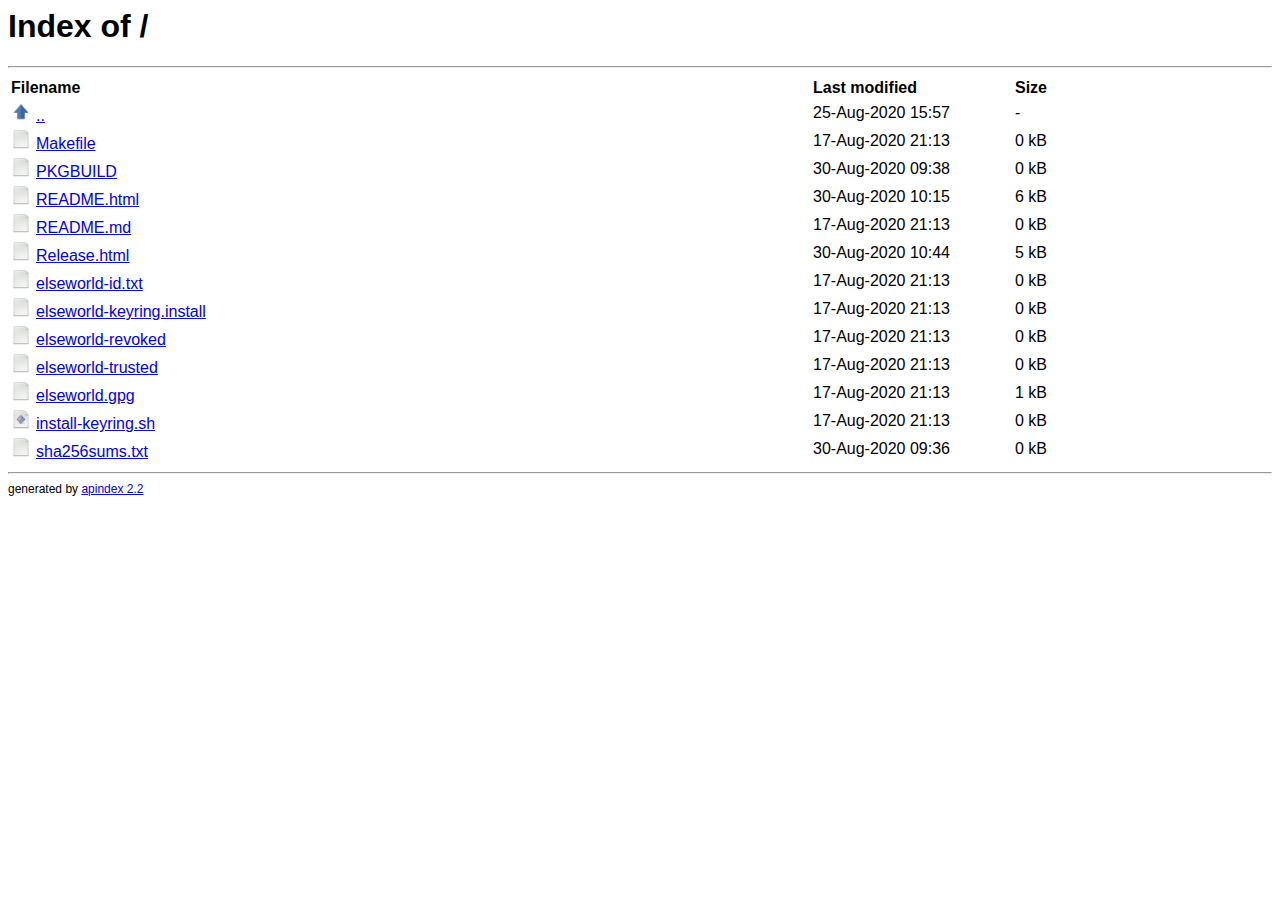
==== commit bb3c41c0: "Full-Update" ====
--- a/index.html
+++ b/index.html
@@ -32,9 +32,17 @@
     <td>30-Aug-2020 09:38</td>
     <td>0 kB</td>
 </tr><tr>
+    <td><p style="display: none">README.html</p><img style="margin-right: 5px; max-width: 20px" src="data:image/png;base64, iVBORw0KGgoAAAANSUhEUgAAADAAAAAwCAYAAABXAvmHAAAABmJLR0QA/wD/AP+gvaeTAAAAB3RJTUUH2QcUFSoXYuvT6wAABdlJREFUaIHtWUtvHTUU/o5nmse9AVoF9cFDJAFKA1J3LCv4AWxYgErFphX8AdZddItYkRULQEItFYlaNuxBSEhI0KJWYlG1qEFAIgoFFiRNbm5mDovx49hjz517b6QKqUe6sT22x99nf+fY4wAP7IGNZZSqOH/5/JFJVp/vFuWLALLqKQPs2rDXY5Q6BhHtkFK/oMQXxL13T516+86eEFi5dPGrEydefunwwcPU0GxkK4oC97Y20dvpobe9jZu3buysr60XUPzOm2+c/qDte5LILi5f6J987VT+9z93UXIJ5mremBlgBoPBDJ0Gz0xZP7N50d78AIaCwqFDj+HOH7/j6g9XNot+f+XWzZ/fOnfuXDmIQJ6q4LLIiagOHloCrOlbPZi5YK9ITNUT0nWss7qeGegXffy29iueWXgWIHSvXb/2+vzRuS4znyQiX42BqSQBRECL53Z0h84a2ZTsA9LPiQgg0rUEIoJSChsb/0JlGQ4fPILnFxe7ncmpV85/+vH7TeCbCbDLOInATr90RNfYMQjBV3myBMkwAqCUgsoIZVFiXz6BAwdmsfjCYifL8jOfXPjo1ZEIwJOLIwGtc5dKIl4JnABv/pgVAIA8z/H91W/x9Tdf4sqV73D3z7/w3LFjXQZ/uLS0NDk0AbcAxhFhHVEKqskoyHjgxQpUMsqgsgxZnoEZWF9bx73NLex/5MDEQ/[base64]/pEDs4puVqAE3QHz0TeDN++0+op27FqbbEJD7AEBwriCIGW9tWAmiqgvJ7TdhTpE+2Qb8TRJyvUpwpVfvTewlPgwN2Gi9YdbTRuDSj3wxaxGFDCb2q9x5wSPhH4/[base64]/S0JeIP7vjHKCoglCOK6A03BjEeB0jDwzbmjBibZo7WEosAD0NEjQ8vd2B0a01hi1ioK1cCKvA+aIoFIUEyxSOwF8rM2ZS0k1AK4J5OQRCCh2EYWDf5JZJ4NllAIWIB1JIJvXpFP4ZYVNQ72nCU/a4cm4H/a1QBLp/aAx3fs1o4sDokxLK0J2E+LJPi2JIYg4L58UF0iDO7V7jgtNzMKUgk+RSK2dxiQ5onOVNGo2tLMGONLqEZEpBK0AO8DT+wdjgeqb26qwOv+4aXyUARiYSACvw46Bt6LXq6nd2HA+j6CNAkxTpMNvtyN2ZAnA7+fF3CDF8Zf3LQCLa4WY5V+wfv0Zlf221f3S/KfG+7qXqSRYfdMQiZIhLc9trmYQOuMNqiYHqIdu9buZiaciGZLEdgnSTObOxoHnZlAJFLhgODqWOzlzcu8ggPt83EkzPga624bAlMApuXyEsiSkGQ8EmA7yVHwtVkPzJtx/38PGssMgC0AvSYCOYBJAA8ToWDmzN0i+ySqaBOC94lYC8sJAj4/N6ZSqgDQBVAC6Os0SkCh+p9wd3ur9+Pq6u3j8/MLNNrN2vjGzLi9+hP3er3rqAhsaoxJAiWAAsDm8mfLZ5n5vYnJiaMQ0aopIoxa12Dlbr9/Y+XS5bMafCnBA/HAOwVgWv+6ACZQyep+2DaAHQAbOl/zgZQ29qECnus290dDlUuUqKLPDiJR6H9v/wGbSgV/KKAx6gAAAABJRU5ErkJggg==" /><a href="README.html">README.html</a></td>
+    <td>30-Aug-2020 10:15</td>
+    <td>6 kB</td>
+</tr><tr>
     <td><p style="display: none">README.md</p><img style="margin-right: 5px; max-width: 20px" src="data:image/png;base64, iVBORw0KGgoAAAANSUhEUgAAADAAAAAwCAYAAABXAvmHAAAABmJLR0QA/wD/AP+gvaeTAAAAB3RJTUUH2QcUFSoXYuvT6wAABdlJREFUaIHtWUtvHTUU/o5nmse9AVoF9cFDJAFKA1J3LCv4AWxYgErFphX8AdZddItYkRULQEItFYlaNuxBSEhI0KJWYlG1qEFAIgoFFiRNbm5mDovx49hjz517b6QKqUe6sT22x99nf+fY4wAP7IGNZZSqOH/5/JFJVp/vFuWLALLqKQPs2rDXY5Q6BhHtkFK/oMQXxL13T516+86eEFi5dPGrEydefunwwcPU0GxkK4oC97Y20dvpobe9jZu3buysr60XUPzOm2+c/qDte5LILi5f6J987VT+9z93UXIJ5mremBlgBoPBDJ0Gz0xZP7N50d78AIaCwqFDj+HOH7/j6g9XNot+f+XWzZ/fOnfuXDmIQJ6q4LLIiagOHloCrOlbPZi5YK9ITNUT0nWss7qeGegXffy29iueWXgWIHSvXb/2+vzRuS4znyQiX42BqSQBRECL53Z0h84a2ZTsA9LPiQgg0rUEIoJSChsb/0JlGQ4fPILnFxe7ncmpV85/+vH7TeCbCbDLOInATr90RNfYMQjBV3myBMkwAqCUgsoIZVFiXz6BAwdmsfjCYifL8jOfXPjo1ZEIwJOLIwGtc5dKIl4JnABv/pgVAIA8z/H91W/x9Tdf4sqV73D3z7/w3LFjXQZ/uLS0NDk0AbcAxhFhHVEKqskoyHjgxQpUMsqgsgxZnoEZWF9bx73NLex/5MDEQ/[base64]/pEDs4puVqAE3QHz0TeDN++0+op27FqbbEJD7AEBwriCIGW9tWAmiqgvJ7TdhTpE+2Qb8TRJyvUpwpVfvTewlPgwN2Gi9YdbTRuDSj3wxaxGFDCb2q9x5wSPhH4/[base64]/S0JeIP7vjHKCoglCOK6A03BjEeB0jDwzbmjBibZo7WEosAD0NEjQ8vd2B0a01hi1ioK1cCKvA+aIoFIUEyxSOwF8rM2ZS0k1AK4J5OQRCCh2EYWDf5JZJ4NllAIWIB1JIJvXpFP4ZYVNQ72nCU/a4cm4H/a1QBLp/aAx3fs1o4sDokxLK0J2E+LJPi2JIYg4L58UF0iDO7V7jgtNzMKUgk+RSK2dxiQ5onOVNGo2tLMGONLqEZEpBK0AO8DT+wdjgeqb26qwOv+4aXyUARiYSACvw46Bt6LXq6nd2HA+j6CNAkxTpMNvtyN2ZAnA7+fF3CDF8Zf3LQCLa4WY5V+wfv0Zlf221f3S/KfG+7qXqSRYfdMQiZIhLc9trmYQOuMNqiYHqIdu9buZiaciGZLEdgnSTObOxoHnZlAJFLhgODqWOzlzcu8ggPt83EkzPga624bAlMApuXyEsiSkGQ8EmA7yVHwtVkPzJtx/38PGssMgC0AvSYCOYBJAA8ToWDmzN0i+ySqaBOC94lYC8sJAj4/N6ZSqgDQBVAC6Os0SkCh+p9wd3ur9+Pq6u3j8/MLNNrN2vjGzLi9+hP3er3rqAhsaoxJAiWAAsDm8mfLZ5n5vYnJiaMQ0aopIoxa12Dlbr9/Y+XS5bMafCnBA/HAOwVgWv+6ACZQyep+2DaAHQAbOl/zgZQ29qECnus290dDlUuUqKLPDiJR6H9v/wGbSgV/KKAx6gAAAABJRU5ErkJggg==" /><a href="README.md">README.md</a></td>
     <td>17-Aug-2020 21:13</td>
     <td>0 kB</td>
+</tr><tr>
+    <td><p style="display: none">Release.html</p><img style="margin-right: 5px; max-width: 20px" src="data:image/png;base64, iVBORw0KGgoAAAANSUhEUgAAADAAAAAwCAYAAABXAvmHAAAABmJLR0QA/wD/AP+gvaeTAAAAB3RJTUUH2QcUFSoXYuvT6wAABdlJREFUaIHtWUtvHTUU/o5nmse9AVoF9cFDJAFKA1J3LCv4AWxYgErFphX8AdZddItYkRULQEItFYlaNuxBSEhI0KJWYlG1qEFAIgoFFiRNbm5mDovx49hjz517b6QKqUe6sT22x99nf+fY4wAP7IGNZZSqOH/5/JFJVp/vFuWLALLqKQPs2rDXY5Q6BhHtkFK/oMQXxL13T516+86eEFi5dPGrEydefunwwcPU0GxkK4oC97Y20dvpobe9jZu3buysr60XUPzOm2+c/qDte5LILi5f6J987VT+9z93UXIJ5mremBlgBoPBDJ0Gz0xZP7N50d78AIaCwqFDj+HOH7/j6g9XNot+f+XWzZ/fOnfuXDmIQJ6q4LLIiagOHloCrOlbPZi5YK9ITNUT0nWss7qeGegXffy29iueWXgWIHSvXb/2+vzRuS4znyQiX42BqSQBRECL53Z0h84a2ZTsA9LPiQgg0rUEIoJSChsb/0JlGQ4fPILnFxe7ncmpV85/+vH7TeCbCbDLOInATr90RNfYMQjBV3myBMkwAqCUgsoIZVFiXz6BAwdmsfjCYifL8jOfXPjo1ZEIwJOLIwGtc5dKIl4JnABv/pgVAIA8z/H91W/x9Tdf4sqV73D3z7/w3LFjXQZ/uLS0NDk0AbcAxhFhHVEKqskoyHjgxQpUMsqgsgxZnoEZWF9bx73NLex/5MDEQ/[base64]/pEDs4puVqAE3QHz0TeDN++0+op27FqbbEJD7AEBwriCIGW9tWAmiqgvJ7TdhTpE+2Qb8TRJyvUpwpVfvTewlPgwN2Gi9YdbTRuDSj3wxaxGFDCb2q9x5wSPhH4/[base64]/S0JeIP7vjHKCoglCOK6A03BjEeB0jDwzbmjBibZo7WEosAD0NEjQ8vd2B0a01hi1ioK1cCKvA+aIoFIUEyxSOwF8rM2ZS0k1AK4J5OQRCCh2EYWDf5JZJ4NllAIWIB1JIJvXpFP4ZYVNQ72nCU/a4cm4H/a1QBLp/aAx3fs1o4sDokxLK0J2E+LJPi2JIYg4L58UF0iDO7V7jgtNzMKUgk+RSK2dxiQ5onOVNGo2tLMGONLqEZEpBK0AO8DT+wdjgeqb26qwOv+4aXyUARiYSACvw46Bt6LXq6nd2HA+j6CNAkxTpMNvtyN2ZAnA7+fF3CDF8Zf3LQCLa4WY5V+wfv0Zlf221f3S/KfG+7qXqSRYfdMQiZIhLc9trmYQOuMNqiYHqIdu9buZiaciGZLEdgnSTObOxoHnZlAJFLhgODqWOzlzcu8ggPt83EkzPga624bAlMApuXyEsiSkGQ8EmA7yVHwtVkPzJtx/38PGssMgC0AvSYCOYBJAA8ToWDmzN0i+ySqaBOC94lYC8sJAj4/N6ZSqgDQBVAC6Os0SkCh+p9wd3ur9+Pq6u3j8/MLNNrN2vjGzLi9+hP3er3rqAhsaoxJAiWAAsDm8mfLZ5n5vYnJiaMQ0aopIoxa12Dlbr9/Y+XS5bMafCnBA/HAOwVgWv+6ACZQyep+2DaAHQAbOl/zgZQ29qECnus290dDlUuUqKLPDiJR6H9v/wGbSgV/KKAx6gAAAABJRU5ErkJggg==" /><a href="Release.html">Release.html</a></td>
+    <td>30-Aug-2020 10:44</td>
+    <td>5 kB</td>
 </tr><tr>
     <td><p style="display: none">elseworld-id.txt</p><img style="margin-right: 5px; max-width: 20px" src="data:image/png;base64, iVBORw0KGgoAAAANSUhEUgAAADAAAAAwCAYAAABXAvmHAAAABmJLR0QA/wD/AP+gvaeTAAAAB3RJTUUH2QcUFSoXYuvT6wAABdlJREFUaIHtWUtvHTUU/o5nmse9AVoF9cFDJAFKA1J3LCv4AWxYgErFphX8AdZddItYkRULQEItFYlaNuxBSEhI0KJWYlG1qEFAIgoFFiRNbm5mDovx49hjz517b6QKqUe6sT22x99nf+fY4wAP7IGNZZSqOH/5/JFJVp/vFuWLALLqKQPs2rDXY5Q6BhHtkFK/oMQXxL13T516+86eEFi5dPGrEydefunwwcPU0GxkK4oC97Y20dvpobe9jZu3buysr60XUPzOm2+c/qDte5LILi5f6J987VT+9z93UXIJ5mremBlgBoPBDJ0Gz0xZP7N50d78AIaCwqFDj+HOH7/j6g9XNot+f+XWzZ/fOnfuXDmIQJ6q4LLIiagOHloCrOlbPZi5YK9ITNUT0nWss7qeGegXffy29iueWXgWIHSvXb/2+vzRuS4znyQiX42BqSQBRECL53Z0h84a2ZTsA9LPiQgg0rUEIoJSChsb/0JlGQ4fPILnFxe7ncmpV85/+vH7TeCbCbDLOInATr90RNfYMQjBV3myBMkwAqCUgsoIZVFiXz6BAwdmsfjCYifL8jOfXPjo1ZEIwJOLIwGtc5dKIl4JnABv/pgVAIA8z/H91W/x9Tdf4sqV73D3z7/w3LFjXQZ/uLS0NDk0AbcAxhFhHVEKqskoyHjgxQpUMsqgsgxZnoEZWF9bx73NLex/5MDEQ/[base64]/pEDs4puVqAE3QHz0TeDN++0+op27FqbbEJD7AEBwriCIGW9tWAmiqgvJ7TdhTpE+2Qb8TRJyvUpwpVfvTewlPgwN2Gi9YdbTRuDSj3wxaxGFDCb2q9x5wSPhH4/[base64]/S0JeIP7vjHKCoglCOK6A03BjEeB0jDwzbmjBibZo7WEosAD0NEjQ8vd2B0a01hi1ioK1cCKvA+aIoFIUEyxSOwF8rM2ZS0k1AK4J5OQRCCh2EYWDf5JZJ4NllAIWIB1JIJvXpFP4ZYVNQ72nCU/a4cm4H/a1QBLp/aAx3fs1o4sDokxLK0J2E+LJPi2JIYg4L58UF0iDO7V7jgtNzMKUgk+RSK2dxiQ5onOVNGo2tLMGONLqEZEpBK0AO8DT+wdjgeqb26qwOv+4aXyUARiYSACvw46Bt6LXq6nd2HA+j6CNAkxTpMNvtyN2ZAnA7+fF3CDF8Zf3LQCLa4WY5V+wfv0Zlf221f3S/KfG+7qXqSRYfdMQiZIhLc9trmYQOuMNqiYHqIdu9buZiaciGZLEdgnSTObOxoHnZlAJFLhgODqWOzlzcu8ggPt83EkzPga624bAlMApuXyEsiSkGQ8EmA7yVHwtVkPzJtx/38PGssMgC0AvSYCOYBJAA8ToWDmzN0i+ySqaBOC94lYC8sJAj4/N6ZSqgDQBVAC6Os0SkCh+p9wd3ur9+Pq6u3j8/MLNNrN2vjGzLi9+hP3er3rqAhsaoxJAiWAAsDm8mfLZ5n5vYnJiaMQ0aopIoxa12Dlbr9/Y+XS5bMafCnBA/HAOwVgWv+6ACZQyep+2DaAHQAbOl/zgZQ29qECnus290dDlUuUqKLPDiJR6H9v/wGbSgV/KKAx6gAAAABJRU5ErkJggg==" /><a href="elseworld-id.txt">elseworld-id.txt</a></td>
     <td>17-Aug-2020 21:13</td>
